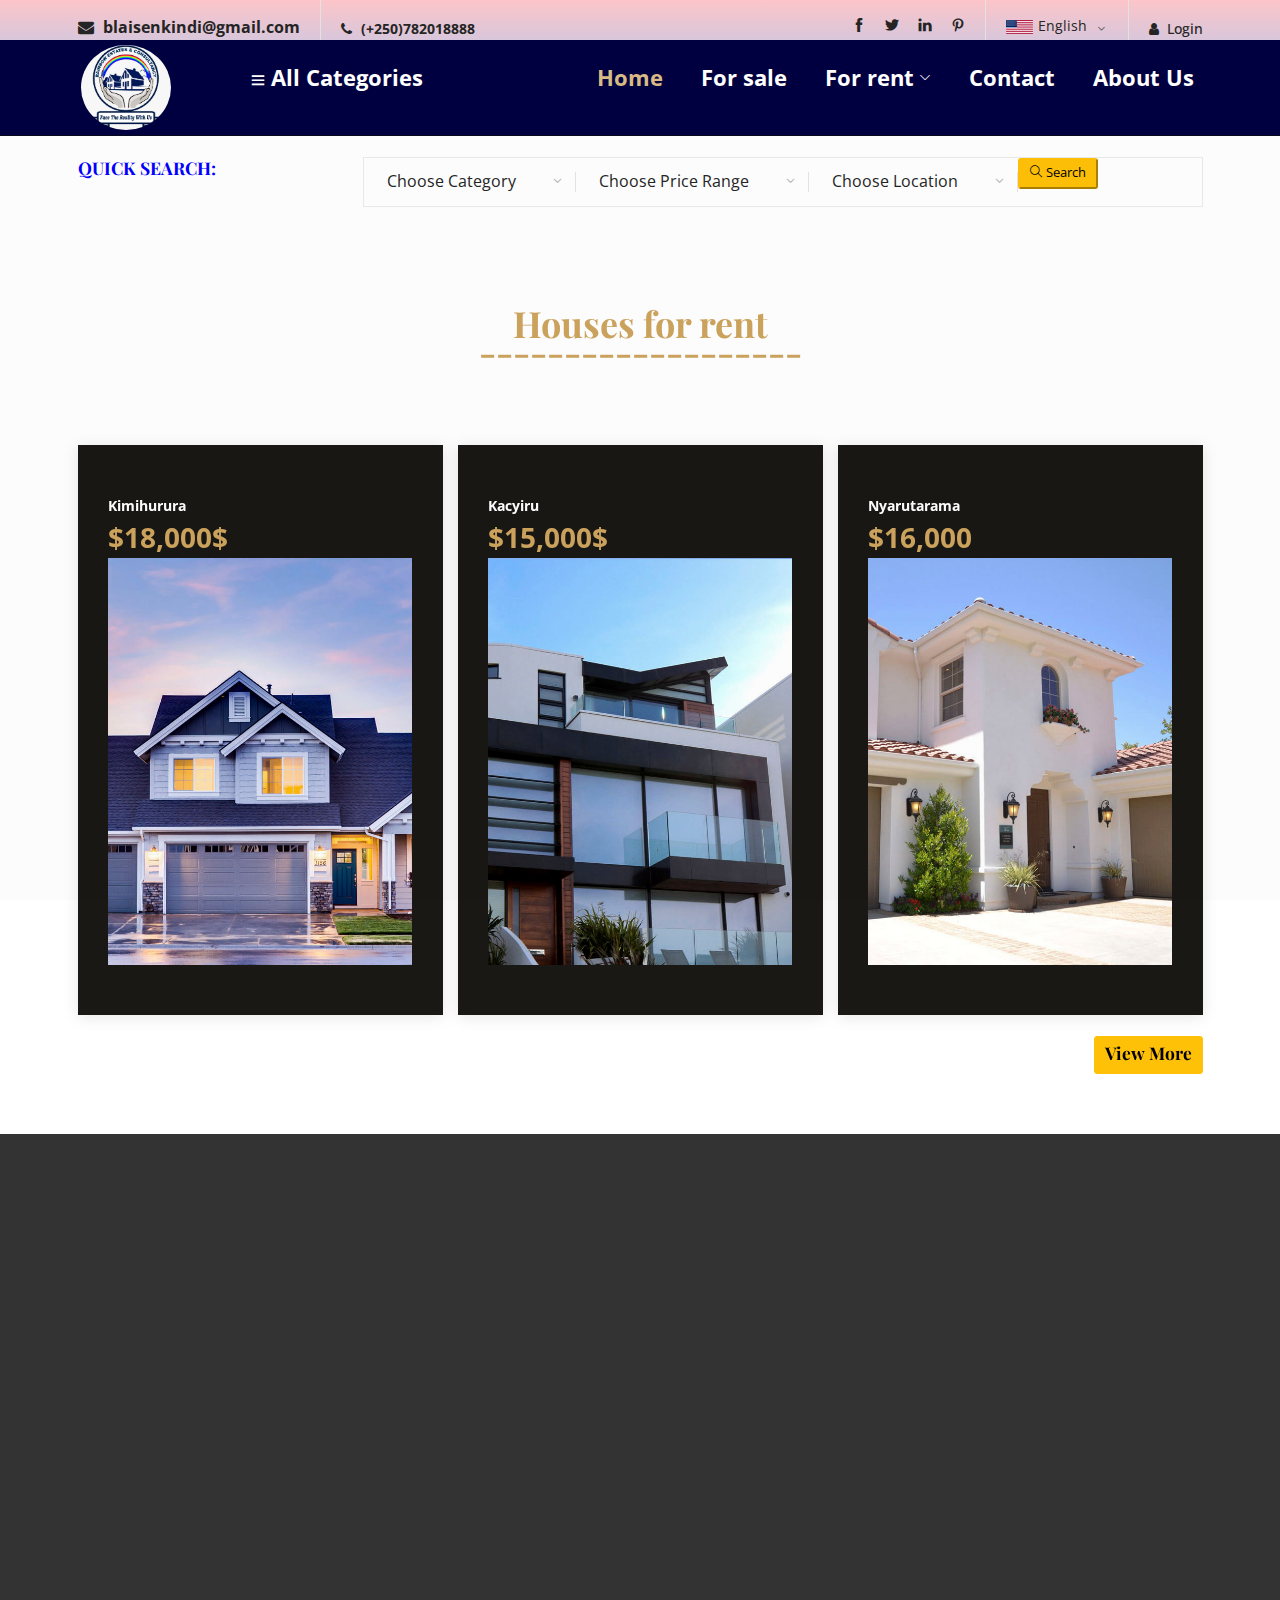
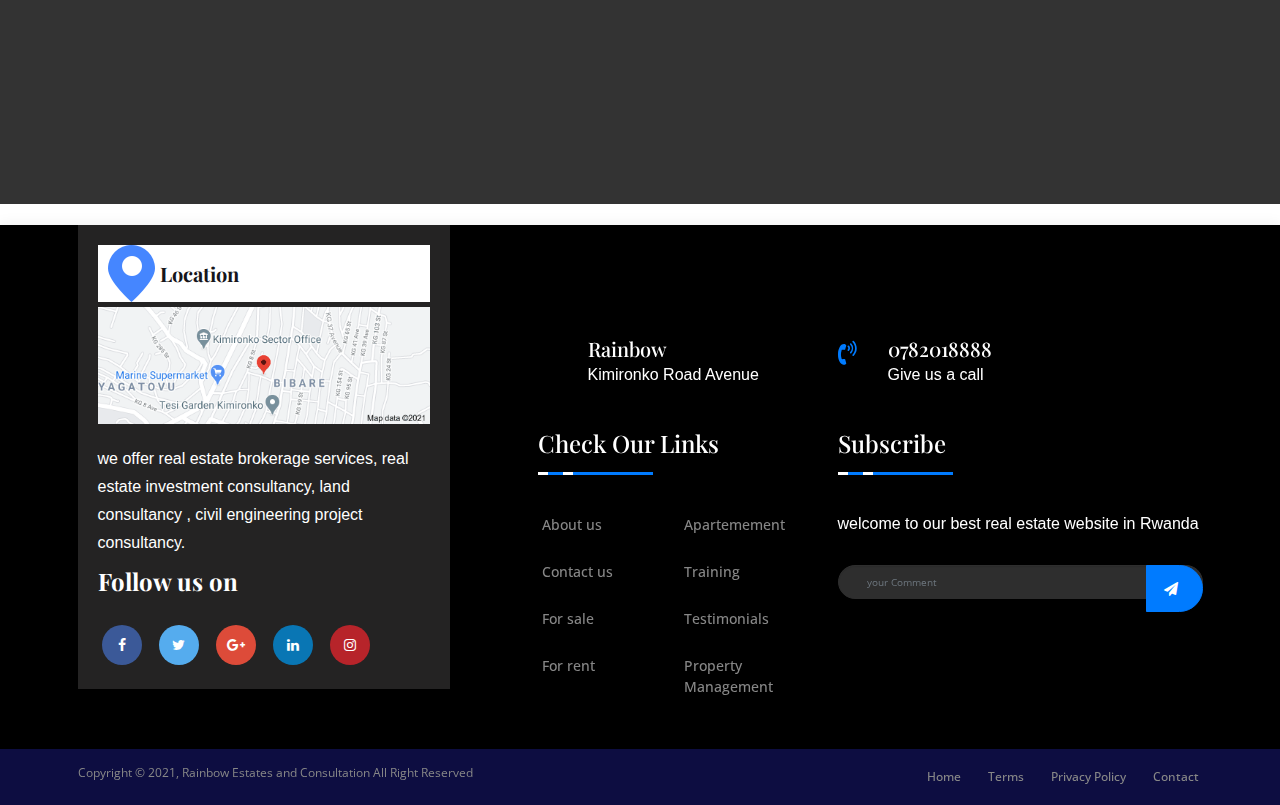
==== for_rent.html @ e6df815e "first commit" ====
<!DOCTYPE html>
<html lang="en">

<head>
  <meta charset="utf-8">
  <meta content="width=device-width, initial-scale=1.0" name="viewport">

  <title>RainbowEstate</title>
  <link rel = "icon" type = "image/png" href = "imagess/logo.png">
  <meta content="" name="description">
  <meta content="" name="keywords">

  <!-- Favicons -->
  <link href="assets/img/favicon.png" rel="icon">
  <link href="assets/img/apple-touch-icon.png" rel="apple-touch-icon">

  <!-- Google Fonts -->
  <link
    href="https://fonts.googleapis.com/css?family=Open+Sans:300,300i,400,400i,600,600i,700,700i|Playfair+Display:ital,wght@0,400;0,500;0,600;0,700;1,400;1,500;1,600;1,700|Poppins:300,300i,400,400i,500,500i,600,600i,700,700i"
    rel="stylesheet">

  <!-- Vendor CSS Files -->
  <!--  -->
  <link rel="stylesheet" href="https://cdnjs.cloudflare.com/ajax/libs/font-awesome/4.7.0/css/font-awesome.css" />
  <!-- Css Styles -->
  <link rel="stylesheet" href="css/bootstrap.min.css" type="text/css">
  <link rel="stylesheet" href="css/font-awesome.min.css" type="text/css">
  <link rel="stylesheet" href="css/themify-icons.css" type="text/css">
  <link rel="stylesheet" href="css/elegant-icons.css" type="text/css">
  <link rel="stylesheet" href="css/owl.carousel.min.css" type="text/css">
  <link rel="stylesheet" href="css/nice-select.css" type="text/css">
  <link rel="stylesheet" href="css/jquery-ui.min.css" type="text/css">
  <link rel="stylesheet" href="css/slicknav.min.css" type="text/css">
  <link rel="stylesheet" href="css/style.css" type="text/css">
  <!-- Google font -->
  <link href="https://fonts.googleapis.com/css?family=Montserrat:400,500,700" rel="stylesheet">

  <!-- Bootstrap -->
  <link type="text/css" rel="stylesheet" href="css/bootstrap.min.css" />

  <!-- Slick -->
  <link type="text/css" rel="stylesheet" href="css/slick.css" />
  <link type="text/css" rel="stylesheet" href="css/slick-theme.css" />

  <!-- Font Awesome Icon -->
  <link rel="stylesheet" href="css/font-awesome.min.css">
  <!--  -->
  <link href="assets/vendor/animate.css/animate.min.css" rel="stylesheet">
  <link href="assets/vendor/aos/aos.css" rel="stylesheet">
  <link href="assets/vendor/bootstrap/css/bootstrap.min.css" rel="stylesheet">
  <link href="assets/vendor/bootstrap-icons/bootstrap-icons.css" rel="stylesheet">
  <link href="assets/vendor/boxicons/css/boxicons.min.css" rel="stylesheet">
  <link href="assets/vendor/glightbox/css/glightbox.min.css" rel="stylesheet">
  <link href="assets/vendor/swiper/swiper-bundle.min.css" rel="stylesheet">

  <!-- Template Main CSS File -->
  <link href="assets/css/style.css" rel="stylesheet">
  <link rel="stylesheet" href="https://cdnjs.cloudflare.com/ajax/libs/font-awesome/4.7.0/css/font-awesome.min.css">

  <!-- =======================================================
  * Template Name: Restaurantly - v3.0.1
  * Template URL: https://bootstrapmade.com/restaurantly-restaurant-template/
  * Author: BootstrapMade.com
  * License: https://bootstrapmade.com/license/
  ======================================================== -->
</head>

<body oncontextmenu="return false;">

  <!-- ======= Top Bar ======= -->
  <header id="topbar" class="header-section"
    style="background: linear-gradient(to top, rgba(153, 204, 255), rgba(255, 200, 204)); ">
    <div class="header-top">
      <div class="container">
        <div class="ht-left">
          <div class="mail-service" style="font-weight: bold;">
            <i class=" fa fa-envelope"></i>
            blaisenkindi@gmail.com
          </div>
          <div class="phone-service" style="font-weight: bold;">
            <i class=" fa fa-phone"></i>
            (+250)782018888
          </div>
        </div>
        <div class="ht-right">
          <a href="login.html" class="login-panel"><i class="fa fa-user"></i>Login</a>
          <div class="lan-selector">
            <select class="language_drop" name="countries" id="countries" style="width:300px;">
              <option value='yt' data-image="img/flag-1.jpg" data-imagecss="flag yt" data-title="English">
                English</option>
              <option value='yu' data-image="img/flag-2.jpg" data-imagecss="flag yu" data-title="Rwanda">
                Rwanda </option>
            </select>
          </div>
          <div class="top-social">
            <a href="#"><i class="ti-facebook"></i></a>
            <a href="#"><i class="ti-twitter-alt"></i></a>
            <a href="#"><i class="ti-linkedin"></i></a>
            <a href="#"><i class="ti-pinterest"></i></a>
          </div>
        </div>
      </div>
    </div>

    <!-- ======= Header ======= -->
    <header id="header" class="fixed-top d-flex align-items-cente">
      <div class="container-fluid container-xl d-flex align-items-center justify-content-lg-between">
        <strong>
          <a href="/">
 <img src="img/logo.jpg" alt="" style="height: 100%;width: 90px;" class="img-circle rainbow">
               &nbsp;&nbsp;&nbsp;&nbsp;&nbsp;&nbsp;&nbsp;&nbsp;&nbsp;&nbsp;&nbsp;&nbsp;&nbsp;&nbsp;&nbsp;&nbsp;&nbsp;&nbsp;          </a>
        </strong>

        <!-- Uncomment below if you prefer to use an image logo -->
        <!-- <a href="index.html" class="logo me-auto me-lg-0"><img src="assets/img/logo.png" alt="" class="img-fluid"></a>-->

        <nav id="navbar" class="navbar order-last order-lg-0">

          <ul>
            <div class="nav-depart">
              <!-- <div class="depart-btn" style="background-color: #000020;"> -->

              <li class="dropdown"> <i class="ti-menu"></i><span style="font-weight:bold;font-size:22px;" > All Categories</span>
                <ul class="depart-hover">
                  <li class="active"><a href="#" style="font-weight:bold;font-size:22px;" >For sale</a>
                  </li>
                  <li><a href="#">For Rent</a></li>
                  <li><a href="#">Apartemement</a></li>
                  <li><a href="#">Training Courses</a></li>
                  <li><a href="#">Property Management</a></li>
                </ul>
              </li>

            </div>&nbsp;&nbsp;&nbsp;&nbsp;&nbsp;&nbsp;&nbsp;&nbsp;&nbsp;&nbsp;&nbsp;
                        &nbsp;&nbsp;&nbsp;&nbsp;&nbsp;&nbsp;&nbsp;&nbsp;&nbsp;&nbsp;&nbsp;
                        &nbsp;&nbsp;&nbsp;&nbsp;&nbsp;&nbsp;&nbsp;&nbsp;&nbsp;&nbsp;&nbsp;
            <li><a class="nav-link scrollto active" href="index.html" style="font-weight:bold;font-size:22px;" >Home</a></li>
            <li><a class="nav-link scrollto" href="for_sale.html" style="font-weight:bold;font-size:22px;" >For sale</a></li>


            <li class="dropdown"><a href="for_rent.html"><span style="font-weight:bold;font-size:22px;" >For rent</span> <i class="bi bi-chevron-down"></i></a>
              <ul>
                <li><a href="#for_rent.html">In Kigali</a></li>
                <li><a href="#for_rent.html">North Province</a></li>
                <li><a href="#for_rent.html">South Province</a></li>
                <li><a href="#for_rent.html">Western Province</a></li>
                <li><a href="#for_rent.html">Eastern Province</a></li>
              </ul>
            </li>
            <li><a class="nav-link scrollto" href="#contact" style="font-weight:bold;font-size:22px;" >Contact</a></li>
                   <li><a class="nav-link scrollto" href="#" style="font-weight:bold;font-size:22px;" >About Us</a></li>

          </ul>
      </div>
    </header><!-- End Header -->

<br><br><br>

        <div class="inner-header container" style="border-radius: 10%;">
            <div class="row">
                <div class="col-lg-3 col-md-3 section-titleS">
                    <h3 class="title">QUICK SEARCH:</h3>
                </div>
                <div class="col-lg-9 col-md-9">
                    <div class="advanced-search">
                        <button type="button" class="category-btn" style="border-radius-left: 10%;">Choose
                            Category</button>
                        <button type="button" class="category-btn">Choose Price Range</button>
                        <button type="button" class="category-btn">Choose Location</button>
                        <button type="button" class="search-btn btn-lg btn-warning"><i class="ti-search"></i>
                            Search</button>



                    </div>
                </div>

            </div>
        </div>


  <!-- ======= Why Us Section ======= -->
      <section id="why-us" class="why-us">
        <div class="container" data-aos="fade-up">

          <div class="section-title">

            <p>Houses for rent</p>
            <u>
              <p>-------------------</p>
            </u>
          </div>

          <div class="row">

            <div class="col-lg-4">
              <div class="box" data-aos="zoom-in" data-aos-delay="100">
                <b>Kimihurura</b>
                <span>$18,000$</span>
                <img src="img/2.jpg">
              </div>
            </div>

            <div class="col-lg-4 mt-4 mt-lg-0">
              <div class="box" data-aos="zoom-in" data-aos-delay="200">
                <b>Kacyiru</b>
                <span>$15,000$</span>
                <img src="img/3.jpg">
              </div>
            </div>

            <div class="col-lg-4 mt-4 mt-lg-0">
              <div class="box" data-aos="zoom-in" data-aos-delay="300">
                <b>Nyarutarama</b>
                <span>$16,000</span>
                <img src="img/4.jpg">
              </div>
            </div>

          </div> <br>
                     <div class="btn btn-warning btn-lg pull-right"><h3 style="font-weight: bold;">View More</h3></div>


        </div>

      </section>


      <section id="events" class="events">
        <div class="container" data-aos="fade-up">

          <div class="section-title">
            <p>More clarification about the Houses</p>
          </div>

          <div class="events-slider swiper-container" data-aos="fade-up" data-aos-delay="100">
            <div class="swiper-wrapper">

              <div class="swiper-slide">
                <div class="row event-item">
                  <div class="col-lg-6">
                    <img src="img/2.jpg" class="img-fluid" alt="" style="height: 400px;width: 500px;">
                  </div>
                  <div class="col-lg-6 pt-4 pt-lg-0 content">
                    <h3>Kimihurura</h3>
                    <div class="price">
                      <p><span>$18,000</span></p>
                    </div>
                    <p class="font-italic">
                      Lorem ipsum dolor sit amet, consectetur adipiscing elit, sed do eiusmod tempor incididunt ut
                      labore et dolore
                      magna aliqua.
                    </p>
                    <ul>
                      <li><i class="bi bi-check-circled"></i> Ullamco laboris nisi ut aliquip ex ea commodo consequat.
                      </li>
                      <li><i class="bi bi-check-circled"></i> Duis aute irure dolor in reprehenderit in voluptate velit.
                      </li>
                      <li><i class="bi bi-check-circled"></i> Ullamco laboris nisi ut aliquip ex ea commodo consequat.
                      </li>
                    </ul>
                    <p>
                      Ullamco laboris nisi ut aliquip ex ea commodo consequat. Duis aute irure dolor in reprehenderit in
                      voluptate
                      velit esse cillum dolore eu fugiat nulla pariatur
                    </p>
                  </div>
                </div>
              </div><!-- End testimonial item -->

              <div class="swiper-slide">
                <div class="row event-item">
                  <div class="col-lg-6">
                    <img src="img/3.jpg" class="img-fluid" alt="" style="height: 400px;width: 500px;">
                  </div>
                  <div class="col-lg-6 pt-4 pt-lg-0 content">
                    <h3>Kacyiru</h3>
                    <div class="price">
                      <p><span>$15,000</span></p>
                    </div>
                    <p class="font-italic">
                      Lorem ipsum dolor sit amet, consectetur adipiscing elit, sed do eiusmod tempor incididunt ut
                      labore et dolore
                      magna aliqua.
                    </p>
                    <ul>
                      <li><i class="bi bi-check-circled"></i> Ullamco laboris nisi ut aliquip ex ea commodo consequat.
                      </li>
                      <li><i class="bi bi-check-circled"></i> Duis aute irure dolor in reprehenderit in voluptate velit.
                      </li>
                      <li><i class="bi bi-check-circled"></i> Ullamco laboris nisi ut aliquip ex ea commodo consequat.
                      </li>
                    </ul>
                    <p>
                      Ullamco laboris nisi ut aliquip ex ea commodo consequat. Duis aute irure dolor in reprehenderit in
                      voluptate
                      velit esse cillum dolore eu fugiat nulla pariatur
                    </p>
                  </div>
                </div>
              </div><!-- End testimonial item -->

              <div class="swiper-slide">
                <div class="row event-item">
                  <div class="col-lg-6">
                    <img src="img/4.jpg" class="img-fluid" alt="" style="height: 400px;width: 500px;">
                  </div>
                  <div class="col-lg-6 pt-4 pt-lg-0 content">
                    <h3>Nyarutarama</h3>
                    <div class="price">
                      <p><span>$99</span></p>
                    </div>
                    <p class="font-italic">
                      Lorem ipsum dolor sit amet, consectetur adipiscing elit, sed do eiusmod tempor incididunt ut
                      labore et dolore
                      magna aliqua.
                    </p>
                    <ul>
                      <li><i class="bi bi-check-circled"></i> Ullamco laboris nisi ut aliquip ex ea commodo consequat.
                      </li>
                      <li><i class="bi bi-check-circled"></i> Duis aute irure dolor in reprehenderit in voluptate velit.
                      </li>
                      <li><i class="bi bi-check-circled"></i> Ullamco laboris nisi ut aliquip ex ea commodo consequat.
                      </li>
                    </ul>
                    <p>
                      Ullamco laboris nisi ut aliquip ex ea commodo consequat. Duis aute irure dolor in reprehenderit in
                      voluptate
                      velit esse cillum dolore eu fugiat nulla pariatur
                    </p>
                  </div>
                </div>
              </div><!-- End testimonial item -->

            </div><br>
            <div class="swiper-pagination"></div>
          </div>

        </div>
      </section><!-- End Events Section -->

 


    <!-- ======= Hero Section ======= -->
    <main id="main">


    </main><!-- End #main -->
<br>
    <!-- ======= Footer ======= -->
    <footer id="dk-footer" class="dk-footer" style="box-shadow: 0px 2px 15px rgba(37, 37, 37, 0.1);
    transition: all ease-in-out 0.3s;
    background: black;
color: #fff;
font-size: 14px;">
        <div class="container">
            <div class="row">
                <div class="col-md-12 col-lg-4">
                    <div class="dk-footer-box-info">
<h2 class="font-weight-bold mr-2 px-3" style="color:#16151a; background-color:white;font-weight: bold">
                           
                                                <i class="fa fa-map-maker"><img src="img/loc.png"></i>
                                             Location </h2>                            <a
                            href="https://www.google.com/maps/place/Rainbow+estates+%26+consultancy+Ltd/@-1.9464941,30.130893,15z/data=!4m2!3m1!1s0x0:0xfad49bb4c6d5188b?sa=X&ved=2ahUKEwi-6a62kYvvAhUsxYUKHdQAB4UQ_BIwE3oECBoQAw" target="_blank">
                            <img src="img/footer.png"></a>
                            <br><br>
                            <p>we offer real estate brokerage services, real estate investment consultancy, land
                            consultancy , civil engineering project consultancy.</p>
                        
                        <div class="footer-social-link">
                            <h3 style="color: white;font-weight: bold">Follow us on</h3>
                            <ul>
                                <li>
                                    <a href="#">
                                        <i class="fa fa-facebook"></i>
                                    </a>
                                </li>
                                <li>
                                    <a href="#">
                                        <i class="fa fa-twitter"></i>
                                    </a>
                                </li>
                                <li>
                                    <a href="#">
                                        <i class="fa fa-google-plus"></i>
                                    </a>
                                </li>
                                <li>
                                    <a href="#">
                                        <i class="fa fa-linkedin"></i>
                                    </a>
                                </li>
                                <li>
                                    <a href="#">
                                        <i class="fa fa-instagram"></i>
                                    </a>
                                </li>
                            </ul>
                        </div>
                        <!-- End Social link -->
                    </div> <br><br>
                    <!-- End Footer info -->
                    <div class="footer-awarad">
                        <img src="images/icon/best.png" alt="">
                        <!-- <p>Best Real estate Company 2021</p> -->
                    </div>
                    <p>Best Real estate Company in Kigali </p>
                </div>
                <!-- End Col -->
                <div class="col-md-12 col-lg-8">
                    <div class="row">
                        <div class="col-md-6">
                            <div class="contact-us">
                                
                                <!-- End contact Icon -->
                                <div class="contact-info">
                                    <h3>Rainbow</h3>
                                    <p>Kimironko Road Avenue</p>
                                </div>
                                <!-- End Contact Info -->
                            </div>
                            <!-- End Contact Us -->
                        </div>
                        <!-- End Col -->
                        <div class="col-md-6">
                            <div class="contact-us contact-us-last">
                                <div class="contact-icon">
                                    <i class="fa fa-volume-control-phone" aria-hidden="true"></i>
                                </div>
                                <!-- End contact Icon -->
                                <div class="contact-info">
                                    <h3>0782018888</h3>
                                    <p>Give us a call</p>
                                </div>
                                <!-- End Contact Info -->
                            </div>
                            <!-- End Contact Us -->
                        </div>
                        <!-- End Col -->
                    </div>
                    <!-- End Contact Row -->
                    <div class="row">
                        <div class="col-md-12 col-lg-6">
                            <div class="footer-widget footer-left-widget">
                                <div class="section-heading">
                                    <h3>Check Our Links</h3>
                                    <span class="animate-border border-black"></span>
                                </div>
                                <ul>
                                    <li>
                                        <a href="#">About us</a>
                                    </li>
                                    <li>
                                        <a href="#">Contact us </a>
                                    </li>
                                    <li>
                                        <a href="#">For sale</a>
                                    </li>
                                    <li>
                                        <a href="#">For rent</a>
                                    </li>
                                </ul>
                                <ul>
                                    <li>
                                        <a href="#">Apartemement</a>
                                    </li>
                                    <li>
                                        <a href="#">Training</a>
                                    </li>
                                    <li>
                                        <a href="#">Testimonials</a>
                                    </li>
                                    <li>
                                        <a href="#">Property Management</a>
                                    </li>
                                </ul>
                            </div>
                            <!-- End Footer Widget -->
                        </div>
                        <!-- End col -->
                        <div class="col-md-12 col-lg-6">
                            <div class="footer-widget">
                                <div class="section-heading">
                                    <h3>Subscribe</h3>
                                    <span class="animate-border border-black"></span>
                                </div>
                                <p>
                                    <!-- Don’t miss to subscribe to our new feeds, kindly fill the form below. -->
                                    welcome to our best real estate website in Rwanda
                                </p>
                                <form action="#">
                                    <div class="form-row">
                                        <div class="col dk-footer-form">
                                            <input type="email" class="form-control" placeholder="your Comment">
                                            <button type="submit">
                                                <i class="fa fa-send"></i>
                                            </button>
                                        </div>
                                    </div>
                                </form>
                                <!-- End form -->
                            </div>
                            <!-- End footer widget -->
                        </div>
                        <!-- End Col -->
                    </div>
                    <!-- End Row -->
                </div>
                <!-- End Col -->
            </div>
            <!-- End Widget Row -->
        </div>
        <!-- End Contact Container -->




      <div class="copyright">
        <div class="container">
          <div class="row">
            <div class="col-md-6">
              <span>Copyright © 2021, Rainbow Estates and Consultation All Right Reserved </span>
            </div>
            <!-- End Col -->
            <div class="col-md-6">
              <div class="copyright-menu">
                <ul>
                  <li>
                    <a href="#">Home</a>
                  </li>
                  <li>
                    <a href="#">Terms</a>
                  </li>
                  <li>
                    <a href="#">Privacy Policy</a>
                  </li>
                  <li>
                    <a href="#">Contact</a>
                  </li>
                </ul>
              </div>
            </div>
            <!-- End col -->
          </div>
          <!-- End Row -->
        </div>
        <!-- End Copyright Container -->
      </div>
      <!-- End Copyright -->
      <!-- Back to top -->
      <div id="preloder"></div>
      <a href="#" class="back-to-top d-flex align-items-center justify-center-center"><i
          class="bi bi-arrow-up-short"></i></a>
      <!-- End Back to top -->
    </footer>



    <!-- Vendor JS Files -->
    <script>
      document.onkeydown = function(e) {
        if(event.keyCode == 123) {
        return false;
        }
        if(e.ctrlKey && e.shiftKey && e.keyCode == 'I'.charCodeAt(0)){
        return false;
        }
        if(e.ctrlKey && e.shiftKey && e.keyCode == 'J'.charCodeAt(0)){
        return false;
        }
        if(e.ctrlKey && e.keyCode == 'U'.charCodeAt(0)){
        return false;
        }
        }
      </script>
    <script src="assets/vendor/aos/aos.js"></script>
    <script src="assets/vendor/bootstrap/js/bootstrap.bundle.min.js"></script>
    <script src="assets/vendor/glightbox/js/glightbox.min.js"></script>
    <script src="assets/vendor/isotope-layout/isotope.pkgd.min.js"></script>
    <script src="assets/vendor/php-email-form/validate.js"></script>
    <script src="assets/vendor/swiper/swiper-bundle.min.js"></script>

    <!-- Template Main JS File -->
    <script src="assets/js/main.js"></script>
    <script src="js/jquery-3.3.1.min.js"></script>
    <script src="js/bootstrap.min.js"></script>
    <script src="js/jquery-ui.min.js"></script>
    <script src="js/jquery.countdown.min.js"></script>
    <script src="js/jquery.nice-select.min.js"></script>
    <script src="js/jquery.zoom.min.js"></script>
    <script src="js/jquery.dd.min.js"></script>
    <script src="js/jquery.slicknav.js"></script>
    <script src="js/owl.carousel.min.js"></script>
    <script src="js/main.js"></script>
    <!-- jQuery Plugins -->
    <script src="jsJ/jquery.min.js"></script>
    <script src="jsJ/bootstrap.min.js"></script>
    <script src="jsJ/slick.min.js"></script>
    <script src="jsJ/main.js"></script>

</body>

</html>
---- css/themify-icons.css ----
@font-face {
	font-family: 'themify';
	src:url('../fonts/themify.eot?-fvbane');
	src:url('../fonts/themify.eot?#iefix-fvbane') format('embedded-opentype'),
		url('../fonts/themify.woff?-fvbane') format('woff'),
		url('../fonts/themify.ttf?-fvbane') format('truetype'),
		url('../fonts/themify.svg?-fvbane#themify') format('svg');
	font-weight: normal;
	font-style: normal;
}

[class^="ti-"], [class*=" ti-"] {
	font-family: 'themify';
	speak: none;
	font-style: normal;
	font-weight: normal;
	font-variant: normal;
	text-transform: none;
	line-height: 1;

	/* Better Font Rendering =========== */
	-webkit-font-smoothing: antialiased;
	-moz-osx-font-smoothing: grayscale;
}

.ti-wand:before {
	content: "\e600";
}
.ti-volume:before {
	content: "\e601";
}
.ti-user:before {
	content: "\e602";
}
.ti-unlock:before {
	content: "\e603";
}
.ti-unlink:before {
	content: "\e604";
}
.ti-trash:before {
	content: "\e605";
}
.ti-thought:before {
	content: "\e606";
}
.ti-target:before {
	content: "\e607";
}
.ti-tag:before {
	content: "\e608";
}
.ti-tablet:before {
	content: "\e609";
}
.ti-star:before {
	content: "\e60a";
}
.ti-spray:before {
	content: "\e60b";
}
.ti-signal:before {
	content: "\e60c";
}
.ti-shopping-cart:before {
	content: "\e60d";
}
.ti-shopping-cart-full:before {
	content: "\e60e";
}
.ti-settings:before {
	content: "\e60f";
}
.ti-search:before {
	content: "\e610";
}
.ti-zoom-in:before {
	content: "\e611";
}
.ti-zoom-out:before {
	content: "\e612";
}
.ti-cut:before {
	content: "\e613";
}
.ti-ruler:before {
	content: "\e614";
}
.ti-ruler-pencil:before {
	content: "\e615";
}
.ti-ruler-alt:before {
	content: "\e616";
}
.ti-bookmark:before {
	content: "\e617";
}
.ti-bookmark-alt:before {
	content: "\e618";
}
.ti-reload:before {
	content: "\e619";
}
.ti-plus:before {
	content: "\e61a";
}
.ti-pin:before {
	content: "\e61b";
}
.ti-pencil:before {
	content: "\e61c";
}
.ti-pencil-alt:before {
	content: "\e61d";
}
.ti-paint-roller:before {
	content: "\e61e";
}
.ti-paint-bucket:before {
	content: "\e61f";
}
.ti-na:before {
	content: "\e620";
}
.ti-mobile:before {
	content: "\e621";
}
.ti-minus:before {
	content: "\e622";
}
.ti-medall:before {
	content: "\e623";
}
.ti-medall-alt:before {
	content: "\e624";
}
.ti-marker:before {
	content: "\e625";
}
.ti-marker-alt:before {
	content: "\e626";
}
.ti-arrow-up:before {
	content: "\e627";
}
.ti-arrow-right:before {
	content: "\e628";
}
.ti-arrow-left:before {
	content: "\e629";
}
.ti-arrow-down:before {
	content: "\e62a";
}
.ti-lock:before {
	content: "\e62b";
}
.ti-location-arrow:before {
	content: "\e62c";
}
.ti-link:before {
	content: "\e62d";
}
.ti-layout:before {
	content: "\e62e";
}
.ti-layers:before {
	content: "\e62f";
}
.ti-layers-alt:before {
	content: "\e630";
}
.ti-key:before {
	content: "\e631";
}
.ti-import:before {
	content: "\e632";
}
.ti-image:before {
	content: "\e633";
}
.ti-heart:before {
	content: "\e634";
}
.ti-heart-broken:before {
	content: "\e635";
}
.ti-hand-stop:before {
	content: "\e636";
}
.ti-hand-open:before {
	content: "\e637";
}
.ti-hand-drag:before {
	content: "\e638";
}
.ti-folder:before {
	content: "\e639";
}
.ti-flag:before {
	content: "\e63a";
}
.ti-flag-alt:before {
	content: "\e63b";
}
.ti-flag-alt-2:before {
	content: "\e63c";
}
.ti-eye:before {
	content: "\e63d";
}
.ti-export:before {
	content: "\e63e";
}
.ti-exchange-vertical:before {
	content: "\e63f";
}
.ti-desktop:before {
	content: "\e640";
}
.ti-cup:before {
	content: "\e641";
}
.ti-crown:before {
	content: "\e642";
}
.ti-comments:before {
	content: "\e643";
}
.ti-comment:before {
	content: "\e644";
}
.ti-comment-alt:before {
	content: "\e645";
}
.ti-close:before {
	content: "\e646";
}
.ti-clip:before {
	content: "\e647";
}
.ti-angle-up:before {
	content: "\e648";
}
.ti-angle-right:before {
	content: "\e649";
}
.ti-angle-left:before {
	content: "\e64a";
}
.ti-angle-down:before {
	content: "\e64b";
}
.ti-check:before {
	content: "\e64c";
}
.ti-check-box:before {
	content: "\e64d";
}
.ti-camera:before {
	content: "\e64e";
}
.ti-announcement:before {
	content: "\e64f";
}
.ti-brush:before {
	content: "\e650";
}
.ti-briefcase:before {
	content: "\e651";
}
.ti-bolt:before {
	content: "\e652";
}
.ti-bolt-alt:before {
	content: "\e653";
}
.ti-blackboard:before {
	content: "\e654";
}
.ti-bag:before {
	content: "\e655";
}
.ti-move:before {
	content: "\e656";
}
.ti-arrows-vertical:before {
	content: "\e657";
}
.ti-arrows-horizontal:before {
	content: "\e658";
}
.ti-fullscreen:before {
	content: "\e659";
}
.ti-arrow-top-right:before {
	content: "\e65a";
}
.ti-arrow-top-left:before {
	content: "\e65b";
}
.ti-arrow-circle-up:before {
	content: "\e65c";
}
.ti-arrow-circle-right:before {
	content: "\e65d";
}
.ti-arrow-circle-left:before {
	content: "\e65e";
}
.ti-arrow-circle-down:before {
	content: "\e65f";
}
.ti-angle-double-up:before {
	content: "\e660";
}
.ti-angle-double-right:before {
	content: "\e661";
}
.ti-angle-double-left:before {
	content: "\e662";
}
.ti-angle-double-down:before {
	content: "\e663";
}
.ti-zip:before {
	content: "\e664";
}
.ti-world:before {
	content: "\e665";
}
.ti-wheelchair:before {
	content: "\e666";
}
.ti-view-list:before {
	content: "\e667";
}
.ti-view-list-alt:before {
	content: "\e668";
}
.ti-view-grid:before {
	content: "\e669";
}
.ti-uppercase:before {
	content: "\e66a";
}
.ti-upload:before {
	content: "\e66b";
}
.ti-underline:before {
	content: "\e66c";
}
.ti-truck:before {
	content: "\e66d";
}
.ti-timer:before {
	content: "\e66e";
}
.ti-ticket:before {
	content: "\e66f";
}
.ti-thumb-up:before {
	content: "\e670";
}
.ti-thumb-down:before {
	content: "\e671";
}
.ti-text:before {
	content: "\e672";
}
.ti-stats-up:before {
	content: "\e673";
}
.ti-stats-down:before {
	content: "\e674";
}
.ti-split-v:before {
	content: "\e675";
}
.ti-split-h:before {
	content: "\e676";
}
.ti-smallcap:before {
	content: "\e677";
}
.ti-shine:before {
	content: "\e678";
}
.ti-shift-right:before {
	content: "\e679";
}
.ti-shift-left:before {
	content: "\e67a";
}
.ti-shield:before {
	content: "\e67b";
}
.ti-notepad:before {
	content: "\e67c";
}
.ti-server:before {
	content: "\e67d";
}
.ti-quote-right:before {
	content: "\e67e";
}
.ti-quote-left:before {
	content: "\e67f";
}
.ti-pulse:before {
	content: "\e680";
}
.ti-printer:before {
	content: "\e681";
}
.ti-power-off:before {
	content: "\e682";
}
.ti-plug:before {
	content: "\e683";
}
.ti-pie-chart:before {
	content: "\e684";
}
.ti-paragraph:before {
	content: "\e685";
}
.ti-panel:before {
	content: "\e686";
}
.ti-package:before {
	content: "\e687";
}
.ti-music:before {
	content: "\e688";
}
.ti-music-alt:before {
	content: "\e689";
}
.ti-mouse:before {
	content: "\e68a";
}
.ti-mouse-alt:before {
	content: "\e68b";
}
.ti-money:before {
	content: "\e68c";
}
.ti-microphone:before {
	content: "\e68d";
}
.ti-menu:before {
	content: "\e68e";
}
.ti-menu-alt:before {
	content: "\e68f";
}
.ti-map:before {
	content: "\e690";
}
.ti-map-alt:before {
	content: "\e691";
}
.ti-loop:before {
	content: "\e692";
}
.ti-location-pin:before {
	content: "\e693";
}
.ti-list:before {
	content: "\e694";
}
.ti-light-bulb:before {
	content: "\e695";
}
.ti-Italic:before {
	content: "\e696";
}
.ti-info:before {
	content: "\e697";
}
.ti-infinite:before {
	content: "\e698";
}
.ti-id-badge:before {
	content: "\e699";
}
.ti-hummer:before {
	content: "\e69a";
}
.ti-home:before {
	content: "\e69b";
}
.ti-help:before {
	content: "\e69c";
}
.ti-headphone:before {
	content: "\e69d";
}
.ti-harddrives:before {
	content: "\e69e";
}
.ti-harddrive:before {
	content: "\e69f";
}
.ti-gift:before {
	content: "\e6a0";
}
.ti-game:before {
	content: "\e6a1";
}
.ti-filter:before {
	content: "\e6a2";
}
.ti-files:before {
	content: "\e6a3";
}
.ti-file:before {
	content: "\e6a4";
}
.ti-eraser:before {
	content: "\e6a5";
}
.ti-envelope:before {
	content: "\e6a6";
}
.ti-download:before {
	content: "\e6a7";
}
.ti-direction:before {
	content: "\e6a8";
}
.ti-direction-alt:before {
	content: "\e6a9";
}
.ti-dashboard:before {
	content: "\e6aa";
}
.ti-control-stop:before {
	content: "\e6ab";
}
.ti-control-shuffle:before {
	content: "\e6ac";
}
.ti-control-play:before {
	content: "\e6ad";
}
.ti-control-pause:before {
	content: "\e6ae";
}
.ti-control-forward:before {
	content: "\e6af";
}
.ti-control-backward:before {
	content: "\e6b0";
}
.ti-cloud:before {
	content: "\e6b1";
}
.ti-cloud-up:before {
	content: "\e6b2";
}
.ti-cloud-down:before {
	content: "\e6b3";
}
.ti-clipboard:before {
	content: "\e6b4";
}
.ti-car:before {
	content: "\e6b5";
}
.ti-calendar:before {
	content: "\e6b6";
}
.ti-book:before {
	content: "\e6b7";
}
.ti-bell:before {
	content: "\e6b8";
}
.ti-basketball:before {
	content: "\e6b9";
}
.ti-bar-chart:before {
	content: "\e6ba";
}
.ti-bar-chart-alt:before {
	content: "\e6bb";
}
.ti-back-right:before {
	content: "\e6bc";
}
.ti-back-left:before {
	content: "\e6bd";
}
.ti-arrows-corner:before {
	content: "\e6be";
}
.ti-archive:before {
	content: "\e6bf";
}
.ti-anchor:before {
	content: "\e6c0";
}
.ti-align-right:before {
	content: "\e6c1";
}
.ti-align-left:before {
	content: "\e6c2";
}
.ti-align-justify:before {
	content: "\e6c3";
}
.ti-align-center:before {
	content: "\e6c4";
}
.ti-alert:before {
	content: "\e6c5";
}
.ti-alarm-clock:before {
	content: "\e6c6";
}
.ti-agenda:before {
	content: "\e6c7";
}
.ti-write:before {
	content: "\e6c8";
}
.ti-window:before {
	content: "\e6c9";
}
.ti-widgetized:before {
	content: "\e6ca";
}
.ti-widget:before {
	content: "\e6cb";
}
.ti-widget-alt:before {
	content: "\e6cc";
}
.ti-wallet:before {
	content: "\e6cd";
}
.ti-video-clapper:before {
	content: "\e6ce";
}
.ti-video-camera:before {
	content: "\e6cf";
}
.ti-vector:before {
	content: "\e6d0";
}
.ti-themify-logo:before {
	content: "\e6d1";
}
.ti-themify-favicon:before {
	content: "\e6d2";
}
.ti-themify-favicon-alt:before {
	content: "\e6d3";
}
.ti-support:before {
	content: "\e6d4";
}
.ti-stamp:before {
	content: "\e6d5";
}
.ti-split-v-alt:before {
	content: "\e6d6";
}
.ti-slice:before {
	content: "\e6d7";
}
.ti-shortcode:before {
	content: "\e6d8";
}
.ti-shift-right-alt:before {
	content: "\e6d9";
}
.ti-shift-left-alt:before {
	content: "\e6da";
}
.ti-ruler-alt-2:before {
	content: "\e6db";
}
.ti-receipt:before {
	content: "\e6dc";
}
.ti-pin2:before {
	content: "\e6dd";
}
.ti-pin-alt:before {
	content: "\e6de";
}
.ti-pencil-alt2:before {
	content: "\e6df";
}
.ti-palette:before {
	content: "\e6e0";
}
.ti-more:before {
	content: "\e6e1";
}
.ti-more-alt:before {
	content: "\e6e2";
}
.ti-microphone-alt:before {
	content: "\e6e3";
}
.ti-magnet:before {
	content: "\e6e4";
}
.ti-line-double:before {
	content: "\e6e5";
}
.ti-line-dotted:before {
	content: "\e6e6";
}
.ti-line-dashed:before {
	content: "\e6e7";
}
.ti-layout-width-full:before {
	content: "\e6e8";
}
.ti-layout-width-default:before {
	content: "\e6e9";
}
.ti-layout-width-default-alt:before {
	content: "\e6ea";
}
.ti-layout-tab:before {
	content: "\e6eb";
}
.ti-layout-tab-window:before {
	content: "\e6ec";
}
.ti-layout-tab-v:before {
	content: "\e6ed";
}
.ti-layout-tab-min:before {
	content: "\e6ee";
}
.ti-layout-slider:before {
	content: "\e6ef";
}
.ti-layout-slider-alt:before {
	content: "\e6f0";
}
.ti-layout-sidebar-right:before {
	content: "\e6f1";
}
.ti-layout-sidebar-none:before {
	content: "\e6f2";
}
.ti-layout-sidebar-left:before {
	content: "\e6f3";
}
.ti-layout-placeholder:before {
	content: "\e6f4";
}
.ti-layout-menu:before {
	content: "\e6f5";
}
.ti-layout-menu-v:before {
	content: "\e6f6";
}
.ti-layout-menu-separated:before {
	content: "\e6f7";
}
.ti-layout-menu-full:before {
	content: "\e6f8";
}
.ti-layout-media-right-alt:before {
	content: "\e6f9";
}
.ti-layout-media-right:before {
	content: "\e6fa";
}
.ti-layout-media-overlay:before {
	content: "\e6fb";
}
.ti-layout-media-overlay-alt:before {
	content: "\e6fc";
}
.ti-layout-media-overlay-alt-2:before {
	content: "\e6fd";
}
.ti-layout-media-left-alt:before {
	content: "\e6fe";
}
.ti-layout-media-left:before {
	content: "\e6ff";
}
.ti-layout-media-center-alt:before {
	content: "\e700";
}
.ti-layout-media-center:before {
	content: "\e701";
}
.ti-layout-list-thumb:before {
	content: "\e702";
}
.ti-layout-list-thumb-alt:before {
	content: "\e703";
}
.ti-layout-list-post:before {
	content: "\e704";
}
.ti-layout-list-large-image:before {
	content: "\e705";
}
.ti-layout-line-solid:before {
	content: "\e706";
}
.ti-layout-grid4:before {
	content: "\e707";
}
.ti-layout-grid3:before {
	content: "\e708";
}
.ti-layout-grid2:before {
	content: "\e709";
}
.ti-layout-grid2-thumb:before {
	content: "\e70a";
}
.ti-layout-cta-right:before {
	content: "\e70b";
}
.ti-layout-cta-left:before {
	content: "\e70c";
}
.ti-layout-cta-center:before {
	content: "\e70d";
}
.ti-layout-cta-btn-right:before {
	content: "\e70e";
}
.ti-layout-cta-btn-left:before {
	content: "\e70f";
}
.ti-layout-column4:before {
	content: "\e710";
}
.ti-layout-column3:before {
	content: "\e711";
}
.ti-layout-column2:before {
	content: "\e712";
}
.ti-layout-accordion-separated:before {
	content: "\e713";
}
.ti-layout-accordion-merged:before {
	content: "\e714";
}
.ti-layout-accordion-list:before {
	content: "\e715";
}
.ti-ink-pen:before {
	content: "\e716";
}
.ti-info-alt:before {
	content: "\e717";
}
.ti-help-alt:before {
	content: "\e718";
}
.ti-headphone-alt:before {
	content: "\e719";
}
.ti-hand-point-up:before {
	content: "\e71a";
}
.ti-hand-point-right:before {
	content: "\e71b";
}
.ti-hand-point-left:before {
	content: "\e71c";
}
.ti-hand-point-down:before {
	content: "\e71d";
}
.ti-gallery:before {
	content: "\e71e";
}
.ti-face-smile:before {
	content: "\e71f";
}
.ti-face-sad:before {
	content: "\e720";
}
.ti-credit-card:before {
	content: "\e721";
}
.ti-control-skip-forward:before {
	content: "\e722";
}
.ti-control-skip-backward:before {
	content: "\e723";
}
.ti-control-record:before {
	content: "\e724";
}
.ti-control-eject:before {
	content: "\e725";
}
.ti-comments-smiley:before {
	content: "\e726";
}
.ti-brush-alt:before {
	content: "\e727";
}
.ti-youtube:before {
	content: "\e728";
}
.ti-vimeo:before {
	content: "\e729";
}
.ti-twitter:before {
	content: "\e72a";
}
.ti-time:before {
	content: "\e72b";
}
.ti-tumblr:before {
	content: "\e72c";
}
.ti-skype:before {
	content: "\e72d";
}
.ti-share:before {
	content: "\e72e";
}
.ti-share-alt:before {
	content: "\e72f";
}
.ti-rocket:before {
	content: "\e730";
}
.ti-pinterest:before {
	content: "\e731";
}
.ti-new-window:before {
	content: "\e732";
}
.ti-microsoft:before {
	content: "\e733";
}
.ti-list-ol:before {
	content: "\e734";
}
.ti-linkedin:before {
	content: "\e735";
}
.ti-layout-sidebar-2:before {
	content: "\e736";
}
.ti-layout-grid4-alt:before {
	content: "\e737";
}
.ti-layout-grid3-alt:before {
	content: "\e738";
}
.ti-layout-grid2-alt:before {
	content: "\e739";
}
.ti-layout-column4-alt:before {
	content: "\e73a";
}
.ti-layout-column3-alt:before {
	content: "\e73b";
}
.ti-layout-column2-alt:before {
	content: "\e73c";
}
.ti-instagram:before {
	content: "\e73d";
}
.ti-google:before {
	content: "\e73e";
}
.ti-github:before {
	content: "\e73f";
}
.ti-flickr:before {
	content: "\e740";
}
.ti-facebook:before {
	content: "\e741";
}
.ti-dropbox:before {
	content: "\e742";
}
.ti-dribbble:before {
	content: "\e743";
}
.ti-apple:before {
	content: "\e744";
}
.ti-android:before {
	content: "\e745";
}
.ti-save:before {
	content: "\e746";
}
.ti-save-alt:before {
	content: "\e747";
}
.ti-yahoo:before {
	content: "\e748";
}
.ti-wordpress:before {
	content: "\e749";
}
.ti-vimeo-alt:before {
	content: "\e74a";
}
.ti-twitter-alt:before {
	content: "\e74b";
}
.ti-tumblr-alt:before {
	content: "\e74c";
}
.ti-trello:before {
	content: "\e74d";
}
.ti-stack-overflow:before {
	content: "\e74e";
}
.ti-soundcloud:before {
	content: "\e74f";
}
.ti-sharethis:before {
	content: "\e750";
}
.ti-sharethis-alt:before {
	content: "\e751";
}
.ti-reddit:before {
	content: "\e752";
}
.ti-pinterest-alt:before {
	content: "\e753";
}
.ti-microsoft-alt:before {
	content: "\e754";
}
.ti-linux:before {
	content: "\e755";
}
.ti-jsfiddle:before {
	content: "\e756";
}
.ti-joomla:before {
	content: "\e757";
}
.ti-html5:before {
	content: "\e758";
}
.ti-flickr-alt:before {
	content: "\e759";
}
.ti-email:before {
	content: "\e75a";
}
.ti-drupal:before {
	content: "\e75b";
}
.ti-dropbox-alt:before {
	content: "\e75c";
}
.ti-css3:before {
	content: "\e75d";
}
.ti-rss:before {
	content: "\e75e";
}
.ti-rss-alt:before {
	content: "\e75f";
}
---- css/elegant-icons.css ----
@font-face {
	font-family: 'ElegantIcons';
	src:url('../fonts/ElegantIcons.eot');
	src:url('../fonts/ElegantIcons.eot?#iefix') format('embedded-opentype'),
		url('../fonts/ElegantIcons.woff') format('woff'),
		url('../fonts/ElegantIcons.ttf') format('truetype'),
		url('../fonts/ElegantIcons.svg#ElegantIcons') format('svg');
	font-weight: normal;
	font-style: normal;
}

/* Use the following CSS code if you want to use data attributes for inserting your icons */
[data-icon]:before {
	font-family: 'ElegantIcons';
	content: attr(data-icon);
	speak: none;
	font-weight: normal;
	font-variant: normal;
	text-transform: none;
	line-height: 1;
	-webkit-font-smoothing: antialiased;
	-moz-osx-font-smoothing: grayscale;
}

/* Use the following CSS code if you want to have a class per icon */
/*
Instead of a list of all class selectors,
you can use the generic selector below, but it's slower:
[class*="your-class-prefix"] {
*/
.arrow_up, .arrow_down, .arrow_left, .arrow_right, .arrow_left-up, .arrow_right-up, .arrow_right-down, .arrow_left-down, .arrow-up-down, .arrow_up-down_alt, .arrow_left-right_alt, .arrow_left-right, .arrow_expand_alt2, .arrow_expand_alt, .arrow_condense, .arrow_expand, .arrow_move, .arrow_carrot-up, .arrow_carrot-down, .arrow_carrot-left, .arrow_carrot-right, .arrow_carrot-2up, .arrow_carrot-2down, .arrow_carrot-2left, .arrow_carrot-2right, .arrow_carrot-up_alt2, .arrow_carrot-down_alt2, .arrow_carrot-left_alt2, .arrow_carrot-right_alt2, .arrow_carrot-2up_alt2, .arrow_carrot-2down_alt2, .arrow_carrot-2left_alt2, .arrow_carrot-2right_alt2, .arrow_triangle-up, .arrow_triangle-down, .arrow_triangle-left, .arrow_triangle-right, .arrow_triangle-up_alt2, .arrow_triangle-down_alt2, .arrow_triangle-left_alt2, .arrow_triangle-right_alt2, .arrow_back, .icon_minus-06, .icon_plus, .icon_close, .icon_check, .icon_minus_alt2, .icon_plus_alt2, .icon_close_alt2, .icon_check_alt2, .icon_zoom-out_alt, .icon_zoom-in_alt, .icon_search, .icon_box-empty, .icon_box-selected, .icon_minus-box, .icon_plus-box, .icon_box-checked, .icon_circle-empty, .icon_circle-slelected, .icon_stop_alt2, .icon_stop, .icon_pause_alt2, .icon_pause, .icon_menu, .icon_menu-square_alt2, .icon_menu-circle_alt2, .icon_ul, .icon_ol, .icon_adjust-horiz, .icon_adjust-vert, .icon_document_alt, .icon_documents_alt, .icon_pencil, .icon_pencil-edit_alt, .icon_pencil-edit, .icon_folder-alt, .icon_folder-open_alt, .icon_folder-add_alt, .icon_info_alt, .icon_error-oct_alt, .icon_error-circle_alt, .icon_error-triangle_alt, .icon_question_alt2, .icon_question, .icon_comment_alt, .icon_chat_alt, .icon_vol-mute_alt, .icon_volume-low_alt, .icon_volume-high_alt, .icon_quotations, .icon_quotations_alt2, .icon_clock_alt, .icon_lock_alt, .icon_lock-open_alt, .icon_key_alt, .icon_cloud_alt, .icon_cloud-upload_alt, .icon_cloud-download_alt, .icon_image, .icon_images, .icon_lightbulb_alt, .icon_gift_alt, .icon_house_alt, .icon_genius, .icon_mobile, .icon_tablet, .icon_laptop, .icon_desktop, .icon_camera_alt, .icon_mail_alt, .icon_cone_alt, .icon_ribbon_alt, .icon_bag_alt, .icon_creditcard, .icon_cart_alt, .icon_paperclip, .icon_tag_alt, .icon_tags_alt, .icon_trash_alt, .icon_cursor_alt, .icon_mic_alt, .icon_compass_alt, .icon_pin_alt, .icon_pushpin_alt, .icon_map_alt, .icon_drawer_alt, .icon_toolbox_alt, .icon_book_alt, .icon_calendar, .icon_film, .icon_table, .icon_contacts_alt, .icon_headphones, .icon_lifesaver, .icon_piechart, .icon_refresh, .icon_link_alt, .icon_link, .icon_loading, .icon_blocked, .icon_archive_alt, .icon_heart_alt, .icon_star_alt, .icon_star-half_alt, .icon_star, .icon_star-half, .icon_tools, .icon_tool, .icon_cog, .icon_cogs, .arrow_up_alt, .arrow_down_alt, .arrow_left_alt, .arrow_right_alt, .arrow_left-up_alt, .arrow_right-up_alt, .arrow_right-down_alt, .arrow_left-down_alt, .arrow_condense_alt, .arrow_expand_alt3, .arrow_carrot_up_alt, .arrow_carrot-down_alt, .arrow_carrot-left_alt, .arrow_carrot-right_alt, .arrow_carrot-2up_alt, .arrow_carrot-2dwnn_alt, .arrow_carrot-2left_alt, .arrow_carrot-2right_alt, .arrow_triangle-up_alt, .arrow_triangle-down_alt, .arrow_triangle-left_alt, .arrow_triangle-right_alt, .icon_minus_alt, .icon_plus_alt, .icon_close_alt, .icon_check_alt, .icon_zoom-out, .icon_zoom-in, .icon_stop_alt, .icon_menu-square_alt, .icon_menu-circle_alt, .icon_document, .icon_documents, .icon_pencil_alt, .icon_folder, .icon_folder-open, .icon_folder-add, .icon_folder_upload, .icon_folder_download, .icon_info, .icon_error-circle, .icon_error-oct, .icon_error-triangle, .icon_question_alt, .icon_comment, .icon_chat, .icon_vol-mute, .icon_volume-low, .icon_volume-high, .icon_quotations_alt, .icon_clock, .icon_lock, .icon_lock-open, .icon_key, .icon_cloud, .icon_cloud-upload, .icon_cloud-download, .icon_lightbulb, .icon_gift, .icon_house, .icon_camera, .icon_mail, .icon_cone, .icon_ribbon, .icon_bag, .icon_cart, .icon_tag, .icon_tags, .icon_trash, .icon_cursor, .icon_mic, .icon_compass, .icon_pin, .icon_pushpin, .icon_map, .icon_drawer, .icon_toolbox, .icon_book, .icon_contacts, .icon_archive, .icon_heart, .icon_profile, .icon_group, .icon_grid-2x2, .icon_grid-3x3, .icon_music, .icon_pause_alt, .icon_phone, .icon_upload, .icon_download, .social_facebook, .social_twitter, .social_pinterest, .social_googleplus, .social_tumblr, .social_tumbleupon, .social_wordpress, .social_instagram, .social_dribbble, .social_vimeo, .social_linkedin, .social_rss, .social_deviantart, .social_share, .social_myspace, .social_skype, .social_youtube, .social_picassa, .social_googledrive, .social_flickr, .social_blogger, .social_spotify, .social_delicious, .social_facebook_circle, .social_twitter_circle, .social_pinterest_circle, .social_googleplus_circle, .social_tumblr_circle, .social_stumbleupon_circle, .social_wordpress_circle, .social_instagram_circle, .social_dribbble_circle, .social_vimeo_circle, .social_linkedin_circle, .social_rss_circle, .social_deviantart_circle, .social_share_circle, .social_myspace_circle, .social_skype_circle, .social_youtube_circle, .social_picassa_circle, .social_googledrive_alt2, .social_flickr_circle, .social_blogger_circle, .social_spotify_circle, .social_delicious_circle, .social_facebook_square, .social_twitter_square, .social_pinterest_square, .social_googleplus_square, .social_tumblr_square, .social_stumbleupon_square, .social_wordpress_square, .social_instagram_square, .social_dribbble_square, .social_vimeo_square, .social_linkedin_square, .social_rss_square, .social_deviantart_square, .social_share_square, .social_myspace_square, .social_skype_square, .social_youtube_square, .social_picassa_square, .social_googledrive_square, .social_flickr_square, .social_blogger_square, .social_spotify_square, .social_delicious_square, .icon_printer, .icon_calulator, .icon_building, .icon_floppy, .icon_drive, .icon_search-2, .icon_id, .icon_id-2, .icon_puzzle, .icon_like, .icon_dislike, .icon_mug, .icon_currency, .icon_wallet, .icon_pens, .icon_easel, .icon_flowchart, .icon_datareport, .icon_briefcase, .icon_shield, .icon_percent, .icon_globe, .icon_globe-2, .icon_target, .icon_hourglass, .icon_balance, .icon_rook, .icon_printer-alt, .icon_calculator_alt, .icon_building_alt, .icon_floppy_alt, .icon_drive_alt, .icon_search_alt, .icon_id_alt, .icon_id-2_alt, .icon_puzzle_alt, .icon_like_alt, .icon_dislike_alt, .icon_mug_alt, .icon_currency_alt, .icon_wallet_alt, .icon_pens_alt, .icon_easel_alt, .icon_flowchart_alt, .icon_datareport_alt, .icon_briefcase_alt, .icon_shield_alt, .icon_percent_alt, .icon_globe_alt, .icon_clipboard {
	font-family: 'ElegantIcons';
	speak: none;
	font-style: normal;
	font-weight: normal;
	font-variant: normal;
	text-transform: none;
	line-height: 1;
	-webkit-font-smoothing: antialiased;
}
.arrow_up:before {
	content: "\21";
}
.arrow_down:before {
	content: "\22";
}
.arrow_left:before {
	content: "\23";
}
.arrow_right:before {
	content: "\24";
}
.arrow_left-up:before {
	content: "\25";
}
.arrow_right-up:before {
	content: "\26";
}
.arrow_right-down:before {
	content: "\27";
}
.arrow_left-down:before {
	content: "\28";
}
.arrow-up-down:before {
	content: "\29";
}
.arrow_up-down_alt:before {
	content: "\2a";
}
.arrow_left-right_alt:before {
	content: "\2b";
}
.arrow_left-right:before {
	content: "\2c";
}
.arrow_expand_alt2:before {
	content: "\2d";
}
.arrow_expand_alt:before {
	content: "\2e";
}
.arrow_condense:before {
	content: "\2f";
}
.arrow_expand:before {
	content: "\30";
}
.arrow_move:before {
	content: "\31";
}
.arrow_carrot-up:before {
	content: "\32";
}
.arrow_carrot-down:before {
	content: "\33";
}
.arrow_carrot-left:before {
	content: "\34";
}
.arrow_carrot-right:before {
	content: "\35";
}
.arrow_carrot-2up:before {
	content: "\36";
}
.arrow_carrot-2down:before {
	content: "\37";
}
.arrow_carrot-2left:before {
	content: "\38";
}
.arrow_carrot-2right:before {
	content: "\39";
}
.arrow_carrot-up_alt2:before {
	content: "\3a";
}
.arrow_carrot-down_alt2:before {
	content: "\3b";
}
.arrow_carrot-left_alt2:before {
	content: "\3c";
}
.arrow_carrot-right_alt2:before {
	content: "\3d";
}
.arrow_carrot-2up_alt2:before {
	content: "\3e";
}
.arrow_carrot-2down_alt2:before {
	content: "\3f";
}
.arrow_carrot-2left_alt2:before {
	content: "\40";
}
.arrow_carrot-2right_alt2:before {
	content: "\41";
}
.arrow_triangle-up:before {
	content: "\42";
}
.arrow_triangle-down:before {
	content: "\43";
}
.arrow_triangle-left:before {
	content: "\44";
}
.arrow_triangle-right:before {
	content: "\45";
}
.arrow_triangle-up_alt2:before {
	content: "\46";
}
.arrow_triangle-down_alt2:before {
	content: "\47";
}
.arrow_triangle-left_alt2:before {
	content: "\48";
}
.arrow_triangle-right_alt2:before {
	content: "\49";
}
.arrow_back:before {
	content: "\4a";
}
.icon_minus-06:before {
	content: "\4b";
}
.icon_plus:before {
	content: "\4c";
}
.icon_close:before {
	content: "\4d";
}
.icon_check:before {
	content: "\4e";
}
.icon_minus_alt2:before {
	content: "\4f";
}
.icon_plus_alt2:before {
	content: "\50";
}
.icon_close_alt2:before {
	content: "\51";
}
.icon_check_alt2:before {
	content: "\52";
}
.icon_zoom-out_alt:before {
	content: "\53";
}
.icon_zoom-in_alt:before {
	content: "\54";
}
.icon_search:before {
	content: "\55";
}
.icon_box-empty:before {
	content: "\56";
}
.icon_box-selected:before {
	content: "\57";
}
.icon_minus-box:before {
	content: "\58";
}
.icon_plus-box:before {
	content: "\59";
}
.icon_box-checked:before {
	content: "\5a";
}
.icon_circle-empty:before {
	content: "\5b";
}
.icon_circle-slelected:before {
	content: "\5c";
}
.icon_stop_alt2:before {
	content: "\5d";
}
.icon_stop:before {
	content: "\5e";
}
.icon_pause_alt2:before {
	content: "\5f";
}
.icon_pause:before {
	content: "\60";
}
.icon_menu:before {
	content: "\61";
}
.icon_menu-square_alt2:before {
	content: "\62";
}
.icon_menu-circle_alt2:before {
	content: "\63";
}
.icon_ul:before {
	content: "\64";
}
.icon_ol:before {
	content: "\65";
}
.icon_adjust-horiz:before {
	content: "\66";
}
.icon_adjust-vert:before {
	content: "\67";
}
.icon_document_alt:before {
	content: "\68";
}
.icon_documents_alt:before {
	content: "\69";
}
.icon_pencil:before {
	content: "\6a";
}
.icon_pencil-edit_alt:before {
	content: "\6b";
}
.icon_pencil-edit:before {
	content: "\6c";
}
.icon_folder-alt:before {
	content: "\6d";
}
.icon_folder-open_alt:before {
	content: "\6e";
}
.icon_folder-add_alt:before {
	content: "\6f";
}
.icon_info_alt:before {
	content: "\70";
}
.icon_error-oct_alt:before {
	content: "\71";
}
.icon_error-circle_alt:before {
	content: "\72";
}
.icon_error-triangle_alt:before {
	content: "\73";
}
.icon_question_alt2:before {
	content: "\74";
}
.icon_question:before {
	content: "\75";
}
.icon_comment_alt:before {
	content: "\76";
}
.icon_chat_alt:before {
	content: "\77";
}
.icon_vol-mute_alt:before {
	content: "\78";
}
.icon_volume-low_alt:before {
	content: "\79";
}
.icon_volume-high_alt:before {
	content: "\7a";
}
.icon_quotations:before {
	content: "\7b";
}
.icon_quotations_alt2:before {
	content: "\7c";
}
.icon_clock_alt:before {
	content: "\7d";
}
.icon_lock_alt:before {
	content: "\7e";
}
.icon_lock-open_alt:before {
	content: "\e000";
}
.icon_key_alt:before {
	content: "\e001";
}
.icon_cloud_alt:before {
	content: "\e002";
}
.icon_cloud-upload_alt:before {
	content: "\e003";
}
.icon_cloud-download_alt:before {
	content: "\e004";
}
.icon_image:before {
	content: "\e005";
}
.icon_images:before {
	content: "\e006";
}
.icon_lightbulb_alt:before {
	content: "\e007";
}
.icon_gift_alt:before {
	content: "\e008";
}
.icon_house_alt:before {
	content: "\e009";
}
.icon_genius:before {
	content: "\e00a";
}
.icon_mobile:before {
	content: "\e00b";
}
.icon_tablet:before {
	content: "\e00c";
}
.icon_laptop:before {
	content: "\e00d";
}
.icon_desktop:before {
	content: "\e00e";
}
.icon_camera_alt:before {
	content: "\e00f";
}
.icon_mail_alt:before {
	content: "\e010";
}
.icon_cone_alt:before {
	content: "\e011";
}
.icon_ribbon_alt:before {
	content: "\e012";
}
.icon_bag_alt:before {
	content: "\e013";
}
.icon_creditcard:before {
	content: "\e014";
}
.icon_cart_alt:before {
	content: "\e015";
}
.icon_paperclip:before {
	content: "\e016";
}
.icon_tag_alt:before {
	content: "\e017";
}
.icon_tags_alt:before {
	content: "\e018";
}
.icon_trash_alt:before {
	content: "\e019";
}
.icon_cursor_alt:before {
	content: "\e01a";
}
.icon_mic_alt:before {
	content: "\e01b";
}
.icon_compass_alt:before {
	content: "\e01c";
}
.icon_pin_alt:before {
	content: "\e01d";
}
.icon_pushpin_alt:before {
	content: "\e01e";
}
.icon_map_alt:before {
	content: "\e01f";
}
.icon_drawer_alt:before {
	content: "\e020";
}
.icon_toolbox_alt:before {
	content: "\e021";
}
.icon_book_alt:before {
	content: "\e022";
}
.icon_calendar:before {
	content: "\e023";
}
.icon_film:before {
	content: "\e024";
}
.icon_table:before {
	content: "\e025";
}
.icon_contacts_alt:before {
	content: "\e026";
}
.icon_headphones:before {
	content: "\e027";
}
.icon_lifesaver:before {
	content: "\e028";
}
.icon_piechart:before {
	content: "\e029";
}
.icon_refresh:before {
	content: "\e02a";
}
.icon_link_alt:before {
	content: "\e02b";
}
.icon_link:before {
	content: "\e02c";
}
.icon_loading:before {
	content: "\e02d";
}
.icon_blocked:before {
	content: "\e02e";
}
.icon_archive_alt:before {
	content: "\e02f";
}
.icon_heart_alt:before {
	content: "\e030";
}
.icon_star_alt:before {
	content: "\e031";
}
.icon_star-half_alt:before {
	content: "\e032";
}
.icon_star:before {
	content: "\e033";
}
.icon_star-half:before {
	content: "\e034";
}
.icon_tools:before {
	content: "\e035";
}
.icon_tool:before {
	content: "\e036";
}
.icon_cog:before {
	content: "\e037";
}
.icon_cogs:before {
	content: "\e038";
}
.arrow_up_alt:before {
	content: "\e039";
}
.arrow_down_alt:before {
	content: "\e03a";
}
.arrow_left_alt:before {
	content: "\e03b";
}
.arrow_right_alt:before {
	content: "\e03c";
}
.arrow_left-up_alt:before {
	content: "\e03d";
}
.arrow_right-up_alt:before {
	content: "\e03e";
}
.arrow_right-down_alt:before {
	content: "\e03f";
}
.arrow_left-down_alt:before {
	content: "\e040";
}
.arrow_condense_alt:before {
	content: "\e041";
}
.arrow_expand_alt3:before {
	content: "\e042";
}
.arrow_carrot_up_alt:before {
	content: "\e043";
}
.arrow_carrot-down_alt:before {
	content: "\e044";
}
.arrow_carrot-left_alt:before {
	content: "\e045";
}
.arrow_carrot-right_alt:before {
	content: "\e046";
}
.arrow_carrot-2up_alt:before {
	content: "\e047";
}
.arrow_carrot-2dwnn_alt:before {
	content: "\e048";
}
.arrow_carrot-2left_alt:before {
	content: "\e049";
}
.arrow_carrot-2right_alt:before {
	content: "\e04a";
}
.arrow_triangle-up_alt:before {
	content: "\e04b";
}
.arrow_triangle-down_alt:before {
	content: "\e04c";
}
.arrow_triangle-left_alt:before {
	content: "\e04d";
}
.arrow_triangle-right_alt:before {
	content: "\e04e";
}
.icon_minus_alt:before {
	content: "\e04f";
}
.icon_plus_alt:before {
	content: "\e050";
}
.icon_close_alt:before {
	content: "\e051";
}
.icon_check_alt:before {
	content: "\e052";
}
.icon_zoom-out:before {
	content: "\e053";
}
.icon_zoom-in:before {
	content: "\e054";
}
.icon_stop_alt:before {
	content: "\e055";
}
.icon_menu-square_alt:before {
	content: "\e056";
}
.icon_menu-circle_alt:before {
	content: "\e057";
}
.icon_document:before {
	content: "\e058";
}
.icon_documents:before {
	content: "\e059";
}
.icon_pencil_alt:before {
	content: "\e05a";
}
.icon_folder:before {
	content: "\e05b";
}
.icon_folder-open:before {
	content: "\e05c";
}
.icon_folder-add:before {
	content: "\e05d";
}
.icon_folder_upload:before {
	content: "\e05e";
}
.icon_folder_download:before {
	content: "\e05f";
}
.icon_info:before {
	content: "\e060";
}
.icon_error-circle:before {
	content: "\e061";
}
.icon_error-oct:before {
	content: "\e062";
}
.icon_error-triangle:before {
	content: "\e063";
}
.icon_question_alt:before {
	content: "\e064";
}
.icon_comment:before {
	content: "\e065";
}
.icon_chat:before {
	content: "\e066";
}
.icon_vol-mute:before {
	content: "\e067";
}
.icon_volume-low:before {
	content: "\e068";
}
.icon_volume-high:before {
	content: "\e069";
}
.icon_quotations_alt:before {
	content: "\e06a";
}
.icon_clock:before {
	content: "\e06b";
}
.icon_lock:before {
	content: "\e06c";
}
.icon_lock-open:before {
	content: "\e06d";
}
.icon_key:before {
	content: "\e06e";
}
.icon_cloud:before {
	content: "\e06f";
}
.icon_cloud-upload:before {
	content: "\e070";
}
.icon_cloud-download:before {
	content: "\e071";
}
.icon_lightbulb:before {
	content: "\e072";
}
.icon_gift:before {
	content: "\e073";
}
.icon_house:before {
	content: "\e074";
}
.icon_camera:before {
	content: "\e075";
}
.icon_mail:before {
	content: "\e076";
}
.icon_cone:before {
	content: "\e077";
}
.icon_ribbon:before {
	content: "\e078";
}
.icon_bag:before {
	content: "\e079";
}
.icon_cart:before {
	content: "\e07a";
}
.icon_tag:before {
	content: "\e07b";
}
.icon_tags:before {
	content: "\e07c";
}
.icon_trash:before {
	content: "\e07d";
}
.icon_cursor:before {
	content: "\e07e";
}
.icon_mic:before {
	content: "\e07f";
}
.icon_compass:before {
	content: "\e080";
}
.icon_pin:before {
	content: "\e081";
}
.icon_pushpin:before {
	content: "\e082";
}
.icon_map:before {
	content: "\e083";
}
.icon_drawer:before {
	content: "\e084";
}
.icon_toolbox:before {
	content: "\e085";
}
.icon_book:before {
	content: "\e086";
}
.icon_contacts:before {
	content: "\e087";
}
.icon_archive:before {
	content: "\e088";
}
.icon_heart:before {
	content: "\e089";
}
.icon_profile:before {
	content: "\e08a";
}
.icon_group:before {
	content: "\e08b";
}
.icon_grid-2x2:before {
	content: "\e08c";
}
.icon_grid-3x3:before {
	content: "\e08d";
}
.icon_music:before {
	content: "\e08e";
}
.icon_pause_alt:before {
	content: "\e08f";
}
.icon_phone:before {
	content: "\e090";
}
.icon_upload:before {
	content: "\e091";
}
.icon_download:before {
	content: "\e092";
}
.social_facebook:before {
	content: "\e093";
}
.social_twitter:before {
	content: "\e094";
}
.social_pinterest:before {
	content: "\e095";
}
.social_googleplus:before {
	content: "\e096";
}
.social_tumblr:before {
	content: "\e097";
}
.social_tumbleupon:before {
	content: "\e098";
}
.social_wordpress:before {
	content: "\e099";
}
.social_instagram:before {
	content: "\e09a";
}
.social_dribbble:before {
	content: "\e09b";
}
.social_vimeo:before {
	content: "\e09c";
}
.social_linkedin:before {
	content: "\e09d";
}
.social_rss:before {
	content: "\e09e";
}
.social_deviantart:before {
	content: "\e09f";
}
.social_share:before {
	content: "\e0a0";
}
.social_myspace:before {
	content: "\e0a1";
}
.social_skype:before {
	content: "\e0a2";
}
.social_youtube:before {
	content: "\e0a3";
}
.social_picassa:before {
	content: "\e0a4";
}
.social_googledrive:before {
	content: "\e0a5";
}
.social_flickr:before {
	content: "\e0a6";
}
.social_blogger:before {
	content: "\e0a7";
}
.social_spotify:before {
	content: "\e0a8";
}
.social_delicious:before {
	content: "\e0a9";
}
.social_facebook_circle:before {
	content: "\e0aa";
}
.social_twitter_circle:before {
	content: "\e0ab";
}
.social_pinterest_circle:before {
	content: "\e0ac";
}
.social_googleplus_circle:before {
	content: "\e0ad";
}
.social_tumblr_circle:before {
	content: "\e0ae";
}
.social_stumbleupon_circle:before {
	content: "\e0af";
}
.social_wordpress_circle:before {
	content: "\e0b0";
}
.social_instagram_circle:before {
	content: "\e0b1";
}
.social_dribbble_circle:before {
	content: "\e0b2";
}
.social_vimeo_circle:before {
	content: "\e0b3";
}
.social_linkedin_circle:before {
	content: "\e0b4";
}
.social_rss_circle:before {
	content: "\e0b5";
}
.social_deviantart_circle:before {
	content: "\e0b6";
}
.social_share_circle:before {
	content: "\e0b7";
}
.social_myspace_circle:before {
	content: "\e0b8";
}
.social_skype_circle:before {
	content: "\e0b9";
}
.social_youtube_circle:before {
	content: "\e0ba";
}
.social_picassa_circle:before {
	content: "\e0bb";
}
.social_googledrive_alt2:before {
	content: "\e0bc";
}
.social_flickr_circle:before {
	content: "\e0bd";
}
.social_blogger_circle:before {
	content: "\e0be";
}
.social_spotify_circle:before {
	content: "\e0bf";
}
.social_delicious_circle:before {
	content: "\e0c0";
}
.social_facebook_square:before {
	content: "\e0c1";
}
.social_twitter_square:before {
	content: "\e0c2";
}
.social_pinterest_square:before {
	content: "\e0c3";
}
.social_googleplus_square:before {
	content: "\e0c4";
}
.social_tumblr_square:before {
	content: "\e0c5";
}
.social_stumbleupon_square:before {
	content: "\e0c6";
}
.social_wordpress_square:before {
	content: "\e0c7";
}
.social_instagram_square:before {
	content: "\e0c8";
}
.social_dribbble_square:before {
	content: "\e0c9";
}
.social_vimeo_square:before {
	content: "\e0ca";
}
.social_linkedin_square:before {
	content: "\e0cb";
}
.social_rss_square:before {
	content: "\e0cc";
}
.social_deviantart_square:before {
	content: "\e0cd";
}
.social_share_square:before {
	content: "\e0ce";
}
.social_myspace_square:before {
	content: "\e0cf";
}
.social_skype_square:before {
	content: "\e0d0";
}
.social_youtube_square:before {
	content: "\e0d1";
}
.social_picassa_square:before {
	content: "\e0d2";
}
.social_googledrive_square:before {
	content: "\e0d3";
}
.social_flickr_square:before {
	content: "\e0d4";
}
.social_blogger_square:before {
	content: "\e0d5";
}
.social_spotify_square:before {
	content: "\e0d6";
}
.social_delicious_square:before {
	content: "\e0d7";
}
.icon_printer:before {
	content: "\e103";
}
.icon_calulator:before {
	content: "\e0ee";
}
.icon_building:before {
	content: "\e0ef";
}
.icon_floppy:before {
	content: "\e0e8";
}
.icon_drive:before {
	content: "\e0ea";
}
.icon_search-2:before {
	content: "\e101";
}
.icon_id:before {
	content: "\e107";
}
.icon_id-2:before {
	content: "\e108";
}
.icon_puzzle:before {
	content: "\e102";
}
.icon_like:before {
	content: "\e106";
}
.icon_dislike:before {
	content: "\e0eb";
}
.icon_mug:before {
	content: "\e105";
}
.icon_currency:before {
	content: "\e0ed";
}
.icon_wallet:before {
	content: "\e100";
}
.icon_pens:before {
	content: "\e104";
}
.icon_easel:before {
	content: "\e0e9";
}
.icon_flowchart:before {
	content: "\e109";
}
.icon_datareport:before {
	content: "\e0ec";
}
.icon_briefcase:before {
	content: "\e0fe";
}
.icon_shield:before {
	content: "\e0f6";
}
.icon_percent:before {
	content: "\e0fb";
}
.icon_globe:before {
	content: "\e0e2";
}
.icon_globe-2:before {
	content: "\e0e3";
}
.icon_target:before {
	content: "\e0f5";
}
.icon_hourglass:before {
	content: "\e0e1";
}
.icon_balance:before {
	content: "\e0ff";
}
.icon_rook:before {
	content: "\e0f8";
}
.icon_printer-alt:before {
	content: "\e0fa";
}
.icon_calculator_alt:before {
	content: "\e0e7";
}
.icon_building_alt:before {
	content: "\e0fd";
}
.icon_floppy_alt:before {
	content: "\e0e4";
}
.icon_drive_alt:before {
	content: "\e0e5";
}
.icon_search_alt:before {
	content: "\e0f7";
}
.icon_id_alt:before {
	content: "\e0e0";
}
.icon_id-2_alt:before {
	content: "\e0fc";
}
.icon_puzzle_alt:before {
	content: "\e0f9";
}
.icon_like_alt:before {
	content: "\e0dd";
}
.icon_dislike_alt:before {
	content: "\e0f1";
}
.icon_mug_alt:before {
	content: "\e0dc";
}
.icon_currency_alt:before {
	content: "\e0f3";
}
.icon_wallet_alt:before {
	content: "\e0d8";
}
.icon_pens_alt:before {
	content: "\e0db";
}
.icon_easel_alt:before {
	content: "\e0f0";
}
.icon_flowchart_alt:before {
	content: "\e0df";
}
.icon_datareport_alt:before {
	content: "\e0f2";
}
.icon_briefcase_alt:before {
	content: "\e0f4";
}
.icon_shield_alt:before {
	content: "\e0d9";
}
.icon_percent_alt:before {
	content: "\e0da";
}
.icon_globe_alt:before {
	content: "\e0de";
}
.icon_clipboard:before {
	content: "\e0e6";
}


	.glyph {
		float: left;
		text-align: center;
		padding: .75em;
		margin: .4em 1.5em .75em 0;
		width: 6em;
text-shadow: none;
	}
        .glyph_big {
        font-size: 128px;
        color: #59c5dc;
        float: left;
        margin-right: 20px;
        }

        .glyph div { padding-bottom: 10px;}

	.glyph input {
		font-family: consolas, monospace;
		font-size: 12px;
		width: 100%;
		text-align: center;
		border: 0;
		box-shadow: 0 0 0 1px #ccc;
		padding: .2em;
                -moz-border-radius: 5px;
                -webkit-border-radius: 5px;
	}
	.centered {
		margin-left: auto;
		margin-right: auto;
	}
	.glyph .fs1 {
		font-size: 2em;
	}
---- css/nice-select.css ----
.nice-select {
  -webkit-tap-highlight-color: transparent;
  background-color: #fff;
  border-radius: 5px;
  border: solid 1px #e8e8e8;
  box-sizing: border-box;
  clear: both;
  cursor: pointer;
  display: block;
  float: left;
  font-family: inherit;
  font-size: 14px;
  font-weight: normal;
  height: 42px;
  line-height: 40px;
  outline: none;
  padding-left: 18px;
  padding-right: 30px;
  position: relative;
  text-align: left !important;
  -webkit-transition: all 0.2s ease-in-out;
  transition: all 0.2s ease-in-out;
  -webkit-user-select: none;
     -moz-user-select: none;
      -ms-user-select: none;
          user-select: none;
  white-space: nowrap;
  width: auto; }
  .nice-select:hover {
    border-color: #dbdbdb; }
  .nice-select:active, .nice-select.open, .nice-select:focus {
    border-color: #999; }
  .nice-select:after {
    border-bottom: 2px solid #999;
    border-right: 2px solid #999;
    content: '';
    display: block;
    height: 5px;
    margin-top: -4px;
    pointer-events: none;
    position: absolute;
    right: 12px;
    top: 50%;
    -webkit-transform-origin: 66% 66%;
        -ms-transform-origin: 66% 66%;
            transform-origin: 66% 66%;
    -webkit-transform: rotate(45deg);
        -ms-transform: rotate(45deg);
            transform: rotate(45deg);
    -webkit-transition: all 0.15s ease-in-out;
    transition: all 0.15s ease-in-out;
    width: 5px; }
  .nice-select.open:after {
    -webkit-transform: rotate(-135deg);
        -ms-transform: rotate(-135deg);
            transform: rotate(-135deg); }
  .nice-select.open .list {
    opacity: 1;
    pointer-events: auto;
    -webkit-transform: scale(1) translateY(0);
        -ms-transform: scale(1) translateY(0);
            transform: scale(1) translateY(0); }
  .nice-select.disabled {
    border-color: #ededed;
    color: #999;
    pointer-events: none; }
    .nice-select.disabled:after {
      border-color: #cccccc; }
  .nice-select.wide {
    width: 100%; }
    .nice-select.wide .list {
      left: 0 !important;
      right: 0 !important; }
  .nice-select.right {
    float: right; }
    .nice-select.right .list {
      left: auto;
      right: 0; }
  .nice-select.small {
    font-size: 12px;
    height: 36px;
    line-height: 34px; }
    .nice-select.small:after {
      height: 4px;
      width: 4px; }
    .nice-select.small .option {
      line-height: 34px;
      min-height: 34px; }
  .nice-select .list {
    background-color: #fff;
    border-radius: 5px;
    box-shadow: 0 0 0 1px rgba(68, 68, 68, 0.11);
    box-sizing: border-box;
    margin-top: 4px;
    opacity: 0;
    overflow: hidden;
    padding: 0;
    pointer-events: none;
    position: absolute;
    top: 100%;
    left: 0;
    -webkit-transform-origin: 50% 0;
        -ms-transform-origin: 50% 0;
            transform-origin: 50% 0;
    -webkit-transform: scale(0.75) translateY(-21px);
        -ms-transform: scale(0.75) translateY(-21px);
            transform: scale(0.75) translateY(-21px);
    -webkit-transition: all 0.2s cubic-bezier(0.5, 0, 0, 1.25), opacity 0.15s ease-out;
    transition: all 0.2s cubic-bezier(0.5, 0, 0, 1.25), opacity 0.15s ease-out;
    z-index: 9; }
    .nice-select .list:hover .option:not(:hover) {
      background-color: transparent !important; }
  .nice-select .option {
    cursor: pointer;
    font-weight: 400;
    line-height: 40px;
    list-style: none;
    min-height: 40px;
    outline: none;
    padding-left: 18px;
    padding-right: 29px;
    text-align: left;
    -webkit-transition: all 0.2s;
    transition: all 0.2s; }
    .nice-select .option:hover, .nice-select .option.focus, .nice-select .option.selected.focus {
      background-color: #f6f6f6; }
    .nice-select .option.selected {
      font-weight: bold; }
    .nice-select .option.disabled {
      background-color: transparent;
      color: #999;
      cursor: default; }

.no-csspointerevents .nice-select .list {
  display: none; }

.no-csspointerevents .nice-select.open .list {
  display: block; }
---- css/style.css ----
html,
body {
  height: 100%;
  font-family: "Muli", sans-serif;
  -webkit-font-smoothing: antialiased;
  font-smoothing: antialiased;
}

h1,
h2,
h3,
h4,
h5,
h6 {
  margin: 0;
  color: #111111;
  font-weight: 400;
  font-family: "Muli", sans-serif;
}

h1 {
  font-size: 70px;
}

h2 {
  font-size: 36px;
}

h3 {
  font-size: 30px;
}

h4 {
  font-size: 24px;
}

h5 {
  font-size: 18px;
}

h6 {
  font-size: 16px;
}

p {
  font-size: 16px;
  font-family: "Muli", sans-serif;
  color: #636363;
  font-weight: 400;
  line-height: 26px;
  margin: 0 0 15px 0;
}

img {
  max-width: 100%;
}

input:focus,
select:focus,
button:focus,
textarea:focus {
  outline: none;
}

a:hover,
a:focus {
  text-decoration: none;
  outline: none;
  color: #fff;
}

ul,
ol {
  padding: 0;
  margin: 0;
}

/*---------------------
  Helper CSS
-----------------------*/

.section-title {
  margin-bottom: 40px;
  text-align: center;
}

.section-title .product-price {
  font-size: 24px;
  font-weight: 700;
  color: #4b95f5;
}

.section-title .product-price span {
  font-size: 16px;
  font-weight: 400;
  color: #636363;
}

.section-title h2 {
  color: #252525;
  font-size: 36px;
  font-weight: 700;
  margin-bottom: 38px;
  position: relative;
}

.section-title h2:before {
  position: absolute;
  left: 0;
  right: 0;
  bottom: -14px;
  width: 80px;
  height: 3px;
  background: #4b95f5;
  content: "";
  margin: 0 auto;
}

.section-title p {
  color: #6e6e6e;
}

.set-bg {
  background-repeat: no-repeat;
  background-size: cover;
  background-position: top center;
}

.spad {
  padding-top: 100px;
  padding-bottom: 100px;
}

.text-white h1,
.text-white h2,
.text-white h3,
.text-white h4,
.text-white h5,
.text-white h6,
.text-white p,
.text-white span,
.text-white li,
.text-white a {
  color: #fff;
}

/* buttons */

.primary-btn {
  display: inline-block;
  font-size: 14px;
  font-weight: 700;
  padding: 12px 30px;
  color: #ffffff;
  background: #4b95f5;
  text-transform: uppercase;
}

.site-btn {
  color: #ffffff;
  background: #4b95f5;
  border: 1px solid #4b95f5;
  font-size: 14px;
  font-weight: 700;
  text-transform: uppercase;
  padding: 13px 45px 11px;
  cursor: pointer;
}

/* Preloder */

#preloder {
  position: fixed;
  width: 100%;
  height: 100%;
  top: 0;
  left: 0;
  z-index: 999999;
  background: #000;
}

.loader {
  width: 40px;
  height: 40px;
  position: absolute;
  top: 50%;
  left: 50%;
  margin-top: -13px;
  margin-left: -13px;
  border-radius: 60px;
  animation: loader 0.8s linear infinite;
  -webkit-animation: loader 0.8s linear infinite;
}

@keyframes loader {
  0% {
    -webkit-transform: rotate(0deg);
    transform: rotate(0deg);
    border: 4px solid #f44336;
    border-left-color: transparent;
  }
  50% {
    -webkit-transform: rotate(180deg);
    transform: rotate(180deg);
    border: 4px solid #673ab7;
    border-left-color: transparent;
  }
  100% {
    -webkit-transform: rotate(360deg);
    transform: rotate(360deg);
    border: 4px solid #f44336;
    border-left-color: transparent;
  }
}

@-webkit-keyframes loader {
  0% {
    -webkit-transform: rotate(0deg);
    border: 4px solid #f44336;
    border-left-color: transparent;
  }
  50% {
    -webkit-transform: rotate(180deg);
    border: 4px solid #673ab7;
    border-left-color: transparent;
  }
  100% {
    -webkit-transform: rotate(360deg);
    border: 4px solid #f44336;
    border-left-color: transparent;
  }
}

/*---------------------
  Header
-----------------------*/

.ht-right .lan-selector {
  max-width: 142px;
  cursor: pointer;
  display: inline-block;
  position: relative;
}

.ht-right .lan-selector .ddcommon {
  max-width: 142px;
  -webkit-box-shadow: none !important;
  box-shadow: none !important;
  outline: none;
  cursor: pointer;
  padding: 0 20px;
}

.ht-right .lan-selector .ddcommon .ddTitle .ddTitleText img {
  padding-right: 5px;
}

.ht-right .lan-selector .ddcommon .ddTitle .ddTitleText span {
  font-size: 14px;
  color: #252525;
}

.ht-right .lan-selector .ddcommon .ddTitle .ddArrow:before {
  content: "3";
  font-family: "ElegantIcons";
  font-size: 14px;
  color: #636363;
  float: right;
  position: relative;
  right: 0;
  line-height: 26px;
}

.ht-right .lan-selector .ddcommon .ddChild {
  background: #fff;
  max-width: 142px;
  width: 100%;
  position: relative;
  left: 0;
}

.ht-right .lan-selector .ddcommon .ddChild ul {
  width: 100%;
  max-width: 142px;
}

.ht-right .lan-selector .ddcommon .ddChild ul li {
  line-height: 23px;
  padding: 0px 10px;
  list-style: none;
}

.ht-right .lan-selector .ddcommon .ddChild ul li img {
  padding-right: 10px;
}

.ht-right .lan-selector .ddcommon .ddChild ul li span {
  font-size: 13px;
  color: #000;
  letter-spacing: 0.325px;
}

.header-top {
  display: -webkit-box;
  display: -ms-flexbox;
  display: flex;
  border-bottom: 1px solid #e5e5e5;
}

.header-top .ht-left {
  float: left;
}

.header-top .ht-left .mail-service {
  font-size: 16px;
  color: #252525;
  float: left;
  border-right: 1px solid #E5E5E5;
  padding-top: 15px;
  padding-bottom: 15px;
  padding-right: 20px;
}

.header-top .ht-left .mail-service i {
  margin-right: 5px;
}

.header-top .ht-left .phone-service {
  float: right;
  font-size: 14px;
  color: #252525;
  line-height: 27px;
  padding-top: 15px;
  padding-bottom: 12px;
  padding-left: 20px;
}

.header-top .ht-left .phone-service i {
  margin-right: 5px;
}

.header-top .ht-right {
  float: right;
}

.header-top .ht-right .login-panel {
  float: right;
  font-size: 14px;
  color: #252525;
  display: inline-block;
  padding-left: 20px;
  border-left: 1px solid #e5e5e5;
  padding-top: 18px;
  padding-bottom: 15px;
}

.header-top .ht-right .login-panel i {
  margin-right: 8px;
}

.header-top .ht-right .lan-selector {
  float: right;
  margin-top: 15px;
  margin-bottom: 13px;
}

.header-top .ht-right .top-social {
  float: right;
  padding-right: 20px;
  padding-top: 15px;
  padding-bottom: 15px;
  border-right: 1px solid #e5e5e5;
}

.header-top .ht-right .top-social a {
  color: #252525;
  font-size: 14px;
  display: inline-block;
  margin-left: 15px;
}

.inner-header {
  padding: 39px 0;
}



.inner-header .logo a {
  display: inline-block;
}

.inner-header .advanced-search {
  height: 50px;
  border: 1px solid #ebebeb;
}

.inner-header .advanced-search .category-btn {
  max-width: 30%;
  float: left;
  background: transparent;
  border: none;
  padding-left: 23px;
  padding-top: 11px;
  padding-bottom: 13px;
  padding-right: 60px;
  font-size: 16px;
  color: #252525;
  position: relative;
}

.inner-header .advanced-search .category-btn:before {
  position: absolute;
  right: 0;
  top: 14px;
  width: 1px;
  height: 20px;
  background: #e5e5e5;
  content: "";
}

.inner-header .advanced-search .category-btn:after {
  position: absolute;
  right: 11px;
  top: 10px;
  content: "3";
  font-family: "ElegantIcons";
  font-size: 16px;
  color: #b2b2b2;
}



.inner-header .nav-right {
  padding: 10px 0;
}

.inner-header .nav-right li {
  list-style: none;
  display: inline-block;
  font-size: 20px;
  margin-left: 15px;
}

.inner-header .nav-right li.heart-icon a {
  color: #252525;
  position: relative;
  display: inline-block;
}

.inner-header .nav-right li.heart-icon a span {
  position: absolute;
  right: -8px;
  top: -1px;
  height: 15px;
  width: 15px;
  background: #4b95f5;
  color: #ffffff;
  border-radius: 50%;
  font-size: 11px;
  font-weight: 700;
  text-align: center;
  line-height: 15px;
}

.inner-header .nav-right li.cart-icon {
  position: relative;
}

.inner-header .nav-right li.cart-icon:hover .cart-hover {
  opacity: 1;
  visibility: visible;
  top: 60px;
}

.inner-header .nav-right li.cart-icon a {
  color: #252525;
  position: relative;
  display: inline-block;
}

.inner-header .nav-right li.cart-icon a span {
  position: absolute;
  right: -8px;
  top: -1px;
  height: 15px;
  width: 15px;
  background: #4b95f5;
  color: #ffffff;
  border-radius: 50%;
  font-size: 11px;
  font-weight: 700;
  text-align: center;
  line-height: 15px;
}

.inner-header .nav-right li.cart-icon .cart-hover {
  position: absolute;
  right: -70px;
  top: 100px;
  width: 350px;
  background: #ffffff;
  z-index: 99;
  text-align: left;
  padding: 30px;
  opacity: 0;
  visibility: hidden;
  -webkit-box-shadow: 0 13px 32px rgba(51, 51, 51, 0.1);
  box-shadow: 0 13px 32px rgba(51, 51, 51, 0.1);
  -webkit-transition: all 0.3s;
  -o-transition: all 0.3s;
  transition: all 0.3s;
}

.inner-header .nav-right li.cart-icon .cart-hover .select-items table {
  width: 100%;
}

.inner-header .nav-right li.cart-icon .cart-hover .select-items table tr td {
  padding-bottom: 20px;
}

.inner-header .nav-right li.cart-icon .cart-hover .select-items table tr td.si-pic img {
  border: 1px solid #ebebeb;
}

.inner-header .nav-right li.cart-icon .cart-hover .select-items table tr td.si-text {
  padding-left: 18px;
}

.inner-header .nav-right li.cart-icon .cart-hover .select-items table tr td.si-text .product-selected p {
  color: #4b95f5;
  line-height: 30px;
  margin-bottom: 7px;
}

.inner-header .nav-right li.cart-icon .cart-hover .select-items table tr td.si-text .product-selected h6 {
  color: #232530;
}

.inner-header .nav-right li.cart-icon .cart-hover .select-items table tr td.si-close {
  color: #252525;
  font-size: 16px;
  cursor: pointer;
}

.inner-header .nav-right li.cart-icon .cart-hover .select-total {
  overflow: hidden;
  border-top: 1px solid #e5e5e5;
  padding-top: 26px;
  margin-bottom: 30px;
}

.inner-header .nav-right li.cart-icon .cart-hover .select-total span {
  font-size: 14px;
  color: #4b95f5;
  text-transform: uppercase;
  letter-spacing: 0.5px;
  float: left;
}

.inner-header .nav-right li.cart-icon .cart-hover .select-total h5 {
  color: #4b95f5;
  float: right;
}

.inner-header .nav-right li.cart-icon .cart-hover .select-button .view-card {
  font-size: 12px;
  letter-spacing: 2px;
  display: block;
  text-align: center;
  background: #191919;
  color: #ffffff;
  padding: 15px 30px 12px;
  margin-bottom: 10px;
}

.inner-header .nav-right li.cart-icon .cart-hover .select-button .checkout-btn {
  font-size: 12px;
  letter-spacing: 2px;
  display: block;
  text-align: center;
  color: #ffffff;
  padding: 15px 30px 12px;
}

.inner-header .nav-right li.cart-price {
  font-size: 18px;
  font-weight: 700;
  color: #252525;
}
.nav-item {
  background: #252525;
  display: -webkit-box;
  display: -ms-flexbox;
  display: flex;
}

.nav-item .nav-depart {
  float: left;
}

.nav-item .nav-depart .depart-btn {
  background: #3b3b3b;
  color: #ffffff;
  padding: 14px 84px 14px 18px;
  cursor: pointer;
  position: relative;
}

.nav-item .nav-depart .depart-btn:hover .depart-hover {
  top: 52px;
  opacity: 1;
  visibility: visible;
  z-index: 99;
}

.nav-item .nav-depart .depart-btn:before {
  position: absolute;
  color: #ffffff;
  right: 20px;
  top: 13px;
  content: "";
  font-family: FontAwesome;
  font-size: 18px;
}

.nav-item .nav-depart .depart-btn i {
  color: #ffffff;
  font-size: 16px;
}

.nav-item .nav-depart .depart-btn span {
  font-size: 14px;
  font-weight: 700;
  text-transform: uppercase;
  margin-left: 16px;
}

.nav-item .nav-depart .depart-btn .depart-hover {
  position: absolute;
  width: 100%;
  background: #fff;
  left: 0;
  top: 62px;
  opacity: 0;
  visibility: hidden;
  padding-bottom: 29px;
  -webkit-box-shadow: 0 13px 32px rgba(51, 51, 51, 0.1);
  box-shadow: 0 13px 32px rgba(51, 51, 51, 0.1);
  -webkit-transition: all 0.3s;
  -o-transition: all 0.3s;
  transition: all 0.3s;
}

.nav-item .nav-depart .depart-btn .depart-hover li {
  list-style: none;
}

.nav-item .nav-depart .depart-btn .depart-hover li.active a {
  color: #e7ab3c;
}

.nav-item .nav-depart .depart-btn .depart-hover li a {
  display: block;
  font-size: 16px;
  color: #000000;
  padding-left: 40px;
  padding-top: 16px;
  padding-right: 30px;
  -webkit-transition: all 0.3s;
  -o-transition: all 0.3s;
  transition: all 0.3s;
}

.nav-item .nav-depart .depart-btn .depart-hover li a:hover {
  color: #e7ab3c;
}

.nav-item .nav-menu {
  display: -webkit-inline-box;
  display: -ms-inline-flexbox;
  display: inline-flex;
  position: relative;
}

.nav-item .nav-menu li {
  list-style: none;
  display: inline-block;
  margin-left: -2px;
  position: relative;
}

.nav-item .nav-menu li.active a {
  background: #e7ab3c;
}

.nav-item .nav-menu li a {
  font-size: 13px;
  font-weight: bold;
  display: block;
  color: #ffffff;
  border-right: 2px solid #3b3b3b;
  
  padding: 10px 2px 10px;
  -webkit-transition: all 0.3s;
  -o-transition: all 0.3s;
  transition: all 0.3s;
}

.nav-item .nav-menu li:hover>a {
  background: #e7ab3c;
}

.nav-item .nav-menu li:hover .dropdown {
  opacity: 1;
  visibility: visible;
  top: 52px;
}

.nav-item .nav-menu li .dropdown {
  position: absolute;
  right: 0;
  top: 82px;
  width: 200px;
  z-index: 99;
  background: #252525;
  opacity: 0;
  visibility: hidden;
  -webkit-transition: all 0.3s;
  -o-transition: all 0.3s;
  transition: all 0.3s;
}

.nav-item .nav-menu li .dropdown li {
  display: block;
  margin-left: 0;
}

.nav-item .nav-menu li .dropdown li:hover>a {
  background: transparent;
  color: #e7ab3c;
}

.nav-item .nav-menu li .dropdown li a {
  border-right: 0;
  padding: 13px 20px 12px 30px;
  text-transform: capitalize;
}

.slicknav_menu {
  display: none;
}


/*---------------------
  Hero Section
-----------------------*/

.hero-items .single-hero-items {
  height: 725px;
  padding-top: 210px;
}

.hero-items .single-hero-items span {
  color: #4b95f5;
  font-size: 12px;
  font-weight: 700;
  letter-spacing: 2px;
  text-transform: uppercase;
  line-height: 28px;
  display: inline-block;
  position: relative;
  top: 50px;
  opacity: 0;
}

.hero-items .single-hero-items h1 {
  color: #252525;
  font-size: 72px;
  font-weight: 700;
  margin-bottom: 6px;
  position: relative;
  top: 50px;
  opacity: 0;
}

.hero-items .single-hero-items p {
  margin-bottom: 42px;
  position: relative;
  top: 100px;
  opacity: 0;
}

.hero-items .single-hero-items .primary-btn {
  position: relative;
  top: 100px;
  opacity: 0;
}

.hero-items .off-card {
  height: 154px;
  width: 154px;
  padding-top: 40px;
  border-radius: 50%;
  text-align: center;
  line-height: 140px;
  position: absolute;
  left: 47%;
  top: 160px;
  background: #4b95f5;
  z-index: 1;
  -webkit-transform: rotate(45deg);
  -ms-transform: rotate(45deg);
  transform: rotate(45deg);
  opacity: 0;
}

.hero-items .off-card:after {
  position: absolute;
  left: 5px;
  top: 5px;
  width: calc(100% - 10px);
  height: calc(100% - 10px);
  border: 2px dashed #ffffff;
  content: "";
  border-radius: 50%;
  z-index: -1;
}

.hero-items .off-card h2 {
  font-size: 32px;
  font-weight: 700;
  color: #ffffff;
  text-transform: uppercase;
}

.hero-items .off-card h2 span {
  display: block;
  font-size: 32px;
  font-weight: 700;
  color: #ffffff;
  text-transform: uppercase;
  margin-top: 6px;
}

.hero-items .owl-item.active .single-hero-items span,
.hero-items .owl-item.active .single-hero-items h1,
.hero-items .owl-item.active .single-hero-items p,
.hero-items .owl-item.active .single-hero-items .primary-btn {
  top: 0;
  opacity: 1;
}

.hero-items .owl-item.active .single-hero-items span {
  -webkit-transition: all 0.2s ease 0.2s;
  -o-transition: all 0.2s ease 0.2s;
  transition: all 0.2s ease 0.2s;
}

.hero-items .owl-item.active .single-hero-items h1 {
  -webkit-transition: all 0.4s ease 0.4s;
  -o-transition: all 0.4s ease 0.4s;
  transition: all 0.4s ease 0.4s;
}

.hero-items .owl-item.active .single-hero-items p {
  -webkit-transition: all 0.6s ease 0.6s;
  -o-transition: all 0.6s ease 0.6s;
  transition: all 0.6s ease 0.6s;
}

.hero-items .owl-item.active .single-hero-items .primary-btn {
  -webkit-transition: all 0.8s ease 0.8s;
  -o-transition: all 0.8s ease 0.8s;
  transition: all 0.8s ease 0.8s;
}

.hero-items .owl-item.active .single-hero-items .off-card {
  opacity: 1;
  -webkit-transform: rotate(0deg);
  -ms-transform: rotate(0deg);
  transform: rotate(0deg);
  -webkit-transition: all 1s ease 1s;
  -o-transition: all 1s ease 1s;
  transition: all 1s ease 1s;
}

.hero-items .owl-nav button[type=button] {
  font-size: 30px;
  position: absolute;
  left: 40px;
  top: 45%;
  color: #252525;
}

.hero-items .owl-nav button[type=button]:hover {
  color: #4b95f5;
}

.hero-items .owl-nav button[type=button].owl-next {
  left: auto;
  right: 40px;
}

/*---------------------
  Banner Section
-----------------------*/

.banner-section {
  padding: 80px 50px;
}

.single-banner {
  position: relative;
  z-index: 1;
}

.single-banner:hover::before {
  -webkit-transform: scale(1);
  -ms-transform: scale(1);
  transform: scale(1);
}

.single-banner::before {
  position: absolute;
  left: 35px;
  top: 30px;
  border: 13px solid #ffffff;
  content: "";
  opacity: 0.3;
  width: calc(100% - 70px);
  height: calc(100% - 60px);
  -webkit-transform: scale(0);
  -ms-transform: scale(0);
  transform: scale(0);
  -webkit-transition: all 0.3s;
  -o-transition: all 0.3s;
  transition: all 0.3s;
}

.single-banner img {
  min-width: 100%;
}

.single-banner .inner-text {
  position: absolute;
  left: 0;
  top: 0;
  display: -webkit-box;
  display: -ms-flexbox;
  display: flex;
  -webkit-box-pack: center;
  -ms-flex-pack: center;
  justify-content: center;
  width: 100%;
  -webkit-box-align: center;
  -ms-flex-align: center;
  align-items: center;
  height: 100%;
}

.single-banner .inner-text h4 {
  color: #252525;
  font-weight: 700;
  padding: 11px 28px;
  background: #ffffff;
  border-radius: 2px;
}

/*---------------------
  Women Banner Section
-----------------------*/

.women-banner {
  padding-right: 65px;
  padding-left: 65px;
  padding-top: 0;
  padding-bottom: 80px;
}

.product-large {
  height: 620px;
  margin-left: -15px;
  margin-right: -15px;
  text-align: center;
  padding-top: 285px;
}

.product-large h2 {
  color: #ffffff;
  font-size: 48px;
  font-weight: 700;
  margin-bottom: 18px;
}

.product-large a {
  color: #ffffff;
  font-size: 18px;
  font-weight: 500;
  display: inline-block;
  position: relative;
}

.product-large a:before {
  position: absolute;
  left: 0;
  bottom: -4px;
  width: 100%;
  height: 2px;
  background: #ffffff;
  content: "";
}

.filter-control {
  text-align: center;
  margin-bottom: 45px;
  padding-top: 32px;
}

.filter-control ul li {
  list-style: none;
  display: inline-block;
  font-size: 20px;
  color: #b2b2b2;
  margin-right: 22px;
  position: relative;
  cursor: pointer;
}

.filter-control ul li.active {
  color: #171717;
}

.filter-control ul li.active:before {
  opacity: 1;
}

.filter-control ul li:before {
  position: absolute;
  left: 0;
  bottom: -3px;
  width: 100%;
  height: 2px;
  background: #171717;
  content: "";
  opacity: 0;
}

.filter-control ul li:last-child {
  margin-right: 0;
}

.product-slider .owl-nav button[type=button] {
  font-size: 30px;
  position: absolute;
  left: -62px;
  top: 25%;
  color: #171717;
  opacity: 0.3;
}

.product-slider .owl-nav button[type=button].owl-next {
  left: auto;
  right: -62px;
  color: #171717;
  opacity: 1;
}

.product-slider .owl-dots {
  text-align: center;
  margin-top: 27px;
}

.product-slider .owl-dots button {
  width: 6px;
  height: 6px;
  background: #D8D9DA;
  border-radius: 50%;
  margin-right: 10px;
  -webkit-transition: all 0.3s;
  -o-transition: all 0.3s;
  transition: all 0.3s;
}

.product-slider .owl-dots button:last-child {
  margin-right: 0;
}

.product-slider .owl-dots button.active {
  width: 30px;
  background: #252525;
  border-radius: 50px;
}

.product-item {
  margin-bottom: 26px;
}

.product-item:hover .pi-pic .icon {
  top: 15px;
  opacity: 1;
}

.product-item:hover .pi-pic ul {
  bottom: 0;
}

.product-item .pi-pic {
  overflow: hidden;
  position: relative;
}

.product-item .pi-pic img {
  min-width: 100%;
}

.product-item .pi-pic .sale {
  color: #ffffff;
  font-size: 10px;
  background: #76BC42;
  position: absolute;
  left: 0;
  top: 20px;
  padding: 5px 10px;
  text-transform: uppercase;
}

.product-item .pi-pic .sale.pp-sale {
  background: #4b95f5;
}

.product-item .pi-pic .icon {
  font-size: 20px;
  color: #252525;
  position: absolute;
  right: 21px;
  top: -15px;
  cursor: pointer;
  -webkit-transition: all 0.3s;
  -o-transition: all 0.3s;
  transition: all 0.3s;
  opacity: 0;
}

.product-item .pi-pic ul {
  position: absolute;
  left: 0;
  bottom: -52px;
  -webkit-transition: all 0.3s;
  -o-transition: all 0.3s;
  transition: all 0.3s;
  text-align: center;
  width: 100%;
}

.product-item .pi-pic ul li {
  list-style: none;
  display: inline-block;
  background: #ffffff;
}

.product-item .pi-pic ul li.w-icon.active a {
  background: #4b95f5;
  color: #ffffff;
}

.product-item .pi-pic ul li a {
  font-size: 16px;
  font-weight: 700;
  color: #252525;
  display: block;
  padding: 16px 18px 12px 19px;
}

.product-item .pi-text {
  text-align: center;
  padding-top: 26px;
}

.product-item .pi-text .catagory-name {
  font-size: 10px;
  color: #b2b2b2;
  font-weight: 700;
  letter-spacing: 2px;
  text-transform: uppercase;
  margin-bottom: 10px;
}

.product-item .pi-text a {
  display: block;
}

.product-item .pi-text a h5 {
  color: #252525;
}

.product-item .pi-text .product-price {
  color: #4b95f5;
  font-size: 20px;
  font-weight: 700;
}

.product-item .pi-text .product-price span {
  font-size: 14px;
  font-weight: 400;
  color: #b2b2b2;
  text-decoration: line-through;
}

/*---------------------
  Deal Of The Week
-----------------------*/

.deal-of-week {
  padding-top: 80px;
  padding-bottom: 80px;
  margin-left: 65px;
  margin-right: 65px;
}

.countdown-timer {
  text-align: center;
  margin-bottom: 50px;
}

.countdown-timer .cd-item {
  display: inline-block;
  background: #ffffff;
  margin-right: 35px;
  padding: 10px 14px;
  border-radius: 5px;
}

.countdown-timer .cd-item:last-child {
  margin-right: 0;
}

.countdown-timer .cd-item span {
  color: #4b95f5;
  font-weight: 700;
  line-height: 40px;
  font-size: 36px;
}

.countdown-timer .cd-item p {
  font-size: 16px;
  color: #b2b2b2;
  margin-bottom: 0;
  text-transform: uppercase;
  letter-spacing: 1.5px;
}

/*---------------------
  Man Banner
-----------------------*/

.man-banner {
  padding-right: 65px;
  padding-left: 65px;
  padding-top: 80px;
  padding-bottom: 80px;
}

/*---------------------
  Instagram Photo
-----------------------*/

.instagram-photo {
  overflow: hidden;
}

.instagram-photo .insta-item {
  float: left;
  width: 16.66%;
  height: 320px;
  text-align: center;
  position: relative;
}

.instagram-photo .insta-item:hover:before {
  opacity: 1;
}

.instagram-photo .insta-item:hover .inside-text {
  opacity: 1;
  visibility: visible;
  z-index: 99;
}

.instagram-photo .insta-item:before {
  position: absolute;
  left: 0;
  top: 0;
  width: 100%;
  height: 100%;
  background: rgba(0, 0, 0, 0.3);
  content: "";
  opacity: 0;
  -webkit-transition: all 0.3s;
  -webkit-transition: 0.3s;
  -o-transition: 0.3s;
  transition: 0.3s;
}

.instagram-photo .insta-item .inside-text {
  padding-top: 130px;
  opacity: 0;
  visibility: hidden;
  position: relative;
  -webkit-transition: all 0.3s;
  -webkit-transition: 0.3s;
  -o-transition: 0.3s;
  transition: 0.3s;
}

.instagram-photo .insta-item .inside-text i {
  font-size: 30px;
  color: #ffffff;
}

.instagram-photo .insta-item .inside-text h5 {
  margin-top: 14px;
}

.instagram-photo .insta-item .inside-text h5 a {
  color: #ffffff;
}

/*---------------------
  Latest Blog
-----------------------*/

.latest-blog {
  padding-top: 72px;
  padding-bottom: 80px;
}

.latest-blog .section-title {
  margin-bottom: 55px;
}

.single-latest-blog {
  margin-bottom: 25px;
}

.single-latest-blog img {
  min-width: 100%;
}

.single-latest-blog .latest-text {
  padding-top: 25px;
}

.single-latest-blog .latest-text .tag-list {
  margin-bottom: 8px;
}

.single-latest-blog .latest-text .tag-list .tag-item {
  font-size: 16px;
  color: #a2a1a1;
  display: inline-block;
  margin-right: 15px;
}

.single-latest-blog .latest-text .tag-list .tag-item i {
  color: #4b95f5;
}

.single-latest-blog .latest-text a {
  display: block;
}

.single-latest-blog .latest-text a h4 {
  color: #252525;
  font-weight: 700;
  line-height: 30px;
  margin-bottom: 16px;
}

.benefit-items {
  border: 1px solid #ebebeb;
  margin-top: 45px;
}

.benefit-items .single-benefit {
  padding-top: 30px;
  padding-bottom: 25px;
  padding-left: 55px;
  padding-right: 55px;
  border-right: 1px solid #F3F4F0;
}

.benefit-items .single-benefit .sb-icon {
  float: left;
  margin-right: 20px;
}

.benefit-items .single-benefit .sb-text {
  display: table;
}

.benefit-items .single-benefit .sb-text h6 {
  color: #252525;
  line-height: 20px;
  font-weight: 700;
  text-transform: uppercase;
}

.benefit-items .single-benefit .sb-text p {
  margin-bottom: 0;
  color: #252525;
  line-height: 20px;
}

/*---------------------
  Partner Logo
-----------------------*/

.partner-logo {
  background: #303030;
  padding: 18px 0;
}

.logo-carousel .logo-item {
  display: table;
}

.logo-carousel .logo-item .tablecell-inner {
  display: table-cell;
  height: 45px;
  vertical-align: middle;
}

.owl-carousel .owl-item img {
  display: block;
  width: auto;
}

/*---------------------
  Footer
-----------------------*/
.footer-widget p {
    margin-bottom: 27px;
}
p {
    font-family: 'Nunito', sans-serif;
    font-size: 16px;
  color:white;
    line-height: 28px;
}

   .animate-border {
  position: relative;
  display: block;
  width: 115px;
  height: 3px;
  background: #007bff; }

.animate-border:after {
  position: absolute;
  content: "";
  width: 35px;
  height: 3px;
  left: 0;
  bottom: 0;
  border-left: 10px solid #fff;
  border-right: 10px solid #fff;
  -webkit-animation: animborder 2s linear infinite;
  animation: animborder 2s linear infinite; }

@-webkit-keyframes animborder {
  0% {
    -webkit-transform: translateX(0px);
    transform: translateX(0px); }
  100% {
    -webkit-transform: translateX(113px);
    transform: translateX(113px); } }

@keyframes animborder {
  0% {
    -webkit-transform: translateX(0px);
    transform: translateX(0px); }
  100% {
    -webkit-transform: translateX(113px);
    transform: translateX(113px); } }

.animate-border.border-white:after {
  border-color: #fff; }

.animate-border.border-yellow:after {
  border-color: #4b95f5; }

.animate-border.border-orange:after {
  border-right-color: #007bff;
  border-left-color: #007bff; }

.animate-border.border-ash:after {
  border-right-color: #EEF0EF;
  border-left-color: #EEF0EF; }

.animate-border.border-offwhite:after {
  border-right-color: #F7F9F8;
  border-left-color: #F7F9F8; }

/* Animated heading border */
@keyframes primary-short {
  0% {
    width: 15%; }
  50% {
    width: 90%; }
  100% {
    width: 10%; } }

@keyframes primary-long {
  0% {
    width: 80%; }
  50% {
    width: 0%; }
  100% {
    width: 80%; } } 

.dk-footer {
  padding: 112px 0 0;
  background-color: #fcf4f4;
  position: relative;
  z-index: 2; }
  .dk-footer .contact-us {
    margin-top: 0;
    margin-bottom: 30px;
    padding-left: 80px; }
    .dk-footer .contact-us .contact-info {
      margin-left: 50px; }
    .dk-footer .contact-us.contact-us-last {
      margin-left: -80px; }
  .dk-footer .contact-icon i {
    font-size: 24px;
    top: -15px;
    position: relative;
    color:#007bff; }

.dk-footer-box-info {
  position: absolute;
  top: -112px;
  background: #242323;
  padding: 20px;
  z-index: 2; }
  .dk-footer-box-info .footer-social-link h3 {
    color: #fff;
    font-size: 24px;
    margin-bottom: 25px; }
  .dk-footer-box-info .footer-social-link ul {
    list-style-type: none;
    padding: 0;
    margin: 0; }
  .dk-footer-box-info .footer-social-link li {
    display: inline-block; }
  .dk-footer-box-info .footer-social-link a i {
    display: block;
    width: 40px;
    height: 40px;
    border-radius: 50%;
    text-align: center;
    line-height: 40px;
    background: #000;
    margin-right: 5px;
    color: #fff; }
    .dk-footer-box-info .footer-social-link a i.fa-facebook {
      background-color: #3B5998; }
    .dk-footer-box-info .footer-social-link a i.fa-twitter {
      background-color: #55ACEE; }
    .dk-footer-box-info .footer-social-link a i.fa-google-plus {
      background-color: #DD4B39; }
    .dk-footer-box-info .footer-social-link a i.fa-linkedin {
      background-color: #0976B4; }
    .dk-footer-box-info .footer-social-link a i.fa-instagram {
      background-color: #B7242A; }

.footer-awarad {
  margin-top: 285px;
  display: -webkit-box;
  display: -webkit-flex;
  display: -moz-box;
  display: -ms-flexbox;
  display: flex;
  -webkit-box-flex: 0;
  -webkit-flex: 0 0 100%;
  -moz-box-flex: 0;
  -ms-flex: 0 0 100%;
  flex: 0 0 100%;
  -webkit-box-align: center;
  -webkit-align-items: center;
  -moz-box-align: center;
  -ms-flex-align: center;
  align-items: center; }
  .footer-awarad p {
    color: #fff;
    font-size: 24px;
    font-weight: 700;
    margin-left: 20px;
    padding-top: 15px; }

.footer-info-text {
  margin: 26px 0 32px; }

.footer-left-widget {
  padding-left: 80px; }

.footer-widget .section-heading {
  margin-bottom: 35px; }

.footer-widget h3 {
  font-size: 24px;
  color: #fff;
  position: relative;
  margin-bottom: 15px;
  max-width: -webkit-fit-content;
  max-width: -moz-fit-content;
  max-width: fit-content; }

.footer-widget ul {
  width: 50%;
  float: left;
  list-style: none;
  margin: 0;
  padding: 0; }

.footer-widget li {
  margin-bottom: 18px; }

.footer-widget p {
  margin-bottom: 27px; }

.footer-widget a {
  color: #878787;
  -webkit-transition: all 0.3s;
  -o-transition: all 0.3s;
  transition: all 0.3s; }
  .footer-widget a:hover {
    color: #007bff; }

.footer-widget:after {
  content: "";
  display: block;
  clear: both; }

.dk-footer-form {
  position: relative; }
  .dk-footer-form input[type=email] {
    padding: 14px 28px;
    border-radius: 50px;
    background: #2E2E2E;
    border: 1px solid #2E2E2E; }
  .dk-footer-form input::-webkit-input-placeholder, .dk-footer-form input::-moz-placeholder, .dk-footer-form input:-ms-input-placeholder, .dk-footer-form input::-ms-input-placeholder, .dk-footer-form input::-webkit-input-placeholder {
    color: #878787;
    font-size: 14px; }
  .dk-footer-form input::-webkit-input-placeholder, .dk-footer-form input::-moz-placeholder, .dk-footer-form input:-ms-input-placeholder, .dk-footer-form input::-ms-input-placeholder, .dk-footer-form input::placeholder {
    color: #878787;
    font-size: 14px; }
  .dk-footer-form button[type=submit] {
    position: absolute;
    top: 0;
    right: 0;
    padding: 12px 24px 12px 17px;
    border-top-right-radius: 25px;
    border-bottom-right-radius: 25px;
    border: 1px solid #007bff;
    background: #007bff;
    color: #fff; }
  .dk-footer-form button:hover {
    cursor: pointer; }

/* ==========================

    Contact

=============================*/
.contact-us {
  position: relative;
  z-index: 2;
  margin-top: 65px;
  display: -webkit-box;
  display: -webkit-flex;
  display: -moz-box;
  display: -ms-flexbox;
  display: flex;
  -webkit-box-align: center;
  -webkit-align-items: center;
  -moz-box-align: center;
  -ms-flex-align: center;
  align-items: center; }

.contact-icon {
  position: absolute; }
  .contact-icon i {
    font-size: 36px;
    top: -5px;
    position: relative;
    color: #007bff; }

.contact-info {
  margin-left: 75px;
  color: #fff; }
  .contact-info h3 {
    font-size: 20px;
    color: #fff;
    margin-bottom: 0; }

.copyright {
  padding: 15px 0;
  margin-top: 55px;
  background-color: #0d0d41; }
  .copyright span,
  .copyright a {
    color: #878787;
    -webkit-transition: all 0.3s linear;
    -o-transition: all 0.3s linear;
    transition: all 0.3s linear; }
  .copyright a:hover {
    color:#007bff; }

.copyright-menu ul {
  text-align: right;
  margin: 0; }

.copyright-menu li {
  display: inline-block;
  padding-left: 20px; }

.back-to-top {
  position: relative;
  z-index: 2; }
  .back-to-top .btn-dark {
    width: 35px;
    height: 35px;
    border-radius: 50%;
    padding: 0;
    position: fixed;
    bottom: 20px;
    right: 20px;
    background: #2e2e2e;
    border-color: #2e2e2e;
    display: none;
    z-index: 999;
    -webkit-transition: all 0.3s linear;
    -o-transition: all 0.3s linear;
    transition: all 0.3s linear; }
    .back-to-top .btn-dark:hover {
      cursor: pointer;
      background: #FA6742;
      border-color: #FA6742; }

/*-------------------------------- Other Pages Style -------------------------------*/

/*---------------------
  Breadcrumb
-----------------------*/

.breadcrumb-text {
  border-bottom: 1px solid #ebebeb;
  padding: 15px 0;
}

.breadcrumb-text.product-more a:nth-child(1):after {
  color: #252525;
}

.breadcrumb-text a {
  display: inline-block;
  font-size: 16px;
  color: #252525;
  margin-right: 28px;
  position: relative;
}

.breadcrumb-text a:after {
  position: absolute;
  right: -18px;
  top: 0px;
  content: "";
  font-family: "FontAwesome";
  font-size: 16px;
  color: #b2b2b2;
}

.breadcrumb-text span {
  display: inline-block;
  color: #b2b2b2;
}

/*---------------------
  Product Shop
-----------------------*/

.product-shop {
  padding-top: 80px;
  padding-bottom: 80px;
}

.filter-widget {
  margin-bottom: 45px;
}

.filter-widget .fw-title {
  color: #252525;
  font-size: 22px;
  font-weight: 700;
  margin-bottom: 26px;
}

.filter-widget .filter-catagories li {
  list-style: none;
}

.filter-widget .filter-catagories li a {
  display: inline-block;
  color: #636363;
  font-size: 16px;
  line-height: 39px;
}

.filter-widget .fw-brand-check .bc-item {
  margin-bottom: 3px;
}

.filter-widget .fw-brand-check .bc-item label {
  position: relative;
  cursor: pointer;
  padding-left: 28px;
}

.filter-widget .fw-brand-check .bc-item label input {
  position: absolute;
  visibility: hidden;
}

.filter-widget .fw-brand-check .bc-item label input:checked~span {
  background: #4b95f5;
  border-color: #4b95f5;
}

.filter-widget .fw-brand-check .bc-item label .checkmark {
  position: absolute;
  left: 0;
  top: 5px;
  height: 15px;
  width: 15px;
  border: 2px solid #ebebeb;
  border-radius: 2px;
}

.filter-widget .fw-brand-check .bc-item label .checkmark:after {
  left: 0;
  top: 0;
  width: 10px;
  height: 8px;
  border: solid white;
  border-width: 3px 3px 0px 0px;
  -webkit-transform: rotate(127deg);
  -ms-transform: rotate(127deg);
  transform: rotate(127deg);
}

.filter-widget .filter-range-wrap {
  margin-bottom: 40px;
}

.filter-widget .filter-range-wrap .range-slider {
  margin-bottom: 25px;
}

.filter-widget .filter-range-wrap .range-slider .price-input {
  position: relative;
}

.filter-widget .filter-range-wrap .range-slider .price-input:after {
  position: absolute;
  left: 58px;
  top: 13px;
  height: 1px;
  width: 17px;
  background: #ebebeb;
  content: "";
}

.filter-widget .filter-range-wrap .range-slider .price-input input {
  font-size: 16px;
  color: #252525;
  max-width: 20%;
  text-align: center;
  border: 1px solid #ebebeb;
  border-radius: 2px;
}

.filter-widget .filter-range-wrap .range-slider .price-input input:nth-child(1) {
  margin-right: 28px;
}

.filter-widget .filter-range-wrap .price-range {
  border-radius: 0;
}

.filter-widget .filter-range-wrap .price-range.ui-widget-content {
  border: none;
  background: #ebebeb;
  height: 3px;
}

.filter-widget .filter-range-wrap .price-range.ui-widget-content .ui-slider-handle {
  height: 16px;
  width: 16px;
  border-radius: 50%;
  background: #ffffff;
  border: none;
  -webkit-box-shadow: 1px 6px 14px -4px #425c6d;
  box-shadow: 1px 6px 14px -4px #425c6d;
  outline: none;
}

.filter-widget .filter-range-wrap .price-range .ui-slider-range {
  background: #ebebeb;
  border-radius: 0;
}

.filter-widget .filter-range-wrap .price-range .ui-slider-range.ui-corner-all.ui-widget-header:last-child {
  background: #4b95f5;
}

.filter-widget .filter-btn {
  font-size: 14px;
  color: #ffffff;
  font-weight: 700;
  background: #4b95f5;
  padding: 7px 20px 5px;
  border-radius: 2px;
  display: inline-block;
  text-transform: uppercase;
}

.filter-widget .fw-color-choose .cs-item {
  width: 50%;
  float: left;
  margin-bottom: 4px;
}

.filter-widget .fw-color-choose .cs-item input {
  position: absolute;
  visibility: hidden;
}

.filter-widget .fw-color-choose .cs-item label {
  cursor: pointer;
  position: relative;
  padding-left: 33px;
  font-size: 16px;
  color: #636363;
}

.filter-widget .fw-color-choose .cs-item label.cs-violet:before {
  background: #8230E3;
}

.filter-widget .fw-color-choose .cs-item label.cs-blue:before {
  background: #2773BE;
}

.filter-widget .fw-color-choose .cs-item label.cs-yellow:before {
  background: #4b95f5;
}

.filter-widget .fw-color-choose .cs-item label.cs-red:before {
  background: #DC3232;
}

.filter-widget .fw-color-choose .cs-item label.cs-green:before {
  background: #81D742;
}

.filter-widget .fw-color-choose .cs-item label:before {
  position: absolute;
  left: 0;
  top: 4px;
  height: 18px;
  width: 18px;
  background: #252525;
  border-radius: 50%;
  content: "";
}

.filter-widget .fw-size-choose .sc-item {
  display: inline-block;
  margin-right: 5px;
}

.filter-widget .fw-size-choose .sc-item:last-child {
  margin-right: 0;
}

.filter-widget .fw-size-choose .sc-item input {
  position: absolute;
  visibility: hidden;
}

.filter-widget .fw-size-choose .sc-item label {
  font-size: 16px;
  color: #252525;
  font-weight: 700;
  height: 40px;
  width: 47px;
  border: 1px solid #ebebeb;
  text-align: center;
  line-height: 40px;
  text-transform: uppercase;
  cursor: pointer;
}

.filter-widget .fw-size-choose .sc-item label.active {
  background: #252525;
  color: #ffffff;
}

.filter-widget .fw-tags a {
  display: inline-block;
  font-size: 16px;
  color: #636363;
  padding: 5px 15px;
  border: 1px solid #ebebeb;
  margin-right: 5px;
  margin-bottom: 9px;
  border-radius: 2px;
}

.checkmark:after {
  position: absolute;
  content: "";
}

.product-show-option {
  margin-bottom: 30px;
}

.product-show-option .select-option {
  display: -webkit-box;
  display: -ms-flexbox;
  display: flex;
}

.product-show-option .select-option .nice-select {
  border-radius: 0;
  border: 1px solid #ECEDEE;
  height: 40px;
  line-height: 35px;
}

.product-show-option .select-option .nice-select .list {
  margin-top: 0;
  border-radius: 0;
  width: 100%;
}

.product-show-option .select-option .nice-select:after {
  border-bottom: 2px solid #4c4c4c;
  border-right: 2px solid #4c4c4c;
  height: 7px;
  right: 22px;
  top: 47%;
  width: 7px;
  opacity: 0.7;
}

.product-show-option .select-option .nice-select span {
  font-size: 16px;
  color: #4c4c4c;
}

.product-show-option .select-option .sorting {
  margin-right: 20px;
}

.product-show-option .select-option .sorting.nice-select {
  padding-right: 70px;
}

.product-show-option .select-option .p-show.nice-select {
  padding-right: 105px;
}

.product-show-option .select-option .p-show.nice-select:before {
  position: absolute;
  right: 48px;
  top: 0;
  content: "09";
  font-size: 16px;
  color: #252525;
}

.product-show-option p {
  margin-bottom: 0;
  color: #636363;
  line-height: 39px;
}

.prduct-list .product-item {
  margin-bottom: 25px;
}

.loading-more {
  text-align: center;
  padding-top: 10px;
}

.loading-more i {
  font-size: 22px;
  color: #663333;
  margin-right: 6px;
  position: relative;
  top: 7px;
}

.loading-more a {
  font-size: 18px;
  font-weight: 700;
  color: #252525;
  position: relative;
  display: inline-block;
}

.loading-more a:before {
  position: absolute;
  left: 0;
  bottom: -4px;
  width: 100%;
  height: 2px;
  background: #4b95f5;
  content: "";
}

/*---------------------
  Product Details
-----------------------*/

.product-shop.page-details {
  padding-bottom: 60px;
}

.product-pic-zoom {
  margin-bottom: 10px;
  position: relative;
  z-index: 1;
}

.product-pic-zoom img {
  min-width: 100%;
}

.product-pic-zoom .zoom-icon {
  position: absolute;
  right: 20px;
  top: 20px;
}

.product-pic-zoom .zoom-icon i {
  color: #4c4c4c;
  font-size: 14px;
  width: 40px;
  height: 40px;
  border: 1px solid #d7d7d7;
  text-align: center;
  border-radius: 50%;
  line-height: 37px;
}

.product-thumbs .pt {
  cursor: pointer;
  position: relative;
}

.product-thumbs .pt.active:after {
  position: absolute;
  content: "";
  width: 100%;
  height: 100%;
  left: 0;
  top: 0;
  border: 1px solid #4b95f5;
  z-index: 1;
}

.ps-slider .owl-nav button[type=button] {
  height: 30px;
  width: 30px;
  background: #ffffff;
  color: #a7a7a7;
  text-align: center;
  line-height: 30px;
  border-radius: 50%;
  font-size: 20px;
  -webkit-box-shadow: 0px 6px 10px -1px #e9e9e9;
  box-shadow: 0px 6px 10px -1px #e9e9e9;
  position: absolute;
  left: -16px;
  top: 50%;
  -webkit-transform: translateY(-15px);
  -ms-transform: translateY(-15px);
  transform: translateY(-15px);
}

.ps-slider .owl-nav button[type=button].owl-next {
  left: auto;
  right: -16px;
}

.product-details .pd-title {
  position: relative;
  margin-bottom: 6px;
}

.product-details .pd-title span {
  display: block;
  font-size: 12px;
  color: #b2b2b2;
  text-transform: uppercase;
  letter-spacing: 2px;
  font-weight: 700;
  line-height: 23px;
}

.product-details .pd-title h3 {
  color: #252525;
  font-weight: 700;
}

.product-details .pd-title .heart-icon {
  color: #252525;
  font-size: 18px;
  position: absolute;
  right: 0;
  top: 0;
}

.product-details .pd-rating {
  margin-bottom: 10px;
}

.product-details .pd-rating i {
  font-size: 12px;
  display: inline-block;
  color: #4b95f5;
  margin-right: -3px;
}

.product-details .pd-rating span {
  font-size: 12px;
  color: #999591;
}

.product-details .pd-desc {
  margin-bottom: 24px;
}

.product-details .pd-desc p {
  color: #636363;
}

.product-details .pd-desc h4 {
  color: #4b95f5;
  font-weight: 700;
}

.product-details .pd-desc h4 span {
  font-size: 18px;
  font-weight: 400;
  color: #b7b7b7;
  text-decoration: line-through;
  display: inline-block;
  margin-left: 13px;
}

.product-details .pd-color {
  margin-bottom: 25px;
}

.product-details .pd-color h6 {
  color: #252525;
  font-weight: 700;
  float: left;
  margin-right: 28px;
}

.product-details .pd-color .pd-color-choose {
  display: inline-block;
}

.product-details .pd-color .pd-color-choose .cc-item {
  display: inline-block;
  margin-right: 10px;
}

.product-details .pd-color .pd-color-choose .cc-item input {
  position: absolute;
  visibility: hidden;
}

.product-details .pd-color .pd-color-choose .cc-item label {
  height: 20px;
  width: 20px;
  background: #252525;
  border-radius: 50%;
  cursor: pointer;
  margin-bottom: 0;
}

.product-details .pd-color .pd-color-choose .cc-item label.cc-yellow {
  background: #4b95f5;
}

.product-details .pd-color .pd-color-choose .cc-item label.cc-violet {
  background: #8230E3;
}

.product-details .pd-size-choose {
  margin-bottom: 30px;
}

.product-details .pd-size-choose .sc-item {
  display: inline-block;
  margin-right: 5px;
}

.product-details .pd-size-choose .sc-item:last-child {
  margin-right: 0;
}

.product-details .pd-size-choose .sc-item input {
  position: absolute;
  visibility: hidden;
}

.product-details .pd-size-choose .sc-item label {
  font-size: 16px;
  color: #252525;
  font-weight: 700;
  height: 40px;
  width: 47px;
  border: 1px solid #ebebeb;
  text-align: center;
  line-height: 40px;
  text-transform: uppercase;
  cursor: pointer;
}

.product-details .pd-size-choose .sc-item label.active {
  background: #252525;
  color: #ffffff;
}

.product-details .quantity {
  display: -webkit-box;
  display: -ms-flexbox;
  display: flex;
  margin-bottom: 33px;
}

.product-details .quantity .pro-qty {
  width: 123px;
  height: 46px;
  border: 2px solid #ebebeb;
  padding: 0 15px;
  float: left;
  margin-right: 14px;
}

.product-details .quantity .pro-qty .qtybtn {
  font-size: 24px;
  color: #b2b2b2;
  float: left;
  line-height: 38px;
  cursor: pointer;
  width: 18px;
}

.product-details .quantity .pro-qty .qtybtn.dec {
  font-size: 30px;
}

.product-details .quantity .pro-qty input {
  text-align: center;
  width: 52px;
  font-size: 14px;
  font-weight: 700;
  border: none;
  color: #4c4c4c;
  line-height: 40px;
  float: left;
}

.product-details .quantity .primary-btn.pd-cart {
  padding: 14px 70px 10px;
}

.product-details .pd-tags {
  margin-bottom: 27px;
}

.product-details .pd-tags li {
  list-style: none;
  font-size: 16px;
  color: #636363;
  line-height: 30px;
}

.product-details .pd-tags li span {
  color: #252525;
  font-weight: 700;
  text-transform: uppercase;
}

.product-details .pd-share {
  overflow: hidden;
}

.product-details .pd-share .p-code {
  font-size: 16px;
  color: #252525;
  float: left;
}

.product-details .pd-share .pd-social {
  float: right;
}

.product-details .pd-share .pd-social a {
  display: inline-block;
  color: #252525;
  font-size: 14px;
  margin-left: 15px;
}

.product-tab {
  padding-top: 60px;
}

.tab-item ul li:nth-child(1) a {
  border-right: 1px solid #ebebeb;
}

.tab-item ul li:nth-child(2) a {
  border-right: 1px solid #ebebeb;
}

.tab-item ul li:nth-child(3) a {
  border-right: 1px solid #ebebeb;
}

.tab-item ul li a {
  display: inline-block;
  font-size: 16px;
  font-weight: 700;
  color: #b2b2b2;
  text-transform: uppercase;
  padding: 18px 61px;
  position: relative;
  border-top: 1px solid #ebebeb;
  border-left: 1px solid #ebebeb;
  border-bottom: 1px solid #ebebeb;
}

.tab-item ul li a.active {
  color: #252525;
}

.tab-item ul li a.active:before {
  opacity: 1;
}

.tab-item ul li a::before {
  position: absolute;
  left: 0;
  top: -1px;
  width: 100%;
  height: 5px;
  background: #4b95f5;
  content: "";
  opacity: 0;
}

.product-content {
  padding-top: 40px;
}

.product-content h5 {
  color: #252525;
  font-weight: 700;
  margin-bottom: 23px;
}

.product-content p {
  margin-bottom: 34px;
}

.product-content img {
  min-width: 100%;
}

.specification-table {
  padding-top: 52px;
}

.specification-table table {
  width: 100%;
}

.specification-table table tr td {
  border: 1px solid #EFF0F2;
  text-align: center;
  padding-top: 18px;
  padding-bottom: 18px;
}

.specification-table table tr td.p-catagory {
  width: 310px;
  text-align: left;
  padding-left: 34px;
  font-size: 16px;
  color: #4c4c4c;
  font-weight: 700;
  text-transform: uppercase;
}

.specification-table table tr td .pd-rating i {
  font-size: 12px;
  display: inline-block;
  color: #4b95f5;
  margin-right: -3px;
}

.specification-table table tr td .pd-rating span {
  font-size: 12px;
  color: #999591;
}

.specification-table table tr td .p-price {
  color: #4b95f5;
  font-size: 16px;
  font-weight: 700;
}

.specification-table table tr td .cart-add {
  font-size: 16px;
  color: #252525;
  font-weight: 700;
  text-transform: uppercase;
}

.specification-table table tr td .p-stock,
.specification-table table tr td .p-size,
.specification-table table tr td .p-code {
  font-size: 16px;
  color: #4c4c4c;
  font-weight: 700;
}

.specification-table table tr td .p-weight {
  font-size: 14px;
  color: #4c4c4c;
  font-weight: 700;
}

.specification-table table tr td .p-size {
  text-transform: uppercase;
}

.specification-table table tr td .cs-color {
  display: inline-block;
  height: 20px;
  width: 20px;
  background: #252525;
  border-radius: 50%;
}

.customer-review-option {
  padding-top: 55px;
}

.customer-review-option h4 {
  color: #292f3b;
  font-weight: 700;
  margin-bottom: 35px;
}

.customer-review-option .comment-option .co-item {
  margin-bottom: 20px;
}

.customer-review-option .comment-option .co-item .avatar-pic {
  float: left;
  margin-right: 20px;
}

.customer-review-option .comment-option .co-item .avatar-pic img {
  height: 63px;
  width: 63px;
  border-radius: 50%;
}

.customer-review-option .comment-option .co-item .avatar-text {
  display: table;
}

.customer-review-option .comment-option .co-item .avatar-text .at-rating {
  line-height: 9px;
}

.customer-review-option .comment-option .co-item .avatar-text .at-rating i {
  font-size: 12px;
  display: inline-block;
  color: #FAC451;
  margin-right: -3px;
}

.customer-review-option .comment-option .co-item .avatar-text h5 {
  color: #252525;
  font-weight: 700;
  margin-top: 10px;
  margin-bottom: 10px;
}

.customer-review-option .comment-option .co-item .avatar-text h5 span {
  color: #b2b2b2;
  font-size: 12px;
  font-weight: 400;
  text-transform: uppercase;
  letter-spacing: 2px;
  margin-left: 22px;
  position: relative;
}

.customer-review-option .comment-option .co-item .avatar-text h5 span:before {
  position: absolute;
  left: -18px;
  top: -5px;
  content: "-";
  font-size: 18px;
  color: #b2b2b2;
}

.customer-review-option .comment-option .co-item .avatar-text .at-reply {
  font-size: 14px;
  color: #636363;
}

.customer-review-option .personal-rating {
  margin-bottom: 50px;
  padding-top: 10px;
}

.customer-review-option .personal-rating h6 {
  color: #252525;
}

.customer-review-option .personal-rating .rating i {
  font-size: 12px;
  display: inline-block;
  color: #FAC451;
  margin-right: -3px;
}

.customer-review-option .leave-comment h4 {
  color: #292f3b;
  font-weight: 700;
  margin-bottom: 35px;
}

.customer-review-option .leave-comment .comment-form input {
  width: 100%;
  font-size: 16px;
  color: #636363;
  height: 50px;
  border: 1px solid #ebebeb;
  border-radius: 5px;
  padding-left: 20px;
  margin-bottom: 30px;
}

.customer-review-option .leave-comment .comment-form textarea {
  width: 100%;
  resize: none;
  font-size: 16px;
  color: #636363;
  height: 116px;
  border: 1px solid #ebebeb;
  border-radius: 5px;
  padding-left: 20px;
  padding-top: 10px;
  margin-bottom: 45px;
}

/*---------------------
  Related Products
-----------------------*/

.related-products {
  padding-top: 0;
  padding-bottom: 50px;
}

.related-products .section-title {
  margin-bottom: 50px;
}

.related-products .section-title h2:before {
  display: none;
}

/*---------------------
  Shopping Cart
-----------------------*/

.shopping-cart {
  padding-top: 80px;
  padding-bottom: 60px;
}

.cart-table {
  margin-bottom: 40px;
}

.cart-table table {
  width: 100%;
  min-width: 480px;
  border: 1px solid #ebebeb;
}

.cart-table table tr th {
  font-size: 16px;
  color: #252525;
  font-weight: 700;
  border-bottom: 1px solid #ebebeb;
  text-align: center;
  padding: 18px 0 19px;
  text-transform: uppercase;
}

.cart-table table tr th.p-name {
  text-align: left;
}

.cart-table table tr td {
  text-align: center;
  padding-bottom: 34px;
}

.cart-table table tr td.first-row {
  padding-top: 30px;
}

.cart-table table tr td.cart-pic {
  width: 21%;
}

.cart-table table tr td.cart-title {
  text-align: left;
}

.cart-table table tr td.cart-title h5 {
  color: #252525;
}

.cart-table table tr td.p-price {
  width: 16%;
}

.cart-table table tr td.p-price,
.cart-table table tr td.total-price {
  color: #4b95f5;
  font-size: 16px;
  font-weight: 700;
}

.cart-table table tr td.qua-col {
  width: 16%;
}

.cart-table table tr td.qua-col .quantity {
  display: -webkit-box;
  display: -ms-flexbox;
  display: flex;
  -webkit-box-pack: center;
  -ms-flex-pack: center;
  justify-content: center;
}

.cart-table table tr td.qua-col .pro-qty {
  width: 123px;
  height: 46px;
  border: 2px solid #ebebeb;
  padding: 0 15px;
  float: left;
}

.cart-table table tr td.qua-col .pro-qty .qtybtn {
  font-size: 24px;
  color: #b2b2b2;
  float: left;
  line-height: 38px;
  cursor: pointer;
  width: 18px;
}

.cart-table table tr td.qua-col .pro-qty .qtybtn.dec {
  font-size: 30px;
}

.cart-table table tr td.qua-col .pro-qty input {
  text-align: center;
  width: 52px;
  font-size: 14px;
  font-weight: 700;
  border: none;
  color: #4c4c4c;
  line-height: 40px;
  float: left;
}

.cart-table table tr td.total-price {
  width: 12%;
}

.cart-table table tr td.close-td {
  font-size: 16px;
  color: #252525;
  width: 8%;
}

.cart-table table tr td.close-td i {
  cursor: pointer;
}

.cart-buttons {
  margin-bottom: 34px;
}

.cart-buttons .continue-shop {
  color: #b2b2b2;
  border: 2px solid #ebebeb;
  background: #ffffff;
  margin-right: 8px;
  padding: 12px 20px 12px 20px;
  margin-bottom: 10px;
}

.cart-buttons .up-cart {
  color: #252525;
  background: #f3f3f3;
  border: 2px solid #ebebeb;
  padding: 12px 20px 12px 20px;
}

.discount-coupon {
  margin-bottom: 30px;
}

.discount-coupon h6 {
  color: #232530;
  font-weight: 700;
  text-transform: uppercase;
  margin-bottom: 16px;
}

.discount-coupon .coupon-form {
  position: relative;
}

.discount-coupon .coupon-form input {
  width: 100%;
  height: 46px;
  border: 2px solid #ebebeb;
  color: #b2b2b2;
  font-size: 14px;
  padding-left: 20px;
}

.discount-coupon .coupon-form .coupon-btn {
  position: absolute;
  right: 0;
  top: 0;
  color: #252525;
  background: transparent;
  border: 1px solid transparent;
  padding: 13px 25px 10px 35px;
}

.proceed-checkout ul {
  border: 2px solid #ebebeb;
  background: #f3f3f3;
  padding-left: 25px;
  padding-right: 25px;
  padding-top: 16px;
  padding-bottom: 20px;
}

.proceed-checkout ul li {
  list-style: none;
  font-size: 16px;
  font-weight: 700;
  color: #252525;
  text-transform: uppercase;
  overflow: hidden;
}

.proceed-checkout ul li.subtotal {
  font-weight: 400;
  text-transform: capitalize;
  border-bottom: 1px solid #ffffff;
  padding-bottom: 14px;
}

.proceed-checkout ul li.subtotal span {
  font-weight: 700;
}

.proceed-checkout ul li.cart-total {
  padding-top: 10px;
}

.proceed-checkout ul li.cart-total span {
  color: #4b95f5;
}

.proceed-checkout ul li span {
  float: right;
}

.proceed-checkout .proceed-btn {
  font-size: 14px;
  font-weight: 700;
  color: #ffffff;
  background: #252525;
  text-transform: uppercase;
  padding: 15px 25px 14px 25px;
  display: block;
  text-align: center;
}

/*---------------------
  Check Out
-----------------------*/

.checkout-section {
  padding-top: 80px;
  padding-bottom: 80px;
}

.checkout-content {
  margin-bottom: 50px;
}

.checkout-content .content-btn,
.checkout-content input {
  color: #252525;
  font-size: 16px;
  border: 2px solid #ebebeb;
  padding: 14px 20px;
  background: #f3f3f3;
  text-align: center;
  display: block;
}

.checkout-content input {
  height: 56px !important;
}

.checkout-form h4 {
  color: #252525;
  font-weight: 700;
  margin-bottom: 30px;
}

.checkout-form label {
  color: #252525;
  font-size: 16px;
  margin-bottom: 5px;
}

.checkout-form label span {
  color: #d85d5c;
}

.checkout-form input {
  width: 100%;
  height: 46px;
  border: 2px solid #ebebeb;
  margin-bottom: 25px;
  padding-left: 15px;
}

.checkout-form input.street-first {
  margin-bottom: 20px;
}

.checkout-form .create-item {
  padding-top: 15px;
}

.checkout-form .create-item label {
  position: relative;
  cursor: pointer;
  padding-left: 32px;
  margin-bottom: 0;
  font-size: 14px;
  color: #252525;
}

.checkout-form .create-item label input {
  position: absolute;
  visibility: hidden;
}

.checkout-form .create-item label input:checked~span {
  background: #4b95f5;
  border-color: #4b95f5;
}

.checkout-form .create-item label .checkmark {
  position: absolute;
  left: 0;
  top: 3px;
  height: 13px;
  width: 13px;
  border: 2px solid #B2B2B2;
  border-radius: 2px;
}

.checkout-form .create-item label .checkmark:after {
  left: 0;
  top: 0;
  width: 9px;
  height: 6px;
  border: solid #ffffff;
  border-width: 2px 2px 0px 0px;
  -webkit-transform: rotate(127deg);
  -ms-transform: rotate(127deg);
  transform: rotate(127deg);
}

.checkout-form .place-order .order-total {
  border: 2px solid #ebebeb;
  padding-left: 40px;
  padding-right: 40px;
  padding-top: 22px;
  padding-bottom: 35px;
}

.checkout-form .place-order .order-total .order-table {
  margin-bottom: 64px;
}

.checkout-form .place-order .order-total .order-table li {
  list-style: none;
  color: #252525;
  font-size: 14px;
  font-weight: 700;
  text-transform: uppercase;
  border-bottom: 1px solid #e5e5e5;
  padding-bottom: 5px;
  padding-top: 30px;
}

.checkout-form .place-order .order-total .order-table li:first-child {
  border-bottom: 1px solid #e5e5e5;
  padding-bottom: 20px;
  padding-top: 0;
}

.checkout-form .place-order .order-total .order-table li.fw-normal {
  font-weight: 400;
  text-transform: capitalize;
}

.checkout-form .place-order .order-total .order-table li.fw-normal span {
  font-weight: 700;
}

.checkout-form .place-order .order-total .order-table li.total-price span {
  color: #4b95f5;
}

.checkout-form .place-order .order-total .order-table li span {
  float: right;
}

.checkout-form .place-order .order-total .payment-check {
  margin-bottom: 50px;
}

.checkout-form .place-order .order-total .payment-check .pc-item label {
  position: relative;
  cursor: pointer;
  padding-left: 32px;
  margin-bottom: 0;
  font-size: 14px;
  color: #252525;
}

.checkout-form .place-order .order-total .payment-check .pc-item label input {
  position: absolute;
  visibility: hidden;
}

.checkout-form .place-order .order-total .payment-check .pc-item label input:checked~span {
  background: #4b95f5;
  border-color: #4b95f5;
}

.checkout-form .place-order .order-total .payment-check .pc-item label .checkmark {
  position: absolute;
  left: 0;
  top: 3px;
  height: 13px;
  width: 13px;
  border: 2px solid #B2B2B2;
  border-radius: 2px;
}

.checkout-form .place-order .order-total .payment-check .pc-item label .checkmark:after {
  left: 0;
  top: 0;
  width: 9px;
  height: 6px;
  border: solid #ffffff;
  border-width: 2px 2px 0px 0px;
  -webkit-transform: rotate(127deg);
  -ms-transform: rotate(127deg);
  transform: rotate(127deg);
}

.checkout-form .place-order .order-total .order-btn {
  text-align: center;
}

.checkout-form .place-order .order-total .order-btn .place-btn {
  padding: 13px 40px 11px;
  background: #000000;
  border-color: #000000;
}

/*---------------------
  Blog Section
-----------------------*/

.blog-section {
  padding-top: 80px;
  padding-bottom: 80px;
}

.blog-section .loading-more {
  padding-top: 0;
}

.blog-sidebar .search-form {
  margin-bottom: 55px;
}

.blog-sidebar .search-form h4 {
  color: #252525;
  font-weight: 700;
  margin-bottom: 12px;
}

.blog-sidebar .search-form form {
  position: relative;
}

.blog-sidebar .search-form form input {
  height: 46px;
  width: 100%;
  border: 2px solid #ECECEC;
  padding-left: 20px;
  font-size: 18px;
  color: #b2b2b2;
}

.blog-sidebar .search-form form button {
  position: absolute;
  right: 0;
  top: 0;
  color: #ffffff;
  background: #252525;
  border: 1px solid #252525;
  height: 46px;
  padding: 0 15px;
  cursor: pointer;
}

.blog-sidebar .blog-catagory {
  margin-bottom: 41px;
}

.blog-sidebar .blog-catagory h4 {
  color: #252525;
  font-weight: 700;
  margin-bottom: 14px;
}

.blog-sidebar .blog-catagory ul li {
  list-style: none;
}

.blog-sidebar .blog-catagory ul li a {
  font-size: 16px;
  color: #636363;
  line-height: 39px;
}

.blog-sidebar .recent-post {
  margin-bottom: 55px;
}

.blog-sidebar .recent-post h4 {
  color: #252525;
  font-weight: 700;
  margin-bottom: 28px;
}

.blog-sidebar .recent-post .recent-blog .rb-item {
  overflow: hidden;
  margin-bottom: 30px;
  display: block;
}

.blog-sidebar .recent-post .recent-blog .rb-item .rb-pic {
  float: left;
}

.blog-sidebar .recent-post .recent-blog .rb-item .rb-pic img {
  height: 80px;
  width: 80px;
}

.blog-sidebar .recent-post .recent-blog .rb-item .rb-text {
  display: table;
  padding-left: 16px;
}

.blog-sidebar .recent-post .recent-blog .rb-item .rb-text h6 {
  color: #252525;
  line-height: 24px;
  font-weight: 700;
  margin-bottom: 10px;
}

.blog-sidebar .recent-post .recent-blog .rb-item .rb-text p {
  margin-bottom: 0;
  font-size: 12px;
  font-weight: 700;
  text-transform: uppercase;
  color: #4b95f5;
  letter-spacing: 2px;
  line-height: 20px;
}

.blog-sidebar .recent-post .recent-blog .rb-item .rb-text p span {
  color: #b2b2b2;
  font-weight: 400;
  text-transform: capitalize;
  letter-spacing: 0;
}

.blog-sidebar .blog-tags h4 {
  color: #252525;
  font-weight: 700;
  margin-bottom: 20px;
}

.blog-sidebar .blog-tags .tag-item a {
  display: inline-block;
  font-size: 16px;
  color: #636363;
  padding: 5px 15px;
  border: 1px solid #ebebeb;
  margin-right: 5px;
  margin-bottom: 9px;
  border-radius: 2px;
}

.blog-item {
  margin-bottom: 42px;
}

.blog-item .bi-pic img {
  min-width: 100%;
}

.blog-item .bi-text {
  padding-top: 24px;
}

.blog-item .bi-text h4 {
  color: #252525;
  font-weight: 700;
  line-height: 30px;
  margin-bottom: 16px;
}

.blog-item .bi-text p {
  margin-bottom: 0;
  font-size: 14px;
  font-weight: 700;
  text-transform: uppercase;
  color: #4b95f5;
  letter-spacing: 2px;
  line-height: 20px;
}

.blog-item .bi-text p span {
  color: #b2b2b2;
  font-weight: 400;
  text-transform: capitalize;
  letter-spacing: 0;
}

/*---------------------
  Blog Details
-----------------------*/

.blog-details {
  padding-top: 72px;
  padding-bottom: 80px;
}

.blog-details-inner .blog-detail-title {
  text-align: center;
  margin-bottom: 25px;
}

.blog-details-inner .blog-detail-title h2 {
  color: #252525;
  font-weight: 700;
  margin-bottom: 15px;
}

.blog-details-inner .blog-detail-title p {
  margin-bottom: 0;
  font-size: 12px;
  font-weight: 700;
  text-transform: uppercase;
  color: #4b95f5;
  letter-spacing: 2px;
  line-height: 20px;
  display: inline-block;
  position: relative;
}

.blog-details-inner .blog-detail-title p:before {
  position: absolute;
  left: -175px;
  top: 8px;
  height: 1px;
  width: 125px;
  background: #ebebeb;
  content: "";
}

.blog-details-inner .blog-detail-title p:after {
  position: absolute;
  right: -175px;
  top: 7px;
  height: 1px;
  width: 125px;
  background: #ebebeb;
  content: "";
}

.blog-details-inner .blog-detail-title p span {
  color: #b2b2b2;
  font-size: 14px;
  font-weight: 400;
  text-transform: capitalize;
  letter-spacing: 0;
}

.blog-details-inner .blog-large-pic img {
  min-width: 100%;
}

.blog-details-inner .blog-detail-desc {
  margin-top: 22px;
  margin-bottom: 32px;
}

.blog-details-inner .blog-detail-desc p {
  font-size: 18px;
  line-height: 30px;
}

.blog-details-inner .blog-detail-desc p:first-of-type:first-letter {
  float: left;
  font-size: 60px;
  text-transform: uppercase;
  color: #252525;
  margin-top: 14px;
  margin-right: 10px;
}

.blog-details-inner .blog-quote {
  margin-bottom: 65px;
}

.blog-details-inner .blog-quote p {
  position: relative;
  color: #252525;
  font-size: 20px;
  font-weight: 700;
  line-height: 30px;
  padding-left: 32px;
}

.blog-details-inner .blog-quote p span {
  color: #161715;
  font-size: 14px;
  text-transform: uppercase;
  letter-spacing: 2px;
}

.blog-details-inner .blog-quote p:before {
  position: absolute;
  left: 0;
  top: 0;
  height: 88px;
  width: 3px;
  background: #4b95f5;
  content: "";
}

.blog-details-inner .blog-more {
  margin-bottom: 32px;
}

.blog-details-inner .blog-more img {
  min-width: 100%;
}

.blog-details-inner p {
  font-size: 18px;
  line-height: 30px;
}

.blog-details-inner .tag-share {
  overflow: hidden;
  border-bottom: 1px solid #ebebeb;
  padding-bottom: 54px;
  margin-top: 46px;
}

.blog-details-inner .tag-share .details-tag {
  float: left;
}

.blog-details-inner .tag-share .details-tag ul li {
  list-style: none;
  display: inline-block;
  color: #171717;
  font-size: 12px;
  font-weight: 700;
  text-transform: uppercase;
  margin-right: 16px;
}

.blog-details-inner .tag-share .details-tag ul li i {
  font-size: 18px;
  color: #4b95f5;
}

.blog-details-inner .tag-share .blog-share {
  float: right;
}

.blog-details-inner .tag-share .blog-share .social-links {
  display: inline-block;
}

.blog-details-inner .tag-share .blog-share .social-links a {
  display: inline-block;
  color: #171717;
  margin-left: 25px;
}

.blog-details-inner .tag-share .blog-share span {
  font-size: 16px;
  color: #2d292f;
}

.blog-details-inner .blog-post {
  padding-top: 72px;
  margin-bottom: 58px;
}

.blog-details-inner .blog-post .prev-blog {
  display: block;
}

.blog-details-inner .blog-post .prev-blog .pb-pic {
  float: left;
  position: relative;
  margin-top: 7px;
}

.blog-details-inner .blog-post .prev-blog .pb-pic i {
  position: absolute;
  left: -32px;
  top: 35%;
  font-size: 18px;
  color: #b2b2b2;
}

.blog-details-inner .blog-post .prev-blog .pb-pic img {
  height: 70px;
  width: 70px;
}

.blog-details-inner .blog-post .prev-blog .pb-text {
  display: table;
  padding-left: 20px;
}

.blog-details-inner .blog-post .prev-blog .pb-text span {
  font-size: 14px;
  color: #b2b2b2;
  letter-spacing: 2px;
}

.blog-details-inner .blog-post .prev-blog .pb-text h5 {
  font-size: 20px;
  color: #252525;
  line-height: 26px;
  font-weight: 700;
  margin-top: 10px;
}

.blog-details-inner .blog-post .next-blog {
  display: block;
}

.blog-details-inner .blog-post .next-blog .nb-pic {
  float: right;
  position: relative;
  margin-top: 7px;
}

.blog-details-inner .blog-post .next-blog .nb-pic i {
  position: absolute;
  right: -28px;
  top: 35%;
  font-size: 18px;
  color: #b2b2b2;
}

.blog-details-inner .blog-post .next-blog .nb-pic img {
  height: 70px;
  width: 70px;
}

.blog-details-inner .blog-post .next-blog .nb-text {
  display: table;
  padding-right: 20px;
  text-align: right;
}

.blog-details-inner .blog-post .next-blog .nb-text span {
  font-size: 14px;
  color: #b2b2b2;
  letter-spacing: 2px;
}

.blog-details-inner .blog-post .next-blog .nb-text h5 {
  font-size: 20px;
  color: #252525;
  line-height: 26px;
  font-weight: 700;
  margin-top: 10px;
}

.blog-details-inner .posted-by {
  border: 1px solid #ebebeb;
  border-radius: 5px;
  padding: 40px 65px;
}

.blog-details-inner .posted-by .pb-pic {
  float: left;
}

.blog-details-inner .posted-by .pb-text {
  padding-left: 22px;
  display: table;
}

.blog-details-inner .posted-by .pb-text a {
  display: block;
}

.blog-details-inner .posted-by .pb-text a h5 {
  color: #252525;
  font-weight: 700;
  margin-bottom: 13px;
}

.blog-details-inner .posted-by .pb-text p {
  line-height: 30px;
  margin-bottom: 0;
}

.blog-details-inner .leave-comment {
  padding-top: 55px;
}

.blog-details-inner .leave-comment h4 {
  color: #292f3b;
  font-weight: 700;
  margin-bottom: 35px;
}

.blog-details-inner .leave-comment .comment-form input {
  width: 100%;
  font-size: 16px;
  color: #636363;
  height: 50px;
  border: 1px solid #ebebeb;
  border-radius: 5px;
  padding-left: 20px;
  margin-bottom: 30px;
}

.blog-details-inner .leave-comment .comment-form textarea {
  width: 100%;
  resize: none;
  font-size: 16px;
  color: #636363;
  height: 116px;
  border: 1px solid #ebebeb;
  border-radius: 5px;
  padding-left: 20px;
  padding-top: 10px;
  margin-bottom: 45px;
}

/*---------------------
  Map
-----------------------*/

.map {
  padding-top: 80px;
  padding-bottom: 0;
}

.map-inner {
  height: 610px;
  position: relative;
}

.map-inner iframe {
  width: 100%;
}

.map-inner .icon {
  position: absolute;
  left: 50%;
  top: 50%;
  -webkit-transform: translate(-14px, -21px);
  -ms-transform: translate(-14px, -21px);
  transform: translate(-14px, -21px);
}

.map-inner .icon i {
  font-size: 48px;
  color: #4b95f5;
}

/*---------------------
  Contact Section
-----------------------*/

.contact-section {
  padding-top: 75px;
  padding-bottom: 80px;
}

.contact-title {
  margin-bottom: 30px;
}

.contact-title h4 {
  color: #252525;
  font-weight: 700;
  margin-bottom: 16px;
}

.contact-widget .cw-item {
  background: #ffffff;
  margin-bottom: 11px;
  -webkit-box-shadow: 0px 8px 35px 10px #E8E8E8;
  box-shadow: 0px 8px 35px 10px #E8E8E8;
  padding-left: 25px;
  padding-top: 15px;
  padding-bottom: 15px;
  border-radius: 10px;
}

.contact-widget .cw-item .ci-icon {
  float: left;
  margin-top: 12px;
}

.contact-widget .cw-item .ci-icon i {
  font-size: 30px;
  color: #b2b2b2;
}

.contact-widget .cw-item .ci-text {
  display: table;
  padding-left: 30px;
}

.contact-widget .cw-item .ci-text span {
  color: #b2b2b2;
  font-size: 16px;
}

.contact-widget .cw-item .ci-text p {
  font-size: 18px;
  color: #252525;
  margin-bottom: 0;
}

.contact-form .leave-comment h4 {
  color: #292f3b;
  font-weight: 700;
  margin-bottom: 20px;
}

.contact-form .leave-comment p {
  margin-bottom: 38px;
}

.contact-form .leave-comment .comment-form input {
  width: 100%;
  font-size: 16px;
  color: #636363;
  height: 50px;
  border: 1px solid #ebebeb;
  border-radius: 5px;
  padding-left: 20px;
  margin-bottom: 30px;
}

.contact-form .leave-comment .comment-form textarea {
  width: 100%;
  resize: none;
  font-size: 16px;
  color: #636363;
  height: 150px;
  border: 1px solid #ebebeb;
  border-radius: 5px;
  padding-left: 20px;
  padding-top: 10px;
  margin-bottom: 35px;
}

.contact-form .leave-comment .comment-form .site-btn {
  padding: 13px 35px 11px;
}

/*---------------------
  Faq Section
-----------------------*/

.faq-section {
  padding-top: 80px;
  padding-bottom: 54px;
}

.faq-accordin .card {
  border: none;
  margin-bottom: 22px;
}

.faq-accordin .card .card-heading {
  font-size: 22px;
  color: #252525;
  font-weight: 700;
  cursor: pointer;
}

.faq-accordin .card .card-heading a {
  padding-left: 42px;
  display: block;
}

.faq-accordin .card .card-body {
  padding: 0;
  padding-top: 13px;
  padding-bottom: 10px;
}

.faq-accordin .card .card-body p {
  margin-bottom: 0;
}

.faq-accordin .card-heading a:after,
.faq-accordin .card-heading>a.active[aria-expanded=false]:after {
  content: "";
  font-family: "FontAwesome";
  font-size: 14px;
  color: #404040;
  height: 25px;
  width: 25px;
  text-align: center;
  line-height: 25px;
  background: #EFEFF0;
  margin-top: 3px;
  position: absolute;
  left: 0;
  top: 0;
}

.faq-accordin .card-heading a[aria-expanded=true]:after,
.faq-accordin .card-heading>a.active:after {
  content: "";
  font-family: "FontAwesome";
  float: left;
  font-size: 13px;
  color: #ffffff;
  background: #4b95f5;
}

/*---------------------
  Register Form
-----------------------*/

.register-login-section {
  padding-top: 72px;
  padding-bottom: 80px;
}

.register-form h2,
.login-form h2 {
  color: #252525;
  font-weight: 700;
  text-align: center;
  margin-bottom: 35px;
}

.register-form form .group-input,
.login-form form .group-input {
  margin-bottom: 25px;
}

.register-form form .group-input label,
.login-form form .group-input label {
  display: block;
  font-size: 18px;
  color: #252525;
  margin-bottom: 13px;
}

.register-form form .group-input input,
.login-form form .group-input input {
  border: 1px solid #ebebeb;
  height: 50px;
  width: 100%;
  padding-left: 20px;
  padding-right: 15px;
}

.register-form form .register-btn,
.register-form form .login-btn,
.login-form form .register-btn,
.login-form form .login-btn {
  width: 100%;
  letter-spacing: 2px;
  margin-top: 5px;
}

.register-form .switch-login,
.login-form .switch-login {
  text-align: center;
  margin-top: 22px;
}

.register-form .switch-login .or-login,
.login-form .switch-login .or-login {
  color: #252525;
  font-size: 14px;
  letter-spacing: 2px;
  text-transform: uppercase;
  position: relative;
}

.register-form .switch-login .or-login:before,
.login-form .switch-login .or-login:before {
  position: absolute;
  left: 0;
  bottom: 0;
  height: 2px;
  width: 100%;
  background: #9f9f9f;
  content: "";
}

.login-form .group-input.gi-check {
  margin-bottom: 8px;
}

.login-form .group-input .gi-more {
  overflow: hidden;
}

.login-form .group-input .gi-more label {
  position: relative;
  cursor: pointer;
  padding-left: 28px;
  font-size: 14px;
  color: #6B6B6B;
  float: left;
}

.login-form .group-input .gi-more label input {
  position: absolute;
  visibility: hidden;
}

.login-form .group-input .gi-more label input:checked~span {
  border-color: #6C6C6C;
}

.login-form .group-input .gi-more label input:checked~span:after {
  border-color: #6c6c6c;
}

.login-form .group-input .gi-more label .checkmark {
  position: absolute;
  left: 0;
  top: 4px;
  height: 13px;
  width: 13px;
  border: 1px solid #6C6C6C;
  border-radius: 2px;
}

.login-form .group-input .gi-more label .checkmark:after {
  left: 2px;
  top: -2px;
  width: 13px;
  height: 6px;
  border: solid #ffffff;
  border-width: 2px 2px 0px 0px;
  -webkit-transform: rotate(127deg);
  -ms-transform: rotate(127deg);
  transform: rotate(127deg);
}

.login-form .group-input .gi-more .forget-pass {
  float: right;
  line-height: 20px;
  margin-top: -2px;
  font-size: 14px;
  color: #6B6B6B;
}

/* ------------------------------ Responsive Media Styles ---------------------------- */

@media only screen and (min-width: 1200px) and (max-width: 1920px) {
  .inner-header .advanced-search .input-group button {
    right: -14px;
  }
  .product-item .pi-pic ul li a {
    padding: 16px 12px 12px 11px;
  }
  .nav-item .nav-menu li a {
    padding: 16px 45px 15px;
  }
}

@media only screen and (min-width: 1200px) {
  .container {
    max-width: 1170px;
  }
}

/* Medium Device: 1200px */

@media only screen and (min-width: 992px) and (max-width: 1199px) {
  .inner-header .advanced-search .category-btn {
    max-width: 36%;
  }
  .inner-header .advanced-search .input-group {
    max-width: 64%;
  }
  .nav-item .nav-menu li a {
    padding: 16px 26px 15px;
  }
  .hero-items .owl-nav button[type=button] {
    left: 5px;
  }
  .hero-items .owl-nav button[type=button].owl-next {
    right: 5px;
  }
  .countdown-timer .cd-item {
    margin-right: 26px;
  }
  .product-details .quantity .primary-btn.pd-cart {
    padding: 14px 30px 10px;
  }
  .tab-item ul li a {
    padding: 18px 39px;
  }
  .inner-header .advanced-search .input-group button {
    right: -7px;
  }
  .product-shop .product-item .pi-pic ul li a {
    padding: 16px 12px 12px 11px;
  }
  .related-products .product-item .pi-pic ul li a {
    padding: 16px 12px 12px 11px;
  }
}

@media only screen and (max-width: 991px) {
  .banner-section {
    padding: 80px 0 50px;
  }
  .single-banner {
    margin-bottom: 30px;
  }
  .women-banner {
    padding-right: 0;
    padding-left: 0;
  }
  .product-large {
    margin-left: 0;
    margin-right: 0;
  }
  .deal-of-week {
    margin-left: 0;
    margin-right: 0;
  }
  .product-slider .owl-nav button[type=button] {
    display: none;
  }
  .man-banner {
    padding-right: 0;
    padding-left: 0;
  }
  .place-order {
    padding-top: 30px;
  }
  .blog-tags {
    padding-bottom: 40px;
  }
  .blog-details-inner .blog-post .prev-blog {
    margin-bottom: 40px;
  }
  .contact-form {
    padding-top: 40px;
  }
  .product-large.m-large {
    margin-top: 40px;
  }
  .hero-items .owl-nav button[type=button] {
    left: 5px;
  }
  .hero-items .owl-nav button[type=button].owl-next {
    right: 5px;
  }
  .product-shop.page-details .product-details {
    padding-top: 30px;
  }
  .inner-header .advanced-search .input-group button {
    right: -8px;
  }
}

/* Tablet Device: 768px */

@media only screen and (min-width: 768px) and (max-width: 991px) {
  .header-top .ht-right .login-panel {
    padding-left: 10px;
  }
  .header-top .ht-right .top-social {
    padding-right: 10px;
  }
  .header-top .ht-left .mail-service {
    padding-right: 10px;
  }
  .header-top .ht-left .phone-service {
    padding-left: 10px;
  }
  .header-top .ht-right .top-social a {
    margin-left: 10px;
  }
  .inner-header .advanced-search .category-btn {
    max-width: 40%;
    padding-right: 25px;
  }
  .inner-header .advanced-search .input-group {
    max-width: 60%;
  }
  .inner-header .nav-right li {
    margin-left: 8px;
  }
  .nav-item .nav-depart .depart-btn {
    padding: 14px 40px 14px 18px;
  }
  .nav-item .nav-menu li a {
    padding: 16px 10px 15px;
  }
  .instagram-photo .insta-item .inside-text h5 {
    font-size: 14px;
  }
  .tab-item ul li a {
    padding: 18px 39px;
  }
  .hero-items .off-card {
    left: 62%;
  }
  .blog-details-inner .blog-post .prev-blog {
    padding-left: 30px;
  }
  .blog-details-inner .blog-post .next-blog {
    padding-right: 30px;
  }
  .blog-sidebar,
  .produts-sidebar-filter {
    padding-top: 50px;
  }
  .checkout-content input {
    margin-top: 50px;
  }
}

/* Large Device: 480px */

@media only screen and (max-width: 767px) {
  .instagram-photo .insta-item {
    width: 50%;
    height: 300px;
  }
  .copyright-reserved .copyright-text {
    float: none;
    margin-bottom: 10px;
    text-align: center;
  }
  .copyright-reserved .payment-pic {
    float: none;
    text-align: center;
  }
  .header-top .ht-left,
  .header-top .top-social {
    display: none;
  }
  .header-top .ht-right .login-panel {
    padding-top: 9px;
    padding-bottom: 7px;
  }
  .header-top .ht-right .lan-selector {
    margin-top: 5px;
    margin-bottom: 5px;
  }
  .inner-header .advanced-search .category-btn {
    display: none;
  }
  .inner-header .advanced-search .input-group {
    max-width: 100%;
  }
  .inner-header {
    padding: 0;
  }
  .inner-header .logo {
    text-align: center;
  }
  .inner-header .nav-right {
    text-align: left;
  }
  .inner-header .nav-right li:first-child {
    margin-left: 0;
  }
  .nav-item .nav-depart .depart-btn {
    padding: 14px 50px 14px 18px;
  }
  .nav-item {
    background: transparent;
  }
  .nav-item .nav-menu {
    display: none;
  }
  .slicknav_menu {
    display: block;
    background: transparent;
    text-align: center;
    margin-top: -48px;
  }
  .slicknav_nav {
    background: #333;
  }
  .slicknav_nav ul {
    margin: 0;
    text-align: left;
  }
  .slicknav_nav a,
  .slicknav_nav .slicknav_row {
    margin: 0;
  }
  .slicknav_nav .dropdown a {
    padding-left: 25px;
  }
  .nav-item .nav-depart {
    display: none;
  }
  .slicknav_btn {
    border-radius: 0;
    background-color: #4b95f5;
    display: inline-block;
    right: -16px;
  }
  .slicknav_nav .slicknav_row,
  .slicknav_nav a {
    padding: 8px 15px;
  }
  .slicknav_nav a:hover {
    border-radius: 0;
    background: #4b95f5;
    color: #fff;
  }
  .slicknav_nav .slicknav_row:hover {
    border-radius: 0;
    background: #4b95f5;
    color: #fff;
  }
  .inner-header .nav-right li.cart-icon .cart-hover {
    left: -50px;
  }
  .product-show-option p {
    text-align: left;
  }
  .tab-item ul li a {
    padding: 18px 51px;
    margin-bottom: 10px;
  }
  .cart-table {
    overflow: auto;
  }
  .cart-table table tr th {
    font-size: 12px;
  }
  .hero-items .single-hero-items {
    padding: 110px 25px 80px;
    height: auto;
    background: left center;
  }
  .hero-items .single-hero-items h1 {
    font-size: 40px;
  }
  .blog-details-inner .tag-share .details-tag ul li {
    margin-right: 10px;
  }
  .blog-details-inner .tag-share .blog-share .social-links a {
    margin-left: 15px;
  }
  .blog-details-inner .blog-detail-title p:before {
    left: -135px;
    width: 100px;
  }
  .blog-details-inner .blog-detail-title p:after {
    right: -135px;
    width: 100px;
  }
  .hero-items .off-card {
    display: none;
  }
  .ps-slider .owl-nav button[type=button] {
    left: 0;
  }
  .ps-slider .owl-nav button[type=button].owl-next {
    right: 0;
  }
  .blog-details-inner .blog-post .prev-blog {
    padding-left: 30px;
  }
  .blog-details-inner .blog-post .next-blog {
    padding-right: 30px;
  }
  .blog-details-inner .posted-by {
    padding: 40px 25px;
    text-align: center;
  }
  .blog-details-inner .posted-by .pb-pic {
    float: none;
    margin-bottom: 30px;
  }
  .blog-details-inner .posted-by .pb-text {
    padding-left: 0;
  }
  .blog-sidebar,
  .produts-sidebar-filter {
    padding-top: 50px;
  }
  .checkout-content input {
    margin-top: 50px;
  }
}

/* Small Device: 320px */

@media only screen and (max-width: 479px) {
  .instagram-photo .insta-item {
    width: 100%;
  }
  .inner-header .advanced-search .category-btn {
    display: none;
  }
  .inner-header .advanced-search .input-group {
    max-width: 100%;
  }
  .inner-header .nav-right li.cart-icon .cart-hover {
    width: 270px;
    padding: 20px;
  }
  .countdown-timer .cd-item {
    margin-right: 5px;
    padding: 10px 6px;
  }
  .product-show-option .select-option {
    display: inline-block;
  }
  .product-show-option .select-option .sorting.nice-select {
    margin-bottom: 10px;
  }
  .product-details .quantity .primary-btn.pd-cart {
    padding: 14px 20px 10px;
  }
  .tab-item ul li a {
    padding: 18px 30px;
    margin-bottom: 10px;
  }
  .specification-table table tr td.p-catagory {
    width: 160px;
  }
  .blog-details-inner .blog-post .next-blog .nb-pic i {
    display: none;
  }
  .blog-details-inner .blog-post .prev-blog .pb-pic i {
    display: none;
  }
  .blog-details-inner .tag-share .details-tag {
    float: none;
    margin-bottom: 10px;
  }
  .blog-details-inner .tag-share .blog-share {
    float: none;
  }
  .blog-details-inner .blog-detail-title p:before {
    left: -62px;
    width: 50px;
  }
  .blog-details-inner .blog-detail-title p:after {
    right: -62px;
    width: 50px;
  }
  .blog-details-inner .posted-by .pb-pic {
    float: none;
    margin-bottom: 15px;
  }
  .blog-details-inner .posted-by .pb-text {
    padding-left: 0;
    display: block;
  }
  .checkout-form .place-order .order-total {
    padding-left: 20px;
    padding-right: 20px;
  }
  .contact-widget .cw-item .ci-icon {
    float: none;
    margin-bottom: 5px;
  }
  .contact-widget .cw-item .ci-text {
    padding-left: 0;
  }
  .benefit-items .single-benefit {
    padding-left: 15px;
    padding-right: 15px;
  }
}
.card {
    padding: 2% 7%;
    color: #646771;
    background-color: #16151a
}

ul {
    list-style-type: none;
    margin: 0;
    padding: 0
}

ul>li {
    padding: 4px
}

ul>li:hover {
    color: #957bda;
    cursor: pointer
}

hr {
    border-width: 3px
}

.social>i {
    padding: 1%;
    font-size: 15px
}

.social>i:hover {
    color: #957bda;
    cursor: pointer
}

.policy>div {
    padding: 4px
}

.heading {
    font-family: 'Titillium Web', sans-serif;
    color: white
}

.divider {
    border-top: 2px solid rgba(189, 196, 203, 0.5);
}


h1, h2, h3, h4, h5, h6 {
  color: #2B2D42;
  font-weight: 700;
  margin: 0 0 10px;
}

a {
  color: #2B2D42;
  font-weight: 500;
  -webkit-transition: 0.2s color;
  transition: 0.2s color;
}

a:hover, a:focus {
  color: #D10024;
  text-decoration: none;
  outline: none;
}

ul, ol {
  margin: 0;
  padding: 0;
  list-style: none
}

/*----------------------------*\
	Buttons
\*----------------------------*/

.primary-btn {
  display: inline-block;
  padding: 12px 30px;
  background-color: #D10024;
  border: none;
  border-radius: 40px;
  color: #FFF;
  text-transform: uppercase;
  font-weight: 700;
  text-align: center;
  -webkit-transition: 0.2s all;
  transition: 0.2s all;
}

.primary-btn:hover, .primary-btn:focus {
  opacity: 0.9;
  color: #FFF;
}

/*----------------------------*\
	Inputs
\*----------------------------*/

/*-- Text input --*/



/*-- Number input --*/

.input-number {
  position: relative;
}

.input-number input[type="number"]::-webkit-inner-spin-button, .input-number input[type="number"]::-webkit-outer-spin-button {
  -webkit-appearance: none;
  margin: 0;
}

.input-number input[type="number"] {
  -moz-appearance: textfield;
  height: 40px;
  width: 100%;
  border: 1px solid #E4E7ED;
  background-color: #FFF;
  padding: 0px 35px 0px 15px;
}

.input-number .qty-up, .input-number .qty-down {
  position: absolute;
  display: block;
  width: 20px;
  height: 20px;
  border: 1px solid #E4E7ED;
  background-color: #FFF;
  text-align: center;
  font-weight: 700;
  cursor: pointer;
  -webkit-user-select: none;
  -moz-user-select: none;
  -ms-user-select: none;
  user-select: none;
}

.input-number .qty-up {
  right: 0;
  top: 0;
  border-bottom: 0px;
}

.input-number .qty-down {
  right: 0;
  bottom: 0;
}

.input-number .qty-up:hover, .input-number .qty-down:hover {
  background-color: #E4E7ED;
  color: #D10024;
}

/*-- Select input --*/

.input-select {
  padding: 0px 15px;
  background: #FFF;
  border: 1px solid #E4E7ED;
  height: 40px;
}

/*-- checkbox & radio input --*/

.input-radio, .input-checkbox {
  position: relative;
  display: block;
}

.input-radio input[type="radio"]:not(:checked), .input-radio input[type="radio"]:checked, .input-checkbox input[type="checkbox"]:not(:checked), .input-checkbox input[type="checkbox"]:checked {
  position: absolute;
  margin-left: -9999px;
  visibility: hidden;
}

.input-radio label, .input-checkbox label {
  font-weight: 500;
  min-height: 20px;
  padding-left: 20px;
  margin-bottom: 5px;
  cursor: pointer;
}

.input-radio input[type="radio"]+label span, .input-checkbox input[type="checkbox"]+label span {
  position: absolute;
  left: 0px;
  top: 4px;
  width: 14px;
  height: 14px;
  border: 2px solid #E4E7ED;
  background: #FFF;
}

.input-radio input[type="radio"]+label span {
  border-radius: 50%;
}

.input-radio input[type="radio"]+label span:after {
  content: "";
  position: absolute;
  left: 50%;
  top: 50%;
  -webkit-transform: translate(-50%, -50%) scale(0);
  -ms-transform: translate(-50%, -50%) scale(0);
  transform: translate(-50%, -50%) scale(0);
  background-color: #FFF;
  width: 4px;
  height: 4px;
  border-radius: 50%;
  opacity: 0;
  -webkit-transition: all 0.2s;
  transition: all 0.2s;
}

.input-checkbox input[type="checkbox"]+label span:after {
  content: '✔';
  position: absolute;
  top: -2px;
  left: 1px;
  font-size: 10px;
  color: #FFF;
  opacity: 0;
  -webkit-transform: scale(0);
  -ms-transform: scale(0);
  transform: scale(0);
  -webkit-transition: all 0.2s;
  transition: all 0.2s;
}

.input-radio input[type="radio"]:checked+label span, .input-checkbox input[type="checkbox"]:checked+label span {
  background-color: #D10024;
  border-color: #D10024;
}

.input-radio input[type="radio"]:checked+label span:after {
  opacity: 1;
  -webkit-transform: translate(-50%, -50%) scale(1);
  -ms-transform: translate(-50%, -50%) scale(1);
  transform: translate(-50%, -50%) scale(1);
}

.input-checkbox input[type="checkbox"]:checked+label span:after {
  opacity: 1;
  -webkit-transform: scale(1);
  -ms-transform: scale(1);
  transform: scale(1);
}

.input-radio .caption, .input-checkbox .caption {
  margin-top: 5px;
  max-height: 0;
  overflow: hidden;
  -webkit-transition: 0.3s max-height;
  transition: 0.3s max-height;
}

.input-radio input[type="radio"]:checked~.caption, .input-checkbox input[type="checkbox"]:checked~.caption {
  max-height: 800px;
}

/*----------------------------*\
	Section
\*----------------------------*/

.section {
  padding-top: 30px;
  padding-bottom: 30px;
}

.section-titleS {
  position: relative;
  margin-bottom: 30px;
  margin-top: 15px;
}

.section-titleS .title {
  display: inline-block;
  text-transform: uppercase;
  margin: 0px;
  font-weight: bold;
  color: blue;
}

.section-titleS .section-nav {
  float: right;
}

.section-titleS .section-nav .section-tab-nav {
  display: inline-block;
}

.section-tab-nav li {
  display: inline-block;
  margin-right: 15px;
}

.section-tab-nav li:last-child {
  margin-right: 0px;
}

.section-tab-nav li a {
  font-weight: 700;
  color: #8D99AE;
}

.section-tab-nav li a:after {
  content: "";
  display: block;
  width: 0%;
  height: 2px;
  background-color: #D10024;
  -webkit-transition: 0.2s all;
  transition: 0.2s all;
}

.section-tab-nav li.active a {
  color: #D10024;
}

.section-tab-nav li a:hover:after, .section-tab-nav li a:focus:after, .section-tab-nav li.active a:after {
  width: 100%;
}

.section-titleS .section-nav .products-slick-nav {
  top: 0px;
  right: 0px;
}

/*----------------------------*\
	Breadcrumb
\*----------------------------*/

#breadcrumb {
  padding: 30px 0px;
  background: #FBFBFC;
  border-bottom: 1px solid #E4E7ED;
  margin-bottom: 30px;
}

#breadcrumb .breadcrumb-header {
  display: inline-block;
  margin-top: 0px;
  margin-bottom: 0px;
  margin-right: 15px;
  text-transform: uppercase;
}

#breadcrumb .breadcrumb-tree {
  display: inline-block;
}

#breadcrumb .breadcrumb-tree li {
  display: inline-block;
  font-size: 12px;
  font-weight: 500;
  text-transform: uppercase;
}

#breadcrumb .breadcrumb-tree li+li {
  margin-left: 10px;
}

#breadcrumb .breadcrumb-tree li+li:before {
  content: '/';
  display: inline-block;
  color: #8D99AE;
  margin-right: 10px;
}

#breadcrumb .breadcrumb-tree li a {
  color: #8D99AE;
}

#breadcrumb .breadcrumb-tree li a:hover {
  color: #D10024;
}

/*=========================================================
	02 -> HEADER
===========================================================*/

/*----------------------------*\
	Top header
\*----------------------------*/

#top-header {
  padding-top: 10px;
  padding-bottom: 10px;
  background-color: #1E1F29;
}

.header-links li {
  display: inline-block;
  margin-right: 15px;
  font-size: 12px;
}

.header-links li:last-child {
  margin-right: 0px;
}

.header-links li a {
  color: #FFF;
}

.header-links li a:hover {
  color: #D10024;
}

.header-links li i {
  color: #D10024;
  margin-right: 5px;
}

/*----------------------------*\
	Logo
\*----------------------------*/

#header {
  padding-top: 15px;
  padding-bottom: 15px;
  background-color: #15161D;
}

.header-logo {
  float: left;
}

.header-logo .logo img {
  display: block;
}

/*----------------------------*\
	Search
\*----------------------------*/

.header-search {
  padding: 15px 0px;
}

.header-search form {
  position: relative;
}

.header-search form .input-select {
  margin-right: -4px;
  border-radius: 40px 0px 0px 40px;
}

.header-search form .input {
  width: calc(100% - 260px);
  margin-right: -4px;
}

.header-search form .search-btn {
  height: 40px;
  width: 100px;
  background: #D10024;
  color: #FFF;
  font-weight: 700;
  border: none;
  border-radius: 0px 40px 40px 0px;
}

/*----------------------------*\
	Cart
\*----------------------------*/

.header-ctn {
  float: right;
  padding: 15px 0px;
}

.header-ctn>div {
  display: inline-block;
}

.header-ctn>div+div {
  margin-left: 15px;
}

.header-ctn>div>a {
  display: block;
  position: relative;
  width: 90px;
  text-align: center;
  color: #FFF;
}

.header-ctn>div>a>i {
  display: block;
  font-size: 18px;
}

.header-ctn>div>a>span {
  font-size: 12px;
}

.header-ctn>div>a>.qty {
  position: absolute;
  right: 15px;
  top: -10px;
  width: 20px;
  height: 20px;
  line-height: 20px;
  text-align: center;
  border-radius: 50%;
  font-size: 10px;
  color: #FFF;
  background-color: #D10024;
}

.header-ctn .menu-toggle {
  display: none;
}

.cart-dropdown {
  position: absolute;
  width: 300px;
  background: #FFF;
  padding: 15px;
  -webkit-box-shadow: 0px 0px 0px 2px #E4E7ED;
  box-shadow: 0px 0px 0px 2px #E4E7ED;
  z-index: 99;
  right: 0;
  opacity: 0;
  visibility: hidden;
}

.dropdown.open>.cart-dropdown {
  opacity: 1;
  visibility: visible;
}

.cart-dropdown .cart-list {
  max-height: 180px;
  overflow-y: scroll;
  margin-bottom: 15px;
}

.cart-dropdown .cart-list .product-widget {
  padding: 0px;
  -webkit-box-shadow: none;
  box-shadow: none;
}

.cart-dropdown .cart-list .product-widget:last-child {
  margin-bottom: 0px;
}

.cart-dropdown .cart-list .product-widget .product-img {
  left: 0px;
  top: 0px;
}

.cart-dropdown .cart-list .product-widget .product-body .product-price {
  color: #2B2D42;
}

.cart-dropdown .cart-btns {
  margin: 0px -17px -17px;
}

.cart-dropdown .cart-btns>a {
  display: inline-block;
  width: calc(50% - 0px);
  padding: 12px;
  background-color: #D10024;
  color: #FFF;
  text-align: center;
  font-weight: 700;
  -webkit-transition: 0.2s all;
  transition: 0.2s all;
}

.cart-dropdown .cart-btns>a:first-child {
  margin-right: -4px;
  background-color: #1e1f29;
}

.cart-dropdown .cart-btns>a:hover {
  opacity: 0.9;
}

.cart-dropdown .cart-summary {
  border-top: 1px solid #E4E7ED;
  padding-top: 15px;
  padding-bottom: 15px;
}

/*=========================================================
	03 -> Navigation
===========================================================*/

#navigation {
  background: #FFF;
  border-bottom: 2px solid #E4E7ED;
  border-top: 3px solid #D10024;
}

/*----------------------------*\
	Main nav
\*----------------------------*/

.main-nav>li+li {
  margin-left: 30px
}

.main-nav>li>a {
  padding: 20px 0px;
}

.main-nav>li>a:hover, .main-nav>li>a:focus, .main-nav>li.active>a {
  color: #D10024;
  background-color: transparent;
}

.main-nav>li>a:after {
  content: "";
  display: block;
  width: 0%;
  height: 2px;
  background-color: #D10024;
  -webkit-transition: 0.2s all;
  transition: 0.2s all;
}

.main-nav>li>a:hover:after, .main-nav>li>a:focus:after, .main-nav>li.active>a:after {
  width: 100%;
}

.header-ctn li.nav-toggle {
  display: none;
}

/*----------------------------*\
	responsive nav
\*----------------------------*/

@media only screen and (max-width: 991px) {
  .header-ctn .menu-toggle {
    display: inline-block;
  }
  #responsive-nav {
    position: fixed;
    left: 0;
    top: 0;
    background: #15161D;
    height: 100vh;
    max-width: 250px;
    width: 0%;
    overflow: hidden;
    z-index: 22;
    padding-top: 60px;
    -webkit-transform: translateX(-100%);
    -ms-transform: translateX(-100%);
    transform: translateX(-100%);
    -webkit-transition: 0.2s all;
    transition: 0.2s all;
  }
  #responsive-nav.active {
    -webkit-transform: translateX(0%);
    -ms-transform: translateX(0%);
    transform: translateX(0%);
    width: 100%;
  }
  .main-nav {
    margin: 0px;
    float: none;
  }
  .main-nav>li {
    display: block;
    float: none;
  }
  .main-nav>li+li {
    margin-left: 0px;
  }
  .main-nav>li>a {
    padding: 15px;
    color: #FFF;
  }
}

/*=========================================================
	04 -> CATEGORY SHOP
===========================================================*/

.shop {
  position: relative;
  overflow: hidden;
  margin: 15px 0px;
}

.shop:before {
  content: "";
  position: absolute;
  top: 0;
  bottom: 0;
  left: 0px;
  width: 60%;
  background: #D10024;
  opacity: 0.9;
  -webkit-transform: skewX(-45deg);
  -ms-transform: skewX(-45deg);
  transform: skewX(-45deg);
}

.shop:after {
  content: "";
  position: absolute;
  top: 0;
  bottom: 0;
  left: 1px;
  width: 100%;
  background: #D10024;
  opacity: 0.9;
  -webkit-transform: skewX(-45deg) translateX(-100%);
  -ms-transform: skewX(-45deg) translateX(-100%);
  transform: skewX(-45deg) translateX(-100%);
}

.shop .shop-img {
  position: relative;
  background-color: #E4E7ED;
  z-index: -1;
}

.shop .shop-img>img {
  width: 100%;
  -webkit-transition: 0.2s all;
  transition: 0.2s all;
}

.shop:hover .shop-img>img {
  -webkit-transform: scale(1.1);
  -ms-transform: scale(1.1);
  transform: scale(1.1);
}

.shop .shop-body {
  position: absolute;
  top: 0;
  width: 75%;
  padding: 30px;
  z-index: 10;
}

.shop .shop-body h3 {
  color: #FFF;
}

.shop .shop-body .cta-btn {
  color: #FFF;
  text-transform: uppercase;
}

/*=========================================================
	05 -> HOT DEAL
===========================================================*/

#hot-deal.section {
  padding: 60px 0px;
  margin: 30px 0px;
  background-color: #E4E7ED;
  background-image: url('../img/hotdeal.png');
  background-position: center;
  background-repeat: no-repeat;
}

.hot-deal {
  text-align: center;
}

.hot-deal .hot-deal-countdown {
  margin-bottom: 30px;
}

.hot-deal .hot-deal-countdown>li {
  position: relative;
  display: inline-block;
  width: 100px;
  height: 100px;
  background: #D10024e6;
  text-align: center;
  border-radius: 50%;
  margin: 0px 5px;
}

.hot-deal .hot-deal-countdown>li>div {
  position: absolute;
  left: 0;
  right: 0;
  top: 50%;
  -webkit-transform: translateY(-50%);
  -ms-transform: translateY(-50%);
  transform: translateY(-50%);
}

.hot-deal .hot-deal-countdown>li>div h3 {
  color: #FFF;
  margin-bottom: 0px;
}

.hot-deal .hot-deal-countdown>li>div span {
  display: block;
  font-size: 10px;
  text-transform: uppercase;
  color: #FFF;
}

.hot-deal p {
  text-transform: uppercase;
  font-size: 24px;
}

.hot-deal .cta-btn {
  margin-top: 15px;
}

/*=========================================================
	06 -> PRODUCT
===========================================================*/

/*----------------------------*\
	product
\*----------------------------*/

.product {
  position: relative;
  margin: 15px 0px;
  -webkit-box-shadow: 0px 0px 0px 0px #E4E7ED, 0px 0px 0px 1px #E4E7ED;
  box-shadow: 0px 0px 0px 0px #E4E7ED, 0px 0px 0px 1px #E4E7ED;
  -webkit-transition: 0.2s all;
  transition: 0.2s all;
  
}

.product:hover {
  -webkit-box-shadow: 0px 0px 6px 0px #E4E7ED, 0px 0px 0px 2px #D10024;
  box-shadow: 0px 0px 6px 0px #E4E7ED, 0px 0px 0px 2px #D10024;
}

.product .product-img {
  position: relative;
}

.product .product-img>img {
  width: 100%;
}

.product .product-img .product-label {
  position: absolute;
  top: 15px;
  right: 15px;
}

.product .product-img .product-label>span {
  border: 2px solid;
  padding: 2px 10px;
  font-size: 12px;
}

.product .product-img .product-label>span.sale {
  background-color: #FFF;
  border-color: #D10024;
  color: #D10024;
}

.product .product-img .product-label>span.new {
  background-color: green;
  border-color: cyan;
  border-radius: 30%;
  color: #FFF;
}
.product .product-img .product-label>span.sell {
  background-color: #ff9900;
  border-color: cyan;
  border-radius: 30%;
  color: #FFF;
}

.product .product-body {
  position: relative;
  padding: 15px;
  background-color: #FFF;
  text-align: center;
  z-index: 20;
}

.product .product-body .product-category {
  text-transform: uppercase;
  font-size: 14px;
  color: black;
  font-weight: bold;
  border-bottom: solid 1px;
}

.product .product-body .product-name {
  text-transform: uppercase;
  font-size: 14px;
}

.product .product-body .product-name>a {
  font-weight: 700;
}

.product .product-body .product-name>a:hover, .product .product-body .product-name>a:focus {
  color: #D10024;
}

.product .product-body .product-price {
  color: #D10024;
  font-size: 18px;
}

.product .product-body .product-price .product-old-price {
  font-size: 70%;
  font-weight: 400;
  color: #8D99AE;
}

.product .product-body .product-rating {
  position: relative;
  margin: 15px 0px 10px;
  height: 20px;
}

.product .product-body .product-rating>i {
  position: relative;
  width: 14px;
  margin-right: -4px;
  background: #FFF;
  color: #E4E7ED;
  z-index: 10;
}

.product .product-body .product-rating>i.fa-star {
  color: #ef233c;
}

.product .product-body .product-rating:after {
  content: "";
  position: absolute;
  top: 50%;
  left: 0;
  right: 0;
  -webkit-transform: translateY(-50%);
  -ms-transform: translateY(-50%);
  transform: translateY(-50%);
  height: 1px;
  background-color: #E4E7ED;
}

.product .product-body .product-btns>button {
  position: relative;
  width: 40px;
  height: 40px;
  line-height: 40px;
  background: transparent;
  border: none;
  -webkit-transition: 0.2s all;
  transition: 0.2s all;
}

.product .product-body .product-btns>button:hover {
  background-color: #E4E7ED;
  color: #D10024;
  border-radius: 50%;
}

.product .product-body .product-btns>button .tooltipp {
  position: absolute;
  bottom: 100%;
  left: 50%;
  -webkit-transform: translate(-50%, -15px);
  -ms-transform: translate(-50%, -15px);
  transform: translate(-50%, -15px);
  width: 150px;
  padding: 10px;
  font-size: 12px;
  line-height: 10px;
  background: #1e1f29;
  color: #FFF;
  text-transform: uppercase;
  z-index: 10;
  opacity: 0;
  visibility: hidden;
  -webkit-transition: 0.2s all;
  transition: 0.2s all;
}

.product .product-body .product-btns>button:hover .tooltipp {
  opacity: 1;
  visibility: visible;
  -webkit-transform: translate(-50%, -5px);
  -ms-transform: translate(-50%, -5px);
  transform: translate(-50%, -5px);
}

.product .add-to-cart {
  position: absolute;
  left: 1px;
  right: 1px;
  bottom: 1px;
  padding: 15px;
  background: #1e1f29;
  text-align: center;
  -webkit-transform: translateY(0%);
  -ms-transform: translateY(0%);
  transform: translateY(0%);
  -webkit-transition: 0.2s all;
  transition: 0.2s all;
  z-index: 2;
}
.product-panel{
  border: solid 1px;
}

.product:hover .add-to-cart {
  -webkit-transform: translateY(100%);
  -ms-transform: translateY(100%);
  transform: translateY(100%);
}

.product .add-to-cart .add-to-cart-btn {
  position: relative;
  border: 2px solid transparent;
  height: 40px;
  padding: 0 30px;
  background-color: cyan;
  color: black;
  text-transform: uppercase;
  font-weight: 700;
  border-radius: 40px;
  -webkit-transition: 0.2s all;
  transition: 0.2s all;
}

.product .add-to-cart .add-to-cart-btn>i {
  position: absolute;
  left: 0;
  top: 0;
  width: 40px;
  height: 40px;
  line-height: 38px;
  color: #D10024;
  opacity: 0;
  visibility: hidden;
}

.product .add-to-cart .add-to-cart-btn:hover {
  background-color: #FFF;
  color: #D10024;
  border-color: green;
  padding: 0px 30px 0px 50px;
}

.product .add-to-cart .add-to-cart-btn:hover>i {
  opacity: 1;
  visibility: visible;
}

/*----------------------------*\
	Widget product
\*----------------------------*/

.product-widget {
  position: relative;
 border-bottom: solid 1px;
}

.product-widget+.product-widget {
  margin: 30px 0px;
}

.product-widget .product-img {
  position: absolute;
  left: 0px;
  top: 0px;
  width: 60px;
}

.product-widget .product-img>img {
  width: 100%;
}

.product-widget .product-body {
  padding-left: 75px;
  min-height: 60px;
}

.product-widget .product-body .product-category {
  text-transform: uppercase;
  font-size: 10px;
  color: #8D99AE;
}

.product-widget .product-body .product-name {
  text-transform: uppercase;
  font-size: 12px;
}

.product-widget .product-body .product-name>a {
  font-weight: 700;
}

.product-widget .product-body .product-name>a:hover, .product-widget .product-body .product-name>a:focus {
  color: #D10024;
}

.product-widget .product-body .product-price {
  font-size: 14px;
  color: #D10024;
}

.product-widget .product-body .product-price .product-old-price {
  font-size: 70%;
  font-weight: 400;
  color: #8D99AE;
}

.product-widget .product-body .product-price .qty {
  font-weight: 400;
  margin-right: 10px;
}

.product-widget .delete {
  position: absolute;
  top: 0;
  left: 0;
  height: 14px;
  width: 14px;
  text-align: center;
  font-size: 10px;
  padding: 0;
  background: #1e1f29;
  border: none;
  color: #FFF;
}

/*----------------------------*\
	Products slick
\*----------------------------*/

.products-slick .slick-list {
  padding-bottom: 60px;
  margin-bottom: -60px;
  z-index: 2;
}

.products-slick .product.slick-slide {
  margin: 15px;
}

.products-tabs>.tab-pane {
  display: block;
  height: 0;
  opacity: 0;
  visibility: hidden;
  overflow-y: hidden;
  padding-bottom: 60px;
  margin-bottom: -60px;
}

.products-tabs>.tab-pane.active {
  opacity: 1;
  visibility: visible;
  height: auto;
}

.products-slick-nav {
  position: absolute;
  right: 15px;
  z-index: 10;
}

.products-slick-nav .slick-prev, .products-slick-nav .slick-next {
  position: static;
  -webkit-transform: none;
  -ms-transform: none;
  transform: none;
  width: 20px;
  height: 20px;
  display: inline-block !important;
  margin: 0px 2px;
}

.products-slick-nav .slick-prev:before, .products-slick-nav .slick-next:before {
  font-size: 14px;
}

/*=========================================================
	07 -> PRODUCTS PAGE
===========================================================*/

/*----------------------------*\
	Aside
\*----------------------------*/

.aside+.aside {
  margin-top: 30px;
}

.aside>.aside-title {
  text-transform: uppercase;
  font-size: 18px;
  margin: 15px 0px 30px;
}

/*-- checkbox Filter --*/

.checkbox-filter>div+div {
  margin-top: 10px;
}

.checkbox-filter .input-radio label, .checkbox-filter .input-checkbox label {
  font-size: 12px;
}

.checkbox-filter .input-radio label small, .checkbox-filter .input-checkbox label small {
  color: #8D99AE;
}

/*-- Price Filter --*/

#price-slider {
  margin-bottom: 15px;
}

.noUi-target {
  background-color: #FFF;
  -webkit-box-shadow: none;
  box-shadow: none;
  border: 1px solid #E4E7ED;
  border-radius: 0px;
}

.noUi-connect {
  background-color: #D10024;
}

.noUi-horizontal {
  height: 6px;
}

.noUi-horizontal .noUi-handle {
  width: 12px;
  height: 12px;
  left: -6px;
  top: -4px;
  border: none;
  background: #D10024;
  -webkit-box-shadow: none;
  box-shadow: none;
  border-radius: 50%;
}

.noUi-handle:before, .noUi-handle:after {
  display: none;
}

.price-filter .input-number {
  display: inline-block;
  width: calc(50% - 7px);
}

/*----------------------------*\
	Store
\*----------------------------*/

.store-filter {
  margin-bottom: 15px;
  margin-top: 15px;
}

/*-- Store Sort --*/

.store-sort {
  display: inline-block;
}

.store-sort label {
  font-weight: 500;
  font-size: 12px;
  text-transform: uppercase;
  margin-right: 15px;
}

/*-- Store Grid --*/

.store-grid {
  float: right;
}

.store-grid li {
  display: inline-block;
  width: 40px;
  height: 40px;
  line-height: 40px;
  background-color: #FFF;
  border: 1px solid #E4E7ED;
  text-align: center;
  -webkit-transition: 0.2s all;
  transition: 0.2s all;
}

.store-grid li+li {
  margin-left: 5px;
}

.store-grid li:hover {
  background-color: #E4E7ED;
  color: #D10024;
}

.store-grid li.active {
  background-color: #D10024;
  border-color: #D10024;
  color: #FFF;
  cursor: default;
}

.store-grid li a {
  display: block;
}

/*-- Store Pagination --*/

.store-pagination {
  float: right;
}

.store-pagination li {
  display: inline-block;
  width: 40px;
  height: 40px;
  line-height: 40px;
  text-align: center;
  background-color: #FFF;
  border: 1px solid #E4E7ED;
  -webkit-transition: 0.2s all;
  transition: 0.2s all;
}

.store-pagination li+li {
  margin-left: 5px;
}

.store-pagination li:hover {
  background-color: #E4E7ED;
  color: #D10024;
}

.store-pagination li.active {
  background-color: #D10024;
  border-color: #D10024;
  color: #FFF;
  font-weight: 500;
  cursor: default;
}

.store-pagination li a {
  display: block;
}

.store-qty {
  margin-right: 30px;
  font-weight: 500;
  text-transform: uppercase;
  font-size: 12px;
}

/*=========================================================
	08 -> PRODUCT DETAILS PAGE
===========================================================*/

/*----------------------------*\
	Product view
\*----------------------------*/

#product-main-img .slick-prev {
  -webkit-transform: translateX(-15px);
  -ms-transform: translateX(-15px);
  transform: translateX(-15px);
  left: 15px;
}

#product-main-img .slick-next {
  -webkit-transform: translateX(15px);
  -ms-transform: translateX(15px);
  transform: translateX(15px);
  right: 15px;
}

#product-main-img .slick-prev, #product-main-img .slick-next {
  opacity: 0;
  visibility: hidden;
  -webkit-transition: 0.2s all;
  transition: 0.2s all;
}

#product-main-img:hover .slick-prev, #product-main-img:hover .slick-next {
  -webkit-transform: translateX(0%);
  -ms-transform: translateX(0%);
  transform: translateX(0%);
  opacity: 1;
  visibility: visible;
}

#product-main-img .zoomImg {
  background-color: #FFF;
}

#product-imgs .product-preview {
  margin: 0px 5px;
  border: 1px solid #E4E7ED;
}

#product-imgs .product-preview.slick-current {
  border-color: #D10024;
}

#product-imgs .slick-prev {
  top: -20px;
  left: 50%;
  -webkit-transform: translateX(-50%);
  -ms-transform: translateX(-50%);
  transform: translateX(-50%);
}

#product-imgs .slick-next {
  top: calc(100% - 20px);
  left: 50%;
  -webkit-transform: translateX(-50%);
  -ms-transform: translateX(-50%);
  transform: translateX(-50%);
}

#product-imgs .slick-prev:before {
  content: "\f106";
}

#product-imgs .slick-next:before {
  content: "\f107";
}

.product-preview img {
  width: 100%;
}

/*----------------------------*\
	Product details
\*----------------------------*/

.product-details .product-name {
  text-transform: uppercase;
  font-size: 18px;
}

.product-details .product-rating {
  display: inline-block;
  margin-right: 15px;
}

.product-details .product-rating>i {
  color: #E4E7ED;
}

.product-details .product-rating>i.fa-star {
  color: #D10024;
}

.product-details .review-link {
  font-size: 12px;
}

.product-details .product-price {
  display: inline-block;
  font-size: 24px;
  margin-top: 10px;
  margin-bottom: 15px;
  color: #D10024;
}

.product-details .product-price .product-old-price {
  font-size: 70%;
  font-weight: 400;
  color: #8D99AE;
}

.product-details .product-available {
  font-size: 12px;
  text-transform: uppercase;
  font-weight: 700;
  margin-left: 30px;
  color: #D10024;
}

.product-details .product-options {
  margin-top: 30px;
  margin-bottom: 30px;
}

.product-details .product-options label {
  font-weight: 500;
  font-size: 12px;
  text-transform: uppercase;
  margin-right: 15px;
  margin-bottom: 0px;
}

.product-details .product-options .input-select {
  width: 90px;
}

.product-details .add-to-cart {
  margin-bottom: 30px;
}

.product-details .add-to-cart .add-to-cart-btn {
  position: relative;
  border: 2px solid transparent;
  height: 40px;
  padding: 0 30px;
  background-color: #ef233c;
  color: #FFF;
  text-transform: uppercase;
  font-weight: 700;
  border-radius: 40px;
  -webkit-transition: 0.2s all;
  transition: 0.2s all;
}

.product-details .add-to-cart .add-to-cart-btn>i {
  position: absolute;
  left: 0;
  top: 0;
  width: 40px;
  height: 40px;
  line-height: 38px;
  color: #D10024;
  opacity: 0;
  visibility: hidden;
}

.product-details .add-to-cart .add-to-cart-btn:hover {
  background-color: #FFF;
  color: #D10024;
  border-color: #D10024;
  padding: 0px 30px 0px 50px;
}

.product-details .add-to-cart .add-to-cart-btn:hover>i {
  opacity: 1;
  visibility: visible;
}

.product-details .add-to-cart .qty-label {
  display: inline-block;
  font-weight: 500;
  font-size: 12px;
  text-transform: uppercase;
  margin-right: 15px;
  margin-bottom: 0px;
}

.product-details .add-to-cart .qty-label .input-number {
  width: 90px;
  display: inline-block;
}

.product-details .product-btns li {
  display: inline-block;
  text-transform: uppercase;
  font-size: 12px;
}

.product-details .product-btns li+li {
  margin-left: 15px;
}

.product-details .product-links {
  margin-top: 15px;
}

.product-details .product-links li {
  display: inline-block;
  text-transform: uppercase;
  font-size: 12px;
}

.product-details .product-links li+li {
  margin-left: 10px;
}

/*----------------------------*\
	 Product tab
\*----------------------------*/

#product-tab {
  margin-top: 60px;
}

#product-tab .tab-nav {
  position: relative;
  text-align: center;
  padding: 15px 0px;
  margin-bottom: 30px;
}

#product-tab .tab-nav:after {
  content: "";
  position: absolute;
  left: 0;
  right: 0;
  top: 50%;
  height: 1px;
  background-color: #E4E7ED;
  z-index: -1;
}

#product-tab .tab-nav li {
  display: inline-block;
  background: #FFF;
  padding: 0px 15px;
}

#product-tab .tab-nav li+li {
  margin-left: 15px;
}

#product-tab .tab-nav li a {
  display: block;
  font-weight: 700;
  color: #8D99AE;
}

#product-tab .tab-nav li.active a {
  color: #D10024;
}

#product-tab .tab-nav li a:after {
  content: "";
  display: block;
  width: 0%;
  height: 2px;
  background-color: #D10024;
  -webkit-transition: 0.2s all;
  transition: 0.2s all;
}

#product-tab .tab-nav li a:hover:after, #product-tab .tab-nav li a:focus:after, #product-tab .tab-nav li.active a:after {
  width: 100%;
}

/*-- Rating --*/

.rating-avg {
  font-size: 24px;
  font-weight: 700;
  margin-bottom: 15px;
}

.rating-avg .rating-stars {
  margin-left: 10px;
}

.rating-avg .rating-stars, .rating .rating-stars {
  display: inline-block;
}

.rating-avg .rating-stars>i, .rating .rating-stars>i {
  color: #E4E7ED;
}

.rating-avg .rating-stars>i.fa-star, .rating .rating-stars>i.fa-star {
  color: #D10024;
}

.rating li {
  margin: 5px 0px;
}

.rating .rating-progress {
  position: relative;
  display: inline-block;
  height: 9px;
  background-color: #E4E7ED;
  width: 120px;
  margin: 0px 10px;
  border-radius: 5px;
}

.rating .rating-progress>div {
  background-color: #D10024;
  position: absolute;
  left: 0;
  top: 0;
  bottom: 0;
  border-radius: 5px;
}

.rating .sum {
  display: inline-block;
  font-size: 12px;
  color: #8D99AE;
}

/*-- Reviews --*/

.reviews li {
  position: relative;
  padding-left: 145px;
  margin-bottom: 30px;
}

.reviews .review-heading {
  position: absolute;
  width: 130px;
  left: 0;
  top: 0;
  height: 70px;
}

.reviews .review-body {
  min-height: 70px;
}

.reviews .review-heading .name {
  margin-bottom: 5px;
  margin-top: 0px;
}

.reviews .review-heading .date {
  color: #8D99AE;
  font-size: 10px;
  margin: 0;
}

.reviews .review-heading .review-rating {
  margin-top: 5px;
}

.reviews .review-heading .review-rating>i {
  color: #E4E7ED;
}

.reviews .review-heading .review-rating>i.fa-star {
  color: #D10024;
}

.reviews-pagination {
  text-align: center;
}

.reviews-pagination li {
  display: inline-block;
  width: 35px;
  height: 35px;
  line-height: 35px;
  text-align: center;
  background-color: #FFF;
  border: 1px solid #E4E7ED;
  -webkit-transition: 0.2s all;
  transition: 0.2s all;
}

.reviews-pagination li:hover {
  background-color: #E4E7ED;
  color: #D10024;
}

.reviews-pagination li.active {
  background-color: #D10024;
  border-color: #D10024;
  color: #FFF;
  cursor: default;
}

.reviews-pagination li a {
  display: block;
}

/*-- Review Form --*/

.review-form .input {
  margin-bottom: 15px;
}

.review-form .input-rating {
  margin-bottom: 15px;
}

.review-form .input-rating .stars {
  display: inline-block;
  vertical-align: top;
}

.review-form .input-rating .stars input[type="radio"] {
  display: none;
}

.review-form .input-rating .stars>label {
  float: right;
  cursor: pointer;
  padding: 0px 3px;
  margin: 0px;
}

.review-form .input-rating .stars>label:before {
  content: "\f006";
  font-family: FontAwesome;
  color: #E4E7ED;
  -webkit-transition: 0.2s all;
  transition: 0.2s all;
}

.review-form .input-rating .stars>label:hover:before, .review-form .input-rating .stars>label:hover~label:before {
  color: #D10024;
}

.review-form .input-rating .stars>input:checked label:before, .review-form .input-rating .stars>input:checked~label:before {
  content: "\f005";
  color: #D10024;
}

/*=========================================================
	09 -> CHECKOUT PAGE
===========================================================*/

.billing-details {
  margin-bottom: 30px;
}

.shiping-details {
  margin-bottom: 30px;
}

.order-details {
  position: relative;
  padding: 0px 30px 30px;
  border-right: 1px solid #E4E7ED;
  border-left: 1px solid #E4E7ED;
  border-bottom: 1px solid #E4E7ED;
}

.order-details:before {
  content: "";
  position: absolute;
  left: -1px;
  right: -1px;
  top: -15px;
  height: 30px;
  border-top: 1px solid #E4E7ED;
  border-left: 1px solid #E4E7ED;
  border-right: 1px solid #E4E7ED;
}

.order-summary {
  margin: 15px 0px;
}

.order-summary .order-col {
  display: table;
  width: 100%;
}

.order-summary .order-col:after {
  content: "";
  display: block;
  clear: both;
}

.order-summary .order-col>div {
  display: table-cell;
  padding: 10px 0px;
}

.order-summary .order-col>div:first-child {
  width: calc(100% - 150px);
}

.order-summary .order-col>div:last-child {
  width: 150px;
  text-align: right;
}

.order-summary .order-col .order-total {
  font-size: 24px;
  color: #D10024;
}

.order-details .payment-method {
  margin: 30px 0px;
}

.order-details .order-submit {
  display: block;
  margin-top: 30px;
}

/*=========================================================
	10 -> NEWSLETTER
===========================================================*/

#newsletter.section {
  border-top: 2px solid #E4E7ED;
  border-bottom: 3px solid #D10024;
  margin-top: 30px;
}

.newsletter {
  text-align: center;
}

.newsletter p {
  font-size: 24px;
}

.newsletter form {
  position: relative;
  max-width: 520px;
  margin: 30px auto;
}

.newsletter form:after {
  content: "\f003";
  font-family: FontAwesome;
  position: absolute;
  font-size: 160px;
  color: #E4E7ED;
  top: 15px;
  -webkit-transform: translateY(-50%) rotate(15deg);
  -ms-transform: translateY(-50%) rotate(15deg);
  transform: translateY(-50%) rotate(15deg);
  z-index: -1;
  left: -90px;
}

.newsletter form .input {
  width: calc(100% - 160px);
  margin-right: -4px;
  border-radius: 40px 0px 0px 40px;
   width: 280px;
  height: 40px;
}

.newsletter form .newsletter-btn {
  width: 160px;
  height: 40px;
  font-weight: 700;
  background: green;
  color: #FFF;
  border: none;
  border-radius: 0px 40px 40px 0px;
}

.newsletter .newsletter-follow {
  text-align: center;
}

.newsletter .newsletter-follow li {
  display: inline-block;
  margin-right: 5px;
}

.newsletter .newsletter-follow li:last-child {
  margin-right: 0px;
}

.newsletter .newsletter-follow li a {
  position: relative;
  display: block;
  width: 40px;
  height: 40px;
  text-align: center;
  line-height: 40px;
  border: 1px solid #E4E7ED;
  background-color: #FFF;
  -webkit-transition: 0.2s all;
  transition: 0.2s all;
}

.newsletter .newsletter-follow li a:hover, .newsletter .newsletter-follow li a:focus {
  background-color: #E4E7ED;
  color: #D10024;
}

/*=========================================================
	11 -> FOOTER
===========================================================*/

#footer {
  background: #15161D;
  color: #B9BABC;
}

#bottom-footer {
  background: #1E1F29;
}

.footer {
  margin: 30px 0px;
}

.footer .footer-title {
  color: #FFF;
  text-transform: uppercase;
  font-size: 18px;
  margin: 0px 0px 30px;
}

.footer-links li+li {
  margin-top: 15px;
}

.footer-links li a {
  color: #B9BABC;
}

.footer-links li i {
  margin-right: 15px;
  color: #D10024;
  width: 14px;
  text-align: center;
}

.footer-links li a:hover {
  color: #D10024;
}

.copyright {
  margin-top: 30px;
  display: block;
  font-size: 12px;
}

.footer-payments li {
  display: inline-block;
  margin-right: 5px;
}

.footer-payments li a {
  color: #15161D;
  font-size: 36px;
  display: block;
}

/*=========================================================
	12 -> SLICK STYLE
===========================================================*/

/*----------------------------*\
	Arrows
\*----------------------------*/

.slick-prev, .slick-next {
  width: 40px;
  height: 40px;
  border: 1px solid #E4E7ED;
  background-color: #FFF;
  border-radius: 50%;
  z-index: 22;
  -webkit-transition: 0.2s all;
  transition: 0.2s all;
}

.slick-prev:hover, .slick-prev:focus, .slick-next:hover, .slick-next:focus {
  background-color: #D10024;
  border-color: #D10024;
}

.slick-prev:before, .slick-next:before {
  font-family: FontAwesome;
  color: #2B2D42;
}

.slick-prev:before {
  content: "\f104";
}

.slick-next:before {
  content: "\f105";
}

.slick-prev:hover:before, .slick-prev:focus:before, .slick-next:hover:before, .slick-next:focus:before {
  color: #FFF;
}

.slick-prev {
  left: -20px;
}

.slick-next {
  right: -20px;
}

/*----------------------------*\
	Dots
\*----------------------------*/

.slick-dots li, .slick-dots li button, .slick-dots li button:before {
  width: 10px;
  height: 10px;
}

.slick-dots li button:before {
  content: "";
  opacity: 1;
  background: #E4E7ED;
  border-radius: 50%;
}

.slick-dots li.slick-active button:before {
  background-color: #D10024;
}

.custom-dots .slick-dots {
  position: static;
  margin: 15px 0px;
}

/*=========================================================
	13 -> RESPONSIVE
===========================================================*/

@media only screen and (max-width: 1201px) {}

@media only screen and (max-width: 991px) {
  #top-header .header-links.pull-left {
    float: none !important;
  }
  #top-header .header-links.pull-right {
    float: none !important;
    margin-top: 5px;
  }
  .header-logo {
    float: none;
    text-align: center;
  }
  .header-logo .logo {
    display: inline-block;
  }
  #product-imgs {
    margin-bottom: 60px;
    margin-top: 15px;
  }
  #rating {
    text-align: center;
  }
  #reviews {
    margin-top: 30px;
    margin-bottom: 30px;
  }
}

@media only screen and (max-width: 767px) {
  .section-titleS .section-nav {
    float: none;
    margin-top: 10px;
  }
  .section-tab-nav li {
    margin-top: 10px;
  }
}

@media only screen and (max-width: 480px) {
  [class*='col-xs'] {
    width: 100%;
  }
  .store-grid {
    float: none;
    margin-top: 10px;
  }
  .store-pagination {
    float: none;
    margin-top: 10px;
  }
}

/* Style the imagess with a rounded border, grey background and some padding and margin */
.imagess {
  border: 2px solid #ccc;
  background-color: #b3b3ff;
  border-radius: 5px;
  padding: 16px;
  margin: 16px 0;

}

/* Clear floats after imagesss */
.imagess::after {
  content: "";
  clear: both;
  display: table;
}

/* Float images inside the imagess to the left. Add a right margin, and style the image as a circle */
.imagess img {
  float: left;
  margin-right: 20px;
  border-radius: 50%;
}

/* Increase the font-size of a span element */
.imagess span {
  font-size: 20px;
  margin-right: 15px;
  color: black;
  font-weight: bold;
}

/* Add media queries for responsiveness. This will center both the text and the image inside the imagess */
@media (max-width: 500px) {
  .imagess {
    text-align: center;
  }

  .imagess img {
    margin: auto;
    float: none;
    display: block;
  }
}
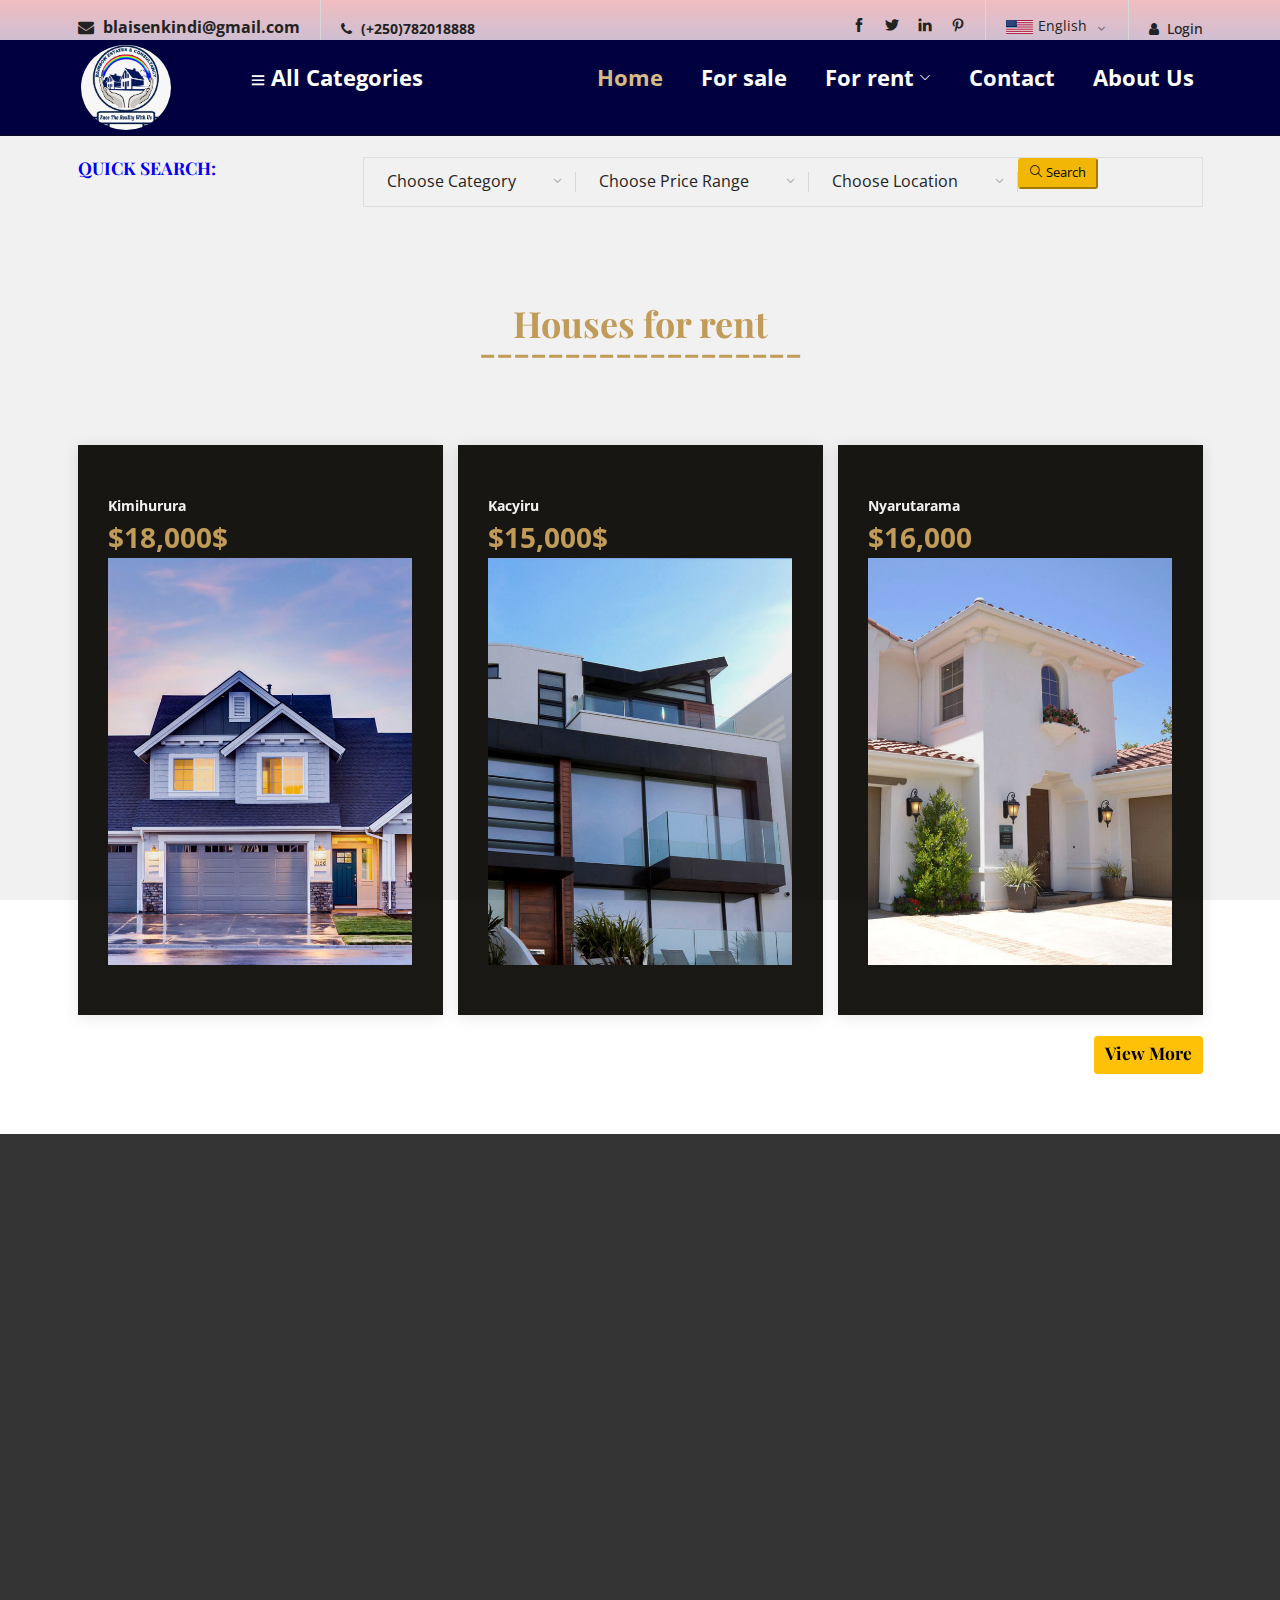
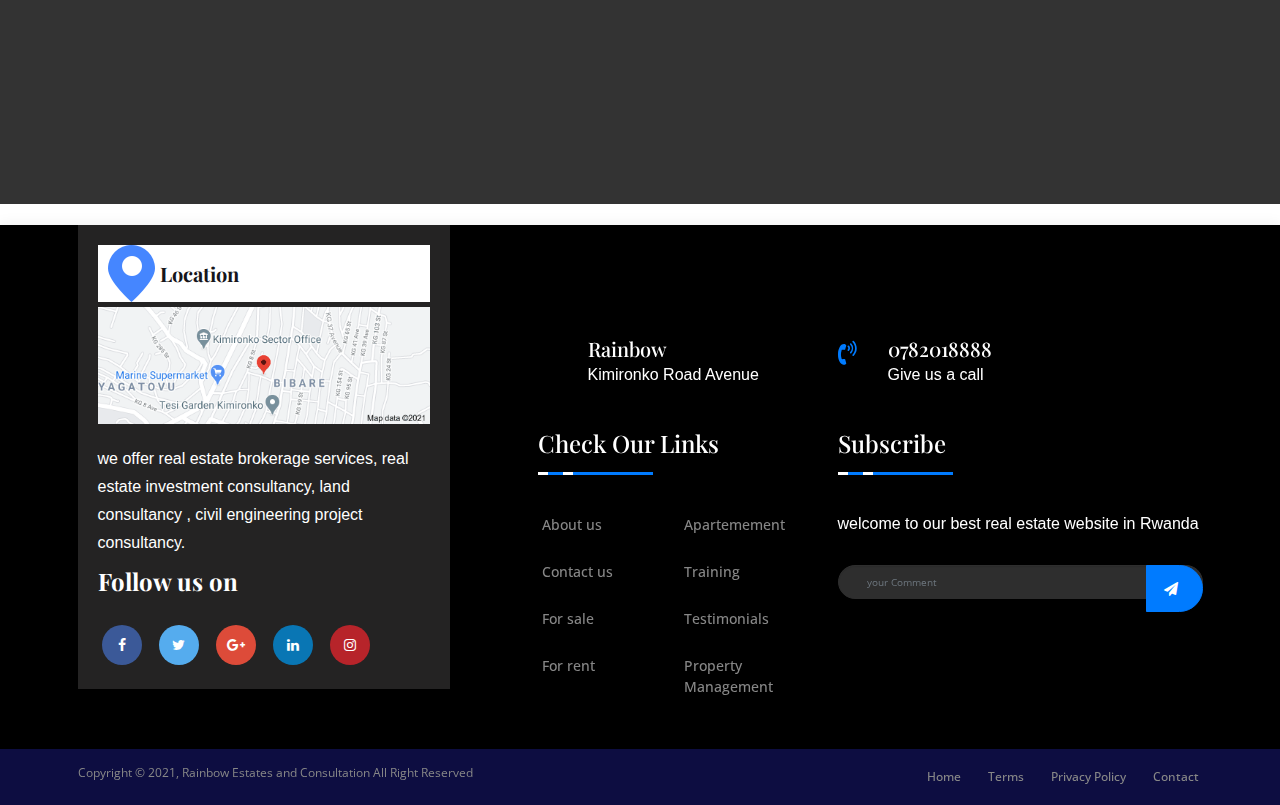
==== commit 4f0bb9bf: "first commit" ====
--- a/for_rent.html
+++ b/for_rent.html
@@ -2,13 +2,13 @@
 <html lang="en">
 
 <head>
-  <meta charset="utf-8">
-  <meta content="width=device-width, initial-scale=1.0" name="viewport">
-
-  <title>RainbowEstate</title>
-  <link rel = "icon" type = "image/png" href = "imagess/logo.png">
-  <meta content="" name="description">
-  <meta content="" name="keywords">
+  <meta charset="UTF-8">
+    <meta name="description" content="Fashi Template">
+    <meta name="keywords" content="Fashi, unica, creative, html">
+    <meta name="viewport" content="width=device-width, initial-scale=1.0">
+    <meta http-equiv="X-UA-Compatible" content="ie=edge">
+    <title>Rainbow Estate</title>
+    <link rel = "icon" type = "image/png" href = "imagess/logo.png">
 
   <!-- Favicons -->
   <link href="assets/img/favicon.png" rel="icon">
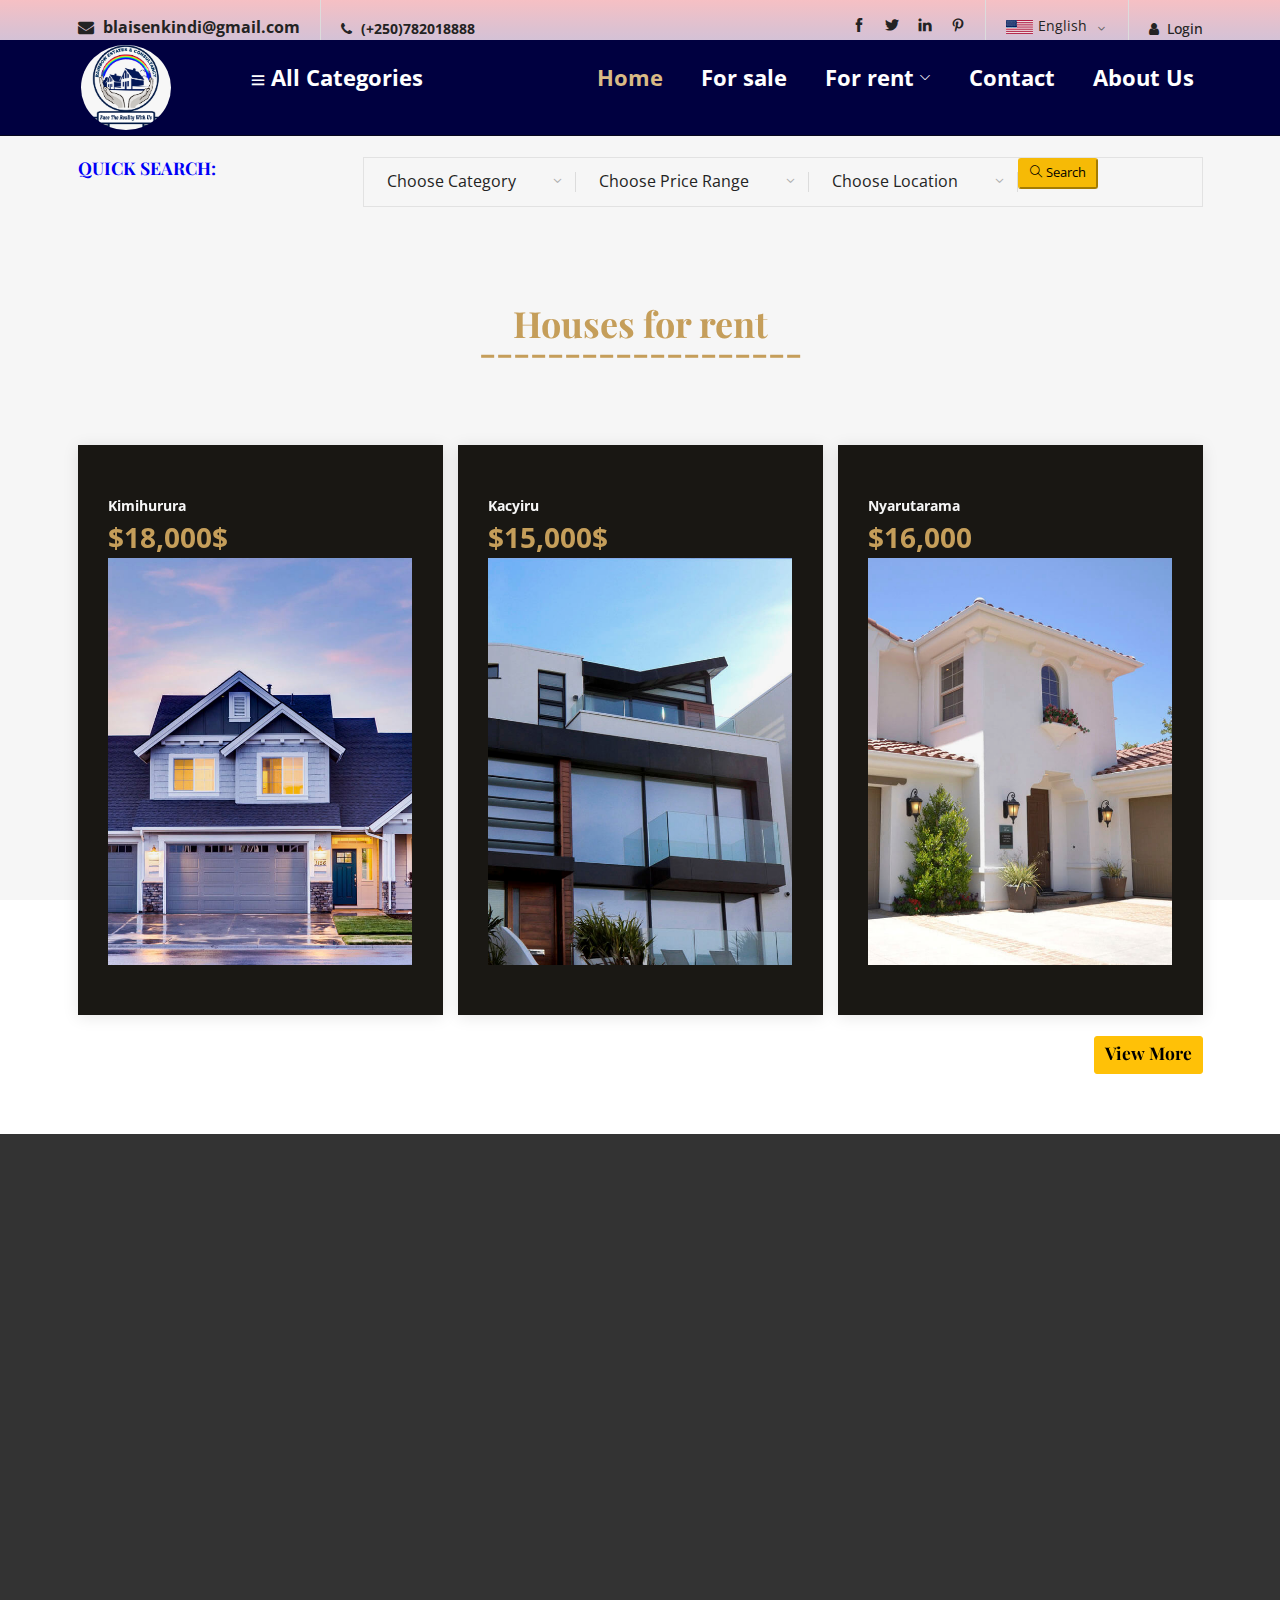
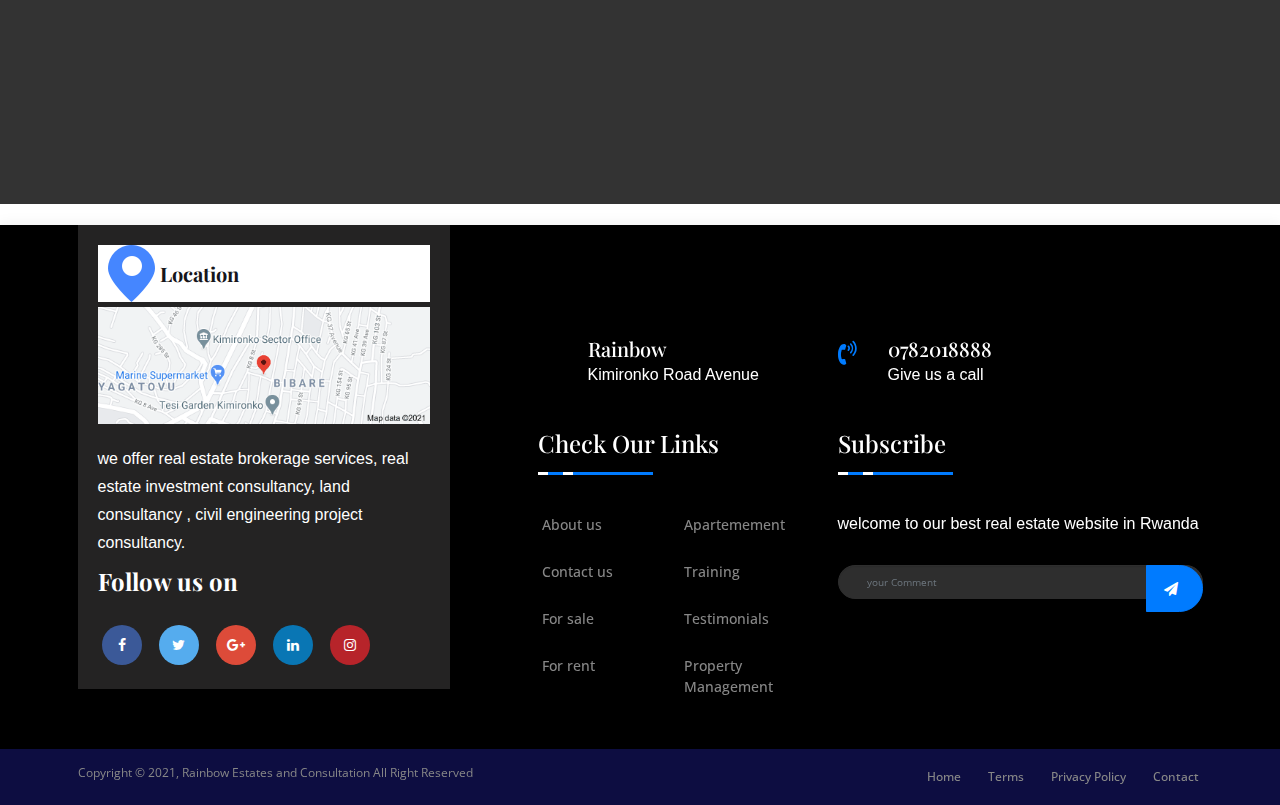
==== commit c9945d1e: "first commit" ====
--- a/for_rent.html
+++ b/for_rent.html
@@ -11,7 +11,6 @@
     <link rel = "icon" type = "image/png" href = "imagess/logo.png">
 
   <!-- Favicons -->
-  <link href="assets/img/favicon.png" rel="icon">
   <link href="assets/img/apple-touch-icon.png" rel="apple-touch-icon">
 
   <!-- Google Fonts -->
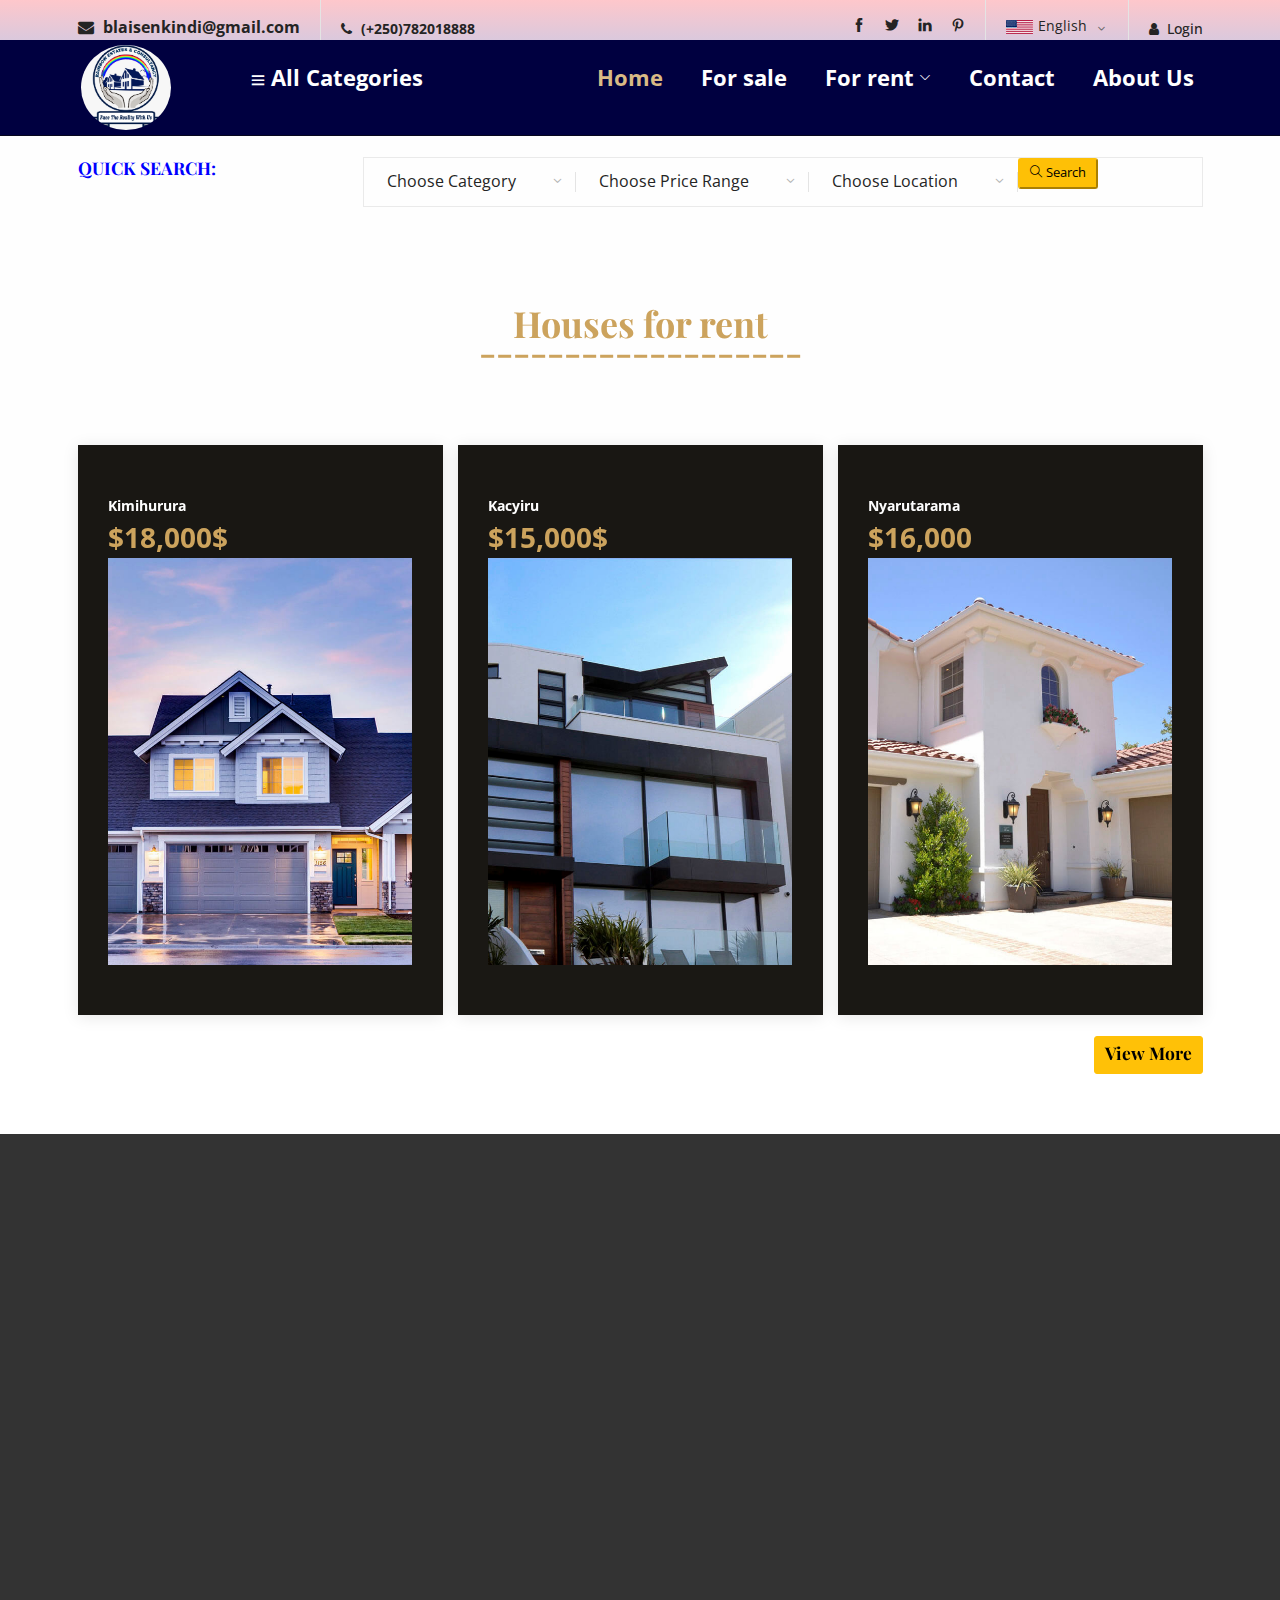
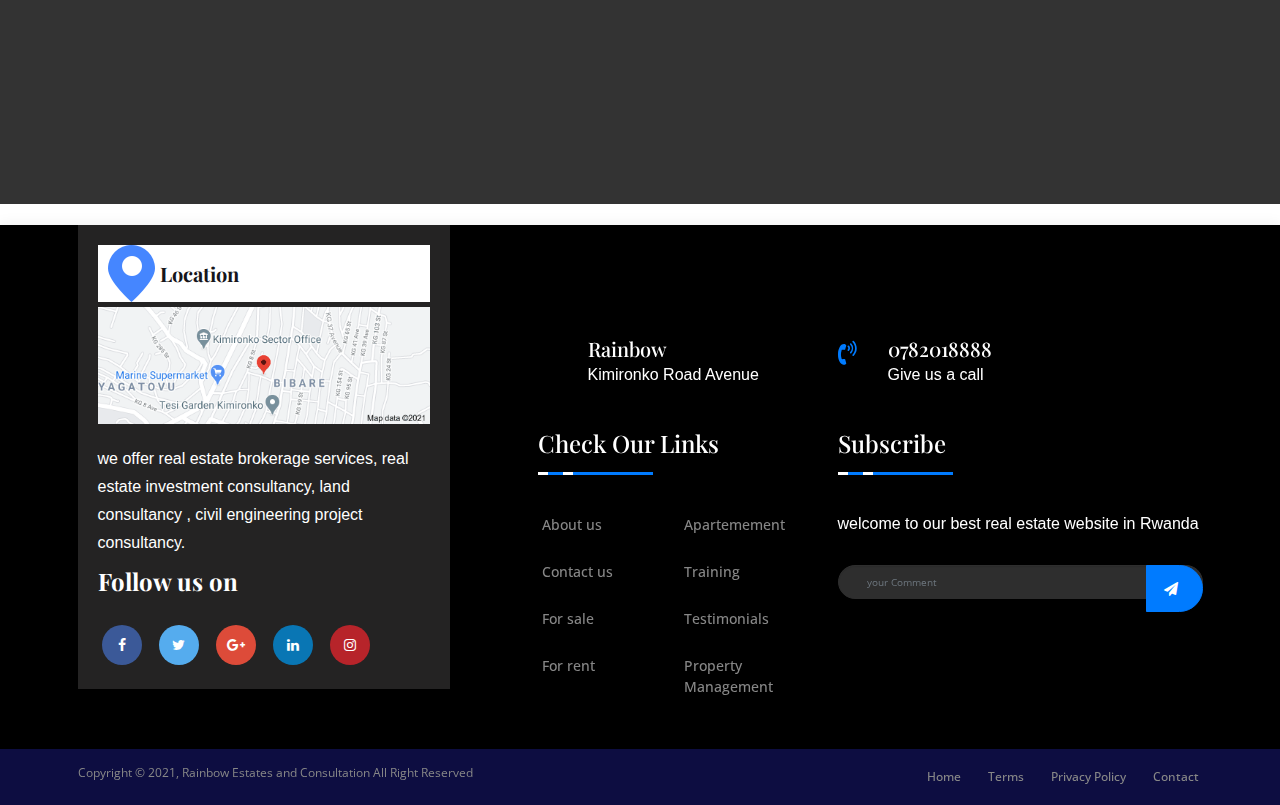
==== commit 35cd90c5: "first commit" ====
--- a/for_rent.html
+++ b/for_rent.html
@@ -11,6 +11,7 @@
     <link rel = "icon" type = "image/png" href = "imagess/logo.png">
 
   <!-- Favicons -->
+  
   <link href="assets/img/apple-touch-icon.png" rel="apple-touch-icon">
 
   <!-- Google Fonts -->
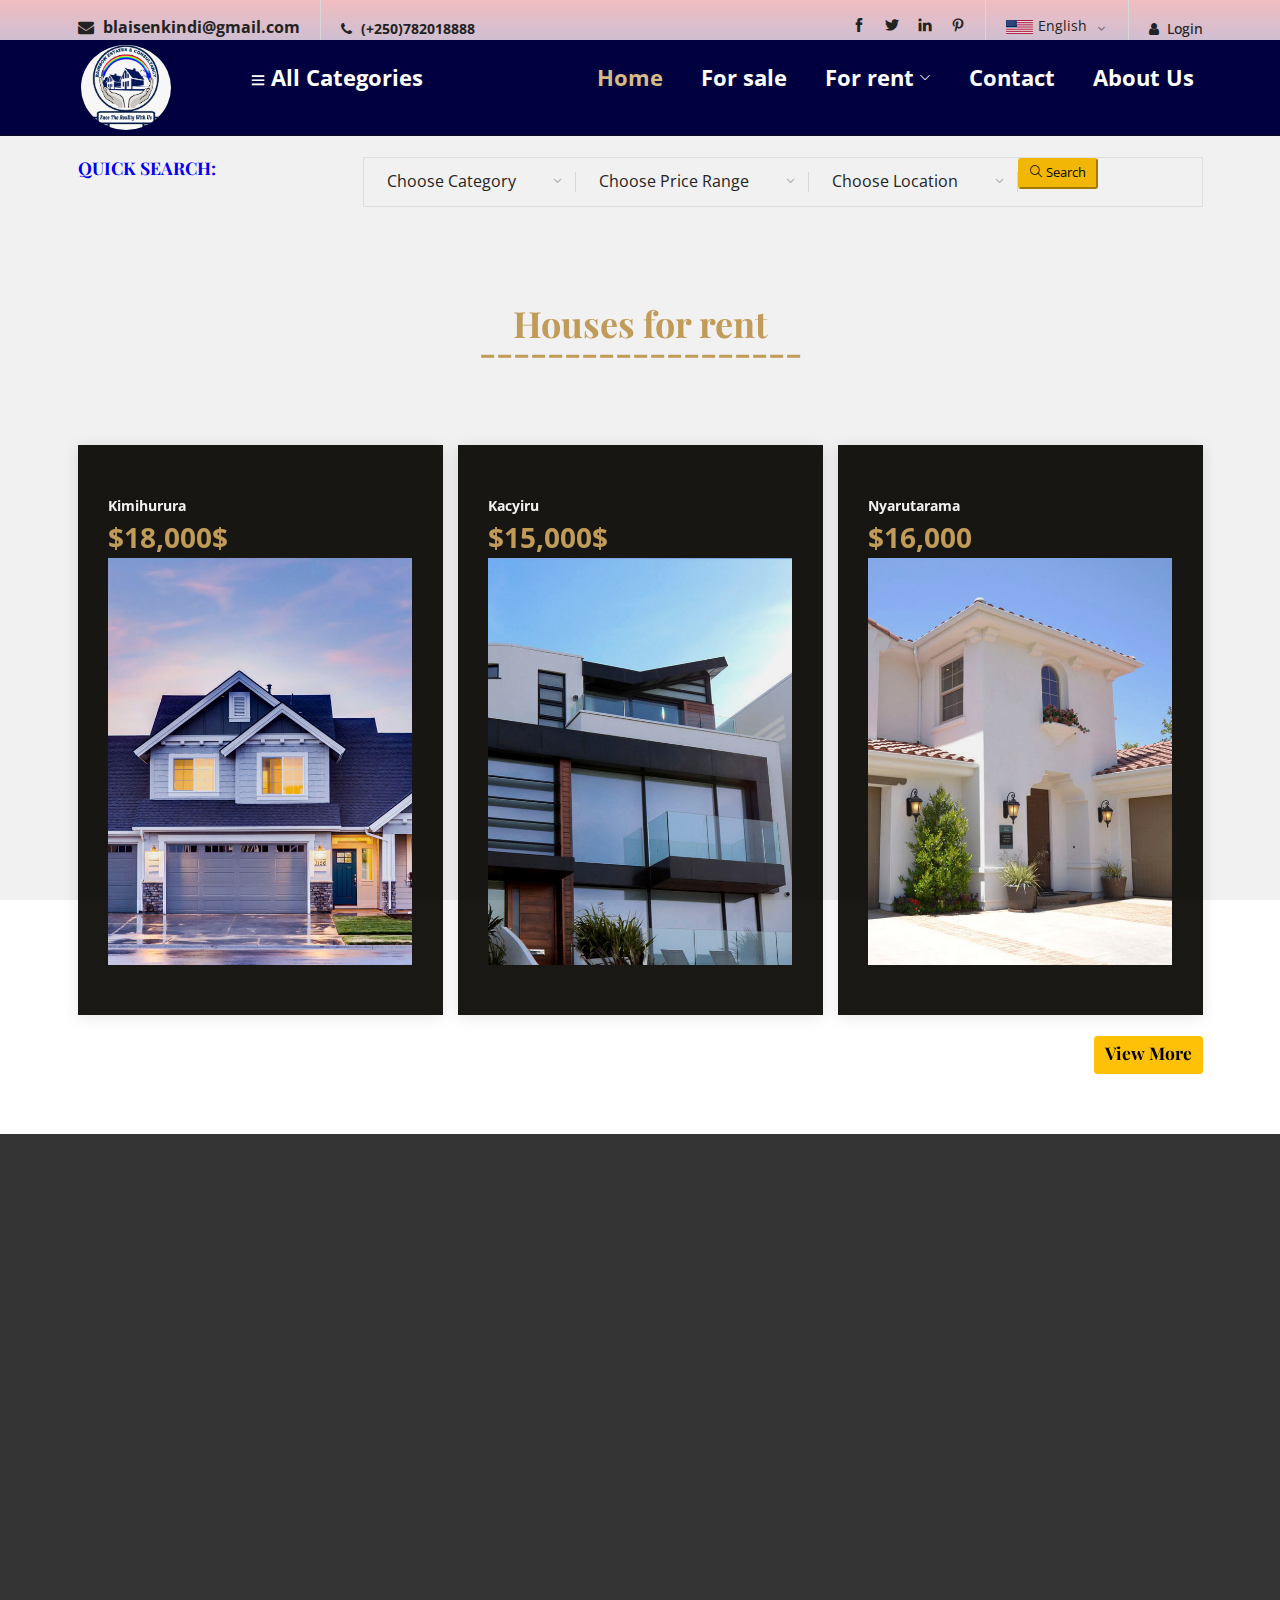
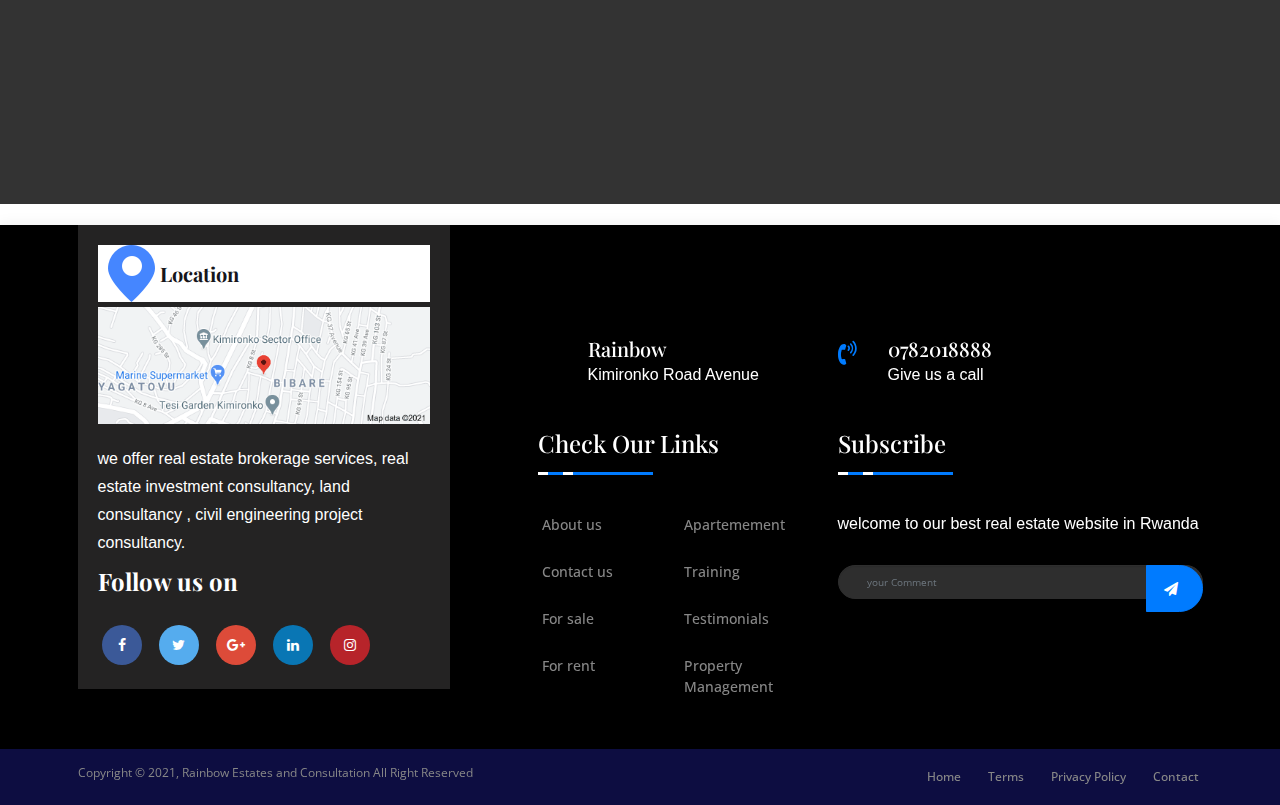
==== commit 6353b5de: "first commit" ====
--- a/for_rent.html
+++ b/for_rent.html
@@ -3,15 +3,15 @@
 
 <head>
   <meta charset="UTF-8">
-    <meta name="description" content="Fashi Template">
-    <meta name="keywords" content="Fashi, unica, creative, html">
-    <meta name="viewport" content="width=device-width, initial-scale=1.0">
-    <meta http-equiv="X-UA-Compatible" content="ie=edge">
-    <title>Rainbow Estate</title>
-    <link rel = "icon" type = "image/png" href = "imagess/logo.png">
+  <meta name="description" content="Fashi Template">
+  <meta name="keywords" content="Fashi, unica, creative, html">
+  <meta name="viewport" content="width=device-width, initial-scale=1.0">
+  <meta http-equiv="X-UA-Compatible" content="ie=edge">
+  <title>Rainbow Estate</title>
+  <link rel="icon" type="image/png" href="imagess/logo.png">
 
   <!-- Favicons -->
-  
+
   <link href="assets/img/apple-touch-icon.png" rel="apple-touch-icon">
 
   <!-- Google Fonts -->
@@ -107,8 +107,9 @@
       <div class="container-fluid container-xl d-flex align-items-center justify-content-lg-between">
         <strong>
           <a href="/">
- <img src="img/logo.jpg" alt="" style="height: 100%;width: 90px;" class="img-circle rainbow">
-               &nbsp;&nbsp;&nbsp;&nbsp;&nbsp;&nbsp;&nbsp;&nbsp;&nbsp;&nbsp;&nbsp;&nbsp;&nbsp;&nbsp;&nbsp;&nbsp;&nbsp;&nbsp;          </a>
+            <img src="img/logo.jpg" alt="" style="height: 100%;width: 90px;" class="img-circle rainbow">
+            &nbsp;&nbsp;&nbsp;&nbsp;&nbsp;&nbsp;&nbsp;&nbsp;&nbsp;&nbsp;&nbsp;&nbsp;&nbsp;&nbsp;&nbsp;&nbsp;&nbsp;&nbsp;
+          </a>
         </strong>
 
         <!-- Uncomment below if you prefer to use an image logo -->
@@ -120,11 +121,13 @@
             <div class="nav-depart">
               <!-- <div class="depart-btn" style="background-color: #000020;"> -->
 
-              <li class="dropdown"> <i class="ti-menu"></i><span style="font-weight:bold;font-size:22px;" > All Categories</span>
+              <li class="dropdown"> <i class="ti-menu"></i><span style="font-weight:bold;font-size:22px;"> All
+                  Categories</span>
                 <ul class="depart-hover">
-                  <li class="active"><a href="#" style="font-weight:bold;font-size:22px;" >For sale</a>
-                  </li>
-                  <li><a href="#">For Rent</a></li>
+                  <li class="active"><a href="#" style="font-weight:bold;font-size:22px;">For sale</a>
+                  </li>
+                  <li><a href="#">For Sale</a></li>
+                  <li><a href="#">Buildings designs</a></li>
                   <li><a href="#">Apartemement</a></li>
                   <li><a href="#">Training Courses</a></li>
                   <li><a href="#">Property Management</a></li>
@@ -132,13 +135,16 @@
               </li>
 
             </div>&nbsp;&nbsp;&nbsp;&nbsp;&nbsp;&nbsp;&nbsp;&nbsp;&nbsp;&nbsp;&nbsp;
-                        &nbsp;&nbsp;&nbsp;&nbsp;&nbsp;&nbsp;&nbsp;&nbsp;&nbsp;&nbsp;&nbsp;
-                        &nbsp;&nbsp;&nbsp;&nbsp;&nbsp;&nbsp;&nbsp;&nbsp;&nbsp;&nbsp;&nbsp;
-            <li><a class="nav-link scrollto active" href="index.html" style="font-weight:bold;font-size:22px;" >Home</a></li>
-            <li><a class="nav-link scrollto" href="for_sale.html" style="font-weight:bold;font-size:22px;" >For sale</a></li>
-
-
-            <li class="dropdown"><a href="for_rent.html"><span style="font-weight:bold;font-size:22px;" >For rent</span> <i class="bi bi-chevron-down"></i></a>
+            &nbsp;&nbsp;&nbsp;&nbsp;&nbsp;&nbsp;&nbsp;&nbsp;&nbsp;&nbsp;&nbsp;
+            &nbsp;&nbsp;&nbsp;&nbsp;&nbsp;&nbsp;&nbsp;&nbsp;&nbsp;&nbsp;&nbsp;
+            <li><a class="nav-link scrollto active" href="index.html" style="font-weight:bold;font-size:22px;">Home</a>
+            </li>
+            <li><a class="nav-link scrollto" href="for_sale.html" style="font-weight:bold;font-size:22px;">For sale</a>
+            </li>
+
+
+            <li class="dropdown"><a href="for_rent.html"><span style="font-weight:bold;font-size:22px;">For rent</span>
+                <i class="bi bi-chevron-down"></i></a>
               <ul>
                 <li><a href="#for_rent.html">In Kigali</a></li>
                 <li><a href="#for_rent.html">North Province</a></li>
@@ -147,199 +153,201 @@
                 <li><a href="#for_rent.html">Eastern Province</a></li>
               </ul>
             </li>
-            <li><a class="nav-link scrollto" href="#contact" style="font-weight:bold;font-size:22px;" >Contact</a></li>
-                   <li><a class="nav-link scrollto" href="#" style="font-weight:bold;font-size:22px;" >About Us</a></li>
+            <li><a class="nav-link scrollto" href="#contact" style="font-weight:bold;font-size:22px;">Contact</a></li>
+            <li><a class="nav-link scrollto" href="#" style="font-weight:bold;font-size:22px;">About Us</a></li>
 
           </ul>
       </div>
     </header><!-- End Header -->
 
-<br><br><br>
-
-        <div class="inner-header container" style="border-radius: 10%;">
-            <div class="row">
-                <div class="col-lg-3 col-md-3 section-titleS">
-                    <h3 class="title">QUICK SEARCH:</h3>
-                </div>
-                <div class="col-lg-9 col-md-9">
-                    <div class="advanced-search">
-                        <button type="button" class="category-btn" style="border-radius-left: 10%;">Choose
-                            Category</button>
-                        <button type="button" class="category-btn">Choose Price Range</button>
-                        <button type="button" class="category-btn">Choose Location</button>
-                        <button type="button" class="search-btn btn-lg btn-warning"><i class="ti-search"></i>
-                            Search</button>
-
-
-
-                    </div>
-                </div>
-
-            </div>
-        </div>
-
-
-  <!-- ======= Why Us Section ======= -->
-      <section id="why-us" class="why-us">
-        <div class="container" data-aos="fade-up">
-
-          <div class="section-title">
-
-            <p>Houses for rent</p>
-            <u>
-              <p>-------------------</p>
-            </u>
-          </div>
-
-          <div class="row">
-
-            <div class="col-lg-4">
-              <div class="box" data-aos="zoom-in" data-aos-delay="100">
-                <b>Kimihurura</b>
-                <span>$18,000$</span>
-                <img src="img/2.jpg">
-              </div>
-            </div>
-
-            <div class="col-lg-4 mt-4 mt-lg-0">
-              <div class="box" data-aos="zoom-in" data-aos-delay="200">
-                <b>Kacyiru</b>
-                <span>$15,000$</span>
-                <img src="img/3.jpg">
-              </div>
-            </div>
-
-            <div class="col-lg-4 mt-4 mt-lg-0">
-              <div class="box" data-aos="zoom-in" data-aos-delay="300">
-                <b>Nyarutarama</b>
-                <span>$16,000</span>
-                <img src="img/4.jpg">
-              </div>
-            </div>
-
-          </div> <br>
-                     <div class="btn btn-warning btn-lg pull-right"><h3 style="font-weight: bold;">View More</h3></div>
-
-
-        </div>
-
-      </section>
-
-
-      <section id="events" class="events">
-        <div class="container" data-aos="fade-up">
-
-          <div class="section-title">
-            <p>More clarification about the Houses</p>
-          </div>
-
-          <div class="events-slider swiper-container" data-aos="fade-up" data-aos-delay="100">
-            <div class="swiper-wrapper">
-
-              <div class="swiper-slide">
-                <div class="row event-item">
-                  <div class="col-lg-6">
-                    <img src="img/2.jpg" class="img-fluid" alt="" style="height: 400px;width: 500px;">
-                  </div>
-                  <div class="col-lg-6 pt-4 pt-lg-0 content">
-                    <h3>Kimihurura</h3>
-                    <div class="price">
-                      <p><span>$18,000</span></p>
-                    </div>
-                    <p class="font-italic">
-                      Lorem ipsum dolor sit amet, consectetur adipiscing elit, sed do eiusmod tempor incididunt ut
-                      labore et dolore
-                      magna aliqua.
-                    </p>
-                    <ul>
-                      <li><i class="bi bi-check-circled"></i> Ullamco laboris nisi ut aliquip ex ea commodo consequat.
-                      </li>
-                      <li><i class="bi bi-check-circled"></i> Duis aute irure dolor in reprehenderit in voluptate velit.
-                      </li>
-                      <li><i class="bi bi-check-circled"></i> Ullamco laboris nisi ut aliquip ex ea commodo consequat.
-                      </li>
-                    </ul>
-                    <p>
-                      Ullamco laboris nisi ut aliquip ex ea commodo consequat. Duis aute irure dolor in reprehenderit in
-                      voluptate
-                      velit esse cillum dolore eu fugiat nulla pariatur
-                    </p>
-                  </div>
-                </div>
-              </div><!-- End testimonial item -->
-
-              <div class="swiper-slide">
-                <div class="row event-item">
-                  <div class="col-lg-6">
-                    <img src="img/3.jpg" class="img-fluid" alt="" style="height: 400px;width: 500px;">
-                  </div>
-                  <div class="col-lg-6 pt-4 pt-lg-0 content">
-                    <h3>Kacyiru</h3>
-                    <div class="price">
-                      <p><span>$15,000</span></p>
-                    </div>
-                    <p class="font-italic">
-                      Lorem ipsum dolor sit amet, consectetur adipiscing elit, sed do eiusmod tempor incididunt ut
-                      labore et dolore
-                      magna aliqua.
-                    </p>
-                    <ul>
-                      <li><i class="bi bi-check-circled"></i> Ullamco laboris nisi ut aliquip ex ea commodo consequat.
-                      </li>
-                      <li><i class="bi bi-check-circled"></i> Duis aute irure dolor in reprehenderit in voluptate velit.
-                      </li>
-                      <li><i class="bi bi-check-circled"></i> Ullamco laboris nisi ut aliquip ex ea commodo consequat.
-                      </li>
-                    </ul>
-                    <p>
-                      Ullamco laboris nisi ut aliquip ex ea commodo consequat. Duis aute irure dolor in reprehenderit in
-                      voluptate
-                      velit esse cillum dolore eu fugiat nulla pariatur
-                    </p>
-                  </div>
-                </div>
-              </div><!-- End testimonial item -->
-
-              <div class="swiper-slide">
-                <div class="row event-item">
-                  <div class="col-lg-6">
-                    <img src="img/4.jpg" class="img-fluid" alt="" style="height: 400px;width: 500px;">
-                  </div>
-                  <div class="col-lg-6 pt-4 pt-lg-0 content">
-                    <h3>Nyarutarama</h3>
-                    <div class="price">
-                      <p><span>$99</span></p>
-                    </div>
-                    <p class="font-italic">
-                      Lorem ipsum dolor sit amet, consectetur adipiscing elit, sed do eiusmod tempor incididunt ut
-                      labore et dolore
-                      magna aliqua.
-                    </p>
-                    <ul>
-                      <li><i class="bi bi-check-circled"></i> Ullamco laboris nisi ut aliquip ex ea commodo consequat.
-                      </li>
-                      <li><i class="bi bi-check-circled"></i> Duis aute irure dolor in reprehenderit in voluptate velit.
-                      </li>
-                      <li><i class="bi bi-check-circled"></i> Ullamco laboris nisi ut aliquip ex ea commodo consequat.
-                      </li>
-                    </ul>
-                    <p>
-                      Ullamco laboris nisi ut aliquip ex ea commodo consequat. Duis aute irure dolor in reprehenderit in
-                      voluptate
-                      velit esse cillum dolore eu fugiat nulla pariatur
-                    </p>
-                  </div>
-                </div>
-              </div><!-- End testimonial item -->
-
-            </div><br>
-            <div class="swiper-pagination"></div>
-          </div>
-
-        </div>
-      </section><!-- End Events Section -->
-
- 
+    <br><br><br>
+
+    <div class="inner-header container" style="border-radius: 10%;">
+      <div class="row">
+        <div class="col-lg-3 col-md-3 section-titleS">
+          <h3 class="title">QUICK SEARCH:</h3>
+        </div>
+        <div class="col-lg-9 col-md-9">
+          <div class="advanced-search">
+            <button type="button" class="category-btn" style="border-radius-left: 10%;">Choose
+              Category</button>
+            <button type="button" class="category-btn">Choose Price Range</button>
+            <button type="button" class="category-btn">Choose Location</button>
+            <button type="button" class="search-btn btn-lg btn-warning"><i class="ti-search"></i>
+              Search</button>
+
+
+
+          </div>
+        </div>
+
+      </div>
+    </div>
+
+
+    <!-- ======= Why Us Section ======= -->
+    <section id="why-us" class="why-us">
+      <div class="container" data-aos="fade-up">
+
+        <div class="section-title">
+
+          <p>Houses for rent</p>
+          <u>
+            <p>-------------------</p>
+          </u>
+        </div>
+
+        <div class="row">
+
+          <div class="col-lg-4">
+            <div class="box" data-aos="zoom-in" data-aos-delay="100">
+              <b>Kimihurura</b>
+              <span>$18,000$</span>
+              <img src="img/2.jpg">
+            </div>
+          </div>
+
+          <div class="col-lg-4 mt-4 mt-lg-0">
+            <div class="box" data-aos="zoom-in" data-aos-delay="200">
+              <b>Kacyiru</b>
+              <span>$15,000$</span>
+              <img src="img/3.jpg">
+            </div>
+          </div>
+
+          <div class="col-lg-4 mt-4 mt-lg-0">
+            <div class="box" data-aos="zoom-in" data-aos-delay="300">
+              <b>Nyarutarama</b>
+              <span>$16,000</span>
+              <img src="img/4.jpg">
+            </div>
+          </div>
+
+        </div> <br>
+        <div class="btn btn-warning btn-lg pull-right">
+          <h3 style="font-weight: bold;">View More</h3>
+        </div>
+
+
+      </div>
+
+    </section>
+
+
+    <section id="events" class="events">
+      <div class="container" data-aos="fade-up">
+
+        <div class="section-title">
+          <p>More clarification about the Houses</p>
+        </div>
+
+        <div class="events-slider swiper-container" data-aos="fade-up" data-aos-delay="100">
+          <div class="swiper-wrapper">
+
+            <div class="swiper-slide">
+              <div class="row event-item">
+                <div class="col-lg-6">
+                  <img src="img/2.jpg" class="img-fluid" alt="" style="height: 400px;width: 500px;">
+                </div>
+                <div class="col-lg-6 pt-4 pt-lg-0 content">
+                  <h3>Kimihurura</h3>
+                  <div class="price">
+                    <p><span>$18,000</span></p>
+                  </div>
+                  <p class="font-italic">
+                    Lorem ipsum dolor sit amet, consectetur adipiscing elit, sed do eiusmod tempor incididunt ut
+                    labore et dolore
+                    magna aliqua.
+                  </p>
+                  <ul>
+                    <li><i class="bi bi-check-circled"></i> Ullamco laboris nisi ut aliquip ex ea commodo consequat.
+                    </li>
+                    <li><i class="bi bi-check-circled"></i> Duis aute irure dolor in reprehenderit in voluptate velit.
+                    </li>
+                    <li><i class="bi bi-check-circled"></i> Ullamco laboris nisi ut aliquip ex ea commodo consequat.
+                    </li>
+                  </ul>
+                  <p>
+                    Ullamco laboris nisi ut aliquip ex ea commodo consequat. Duis aute irure dolor in reprehenderit in
+                    voluptate
+                    velit esse cillum dolore eu fugiat nulla pariatur
+                  </p>
+                </div>
+              </div>
+            </div><!-- End testimonial item -->
+
+            <div class="swiper-slide">
+              <div class="row event-item">
+                <div class="col-lg-6">
+                  <img src="img/3.jpg" class="img-fluid" alt="" style="height: 400px;width: 500px;">
+                </div>
+                <div class="col-lg-6 pt-4 pt-lg-0 content">
+                  <h3>Kacyiru</h3>
+                  <div class="price">
+                    <p><span>$15,000</span></p>
+                  </div>
+                  <p class="font-italic">
+                    Lorem ipsum dolor sit amet, consectetur adipiscing elit, sed do eiusmod tempor incididunt ut
+                    labore et dolore
+                    magna aliqua.
+                  </p>
+                  <ul>
+                    <li><i class="bi bi-check-circled"></i> Ullamco laboris nisi ut aliquip ex ea commodo consequat.
+                    </li>
+                    <li><i class="bi bi-check-circled"></i> Duis aute irure dolor in reprehenderit in voluptate velit.
+                    </li>
+                    <li><i class="bi bi-check-circled"></i> Ullamco laboris nisi ut aliquip ex ea commodo consequat.
+                    </li>
+                  </ul>
+                  <p>
+                    Ullamco laboris nisi ut aliquip ex ea commodo consequat. Duis aute irure dolor in reprehenderit in
+                    voluptate
+                    velit esse cillum dolore eu fugiat nulla pariatur
+                  </p>
+                </div>
+              </div>
+            </div><!-- End testimonial item -->
+
+            <div class="swiper-slide">
+              <div class="row event-item">
+                <div class="col-lg-6">
+                  <img src="img/4.jpg" class="img-fluid" alt="" style="height: 400px;width: 500px;">
+                </div>
+                <div class="col-lg-6 pt-4 pt-lg-0 content">
+                  <h3>Nyarutarama</h3>
+                  <div class="price">
+                    <p><span>$99</span></p>
+                  </div>
+                  <p class="font-italic">
+                    Lorem ipsum dolor sit amet, consectetur adipiscing elit, sed do eiusmod tempor incididunt ut
+                    labore et dolore
+                    magna aliqua.
+                  </p>
+                  <ul>
+                    <li><i class="bi bi-check-circled"></i> Ullamco laboris nisi ut aliquip ex ea commodo consequat.
+                    </li>
+                    <li><i class="bi bi-check-circled"></i> Duis aute irure dolor in reprehenderit in voluptate velit.
+                    </li>
+                    <li><i class="bi bi-check-circled"></i> Ullamco laboris nisi ut aliquip ex ea commodo consequat.
+                    </li>
+                  </ul>
+                  <p>
+                    Ullamco laboris nisi ut aliquip ex ea commodo consequat. Duis aute irure dolor in reprehenderit in
+                    voluptate
+                    velit esse cillum dolore eu fugiat nulla pariatur
+                  </p>
+                </div>
+              </div>
+            </div><!-- End testimonial item -->
+
+          </div><br>
+          <div class="swiper-pagination"></div>
+        </div>
+
+      </div>
+    </section><!-- End Events Section -->
+
+
 
 
     <!-- ======= Hero Section ======= -->
@@ -347,171 +355,173 @@
 
 
     </main><!-- End #main -->
-<br>
+    <br>
     <!-- ======= Footer ======= -->
     <footer id="dk-footer" class="dk-footer" style="box-shadow: 0px 2px 15px rgba(37, 37, 37, 0.1);
     transition: all ease-in-out 0.3s;
     background: black;
 color: #fff;
 font-size: 14px;">
-        <div class="container">
+      <div class="container">
+        <div class="row">
+          <div class="col-md-12 col-lg-4">
+            <div class="dk-footer-box-info">
+              <h2 class="font-weight-bold mr-2 px-3" style="color:#16151a; background-color:white;font-weight: bold">
+
+                <i class="fa fa-map-maker"><img src="img/loc.png"></i>
+                Location
+              </h2> <a
+                href="https://www.google.com/maps/place/Rainbow+estates+%26+consultancy+Ltd/@-1.9464941,30.130893,15z/data=!4m2!3m1!1s0x0:0xfad49bb4c6d5188b?sa=X&ved=2ahUKEwi-6a62kYvvAhUsxYUKHdQAB4UQ_BIwE3oECBoQAw"
+                target="_blank">
+                <img src="img/footer.png"></a>
+              <br><br>
+              <p>we offer real estate brokerage services, real estate investment consultancy, land
+                consultancy , civil engineering project consultancy.</p>
+
+              <div class="footer-social-link">
+                <h3 style="color: white;font-weight: bold">Follow us on</h3>
+                <ul>
+                  <li>
+                    <a href="#">
+                      <i class="fa fa-facebook"></i>
+                    </a>
+                  </li>
+                  <li>
+                    <a href="#">
+                      <i class="fa fa-twitter"></i>
+                    </a>
+                  </li>
+                  <li>
+                    <a href="#">
+                      <i class="fa fa-google-plus"></i>
+                    </a>
+                  </li>
+                  <li>
+                    <a href="#">
+                      <i class="fa fa-linkedin"></i>
+                    </a>
+                  </li>
+                  <li>
+                    <a href="#">
+                      <i class="fa fa-instagram"></i>
+                    </a>
+                  </li>
+                </ul>
+              </div>
+              <!-- End Social link -->
+            </div> <br><br>
+            <!-- End Footer info -->
+            <div class="footer-awarad">
+              <img src="images/icon/best.png" alt="">
+              <!-- <p>Best Real estate Company 2021</p> -->
+            </div>
+            <p>Best Real estate Company in Kigali </p>
+          </div>
+          <!-- End Col -->
+          <div class="col-md-12 col-lg-8">
             <div class="row">
-                <div class="col-md-12 col-lg-4">
-                    <div class="dk-footer-box-info">
-<h2 class="font-weight-bold mr-2 px-3" style="color:#16151a; background-color:white;font-weight: bold">
-                           
-                                                <i class="fa fa-map-maker"><img src="img/loc.png"></i>
-                                             Location </h2>                            <a
-                            href="https://www.google.com/maps/place/Rainbow+estates+%26+consultancy+Ltd/@-1.9464941,30.130893,15z/data=!4m2!3m1!1s0x0:0xfad49bb4c6d5188b?sa=X&ved=2ahUKEwi-6a62kYvvAhUsxYUKHdQAB4UQ_BIwE3oECBoQAw" target="_blank">
-                            <img src="img/footer.png"></a>
-                            <br><br>
-                            <p>we offer real estate brokerage services, real estate investment consultancy, land
-                            consultancy , civil engineering project consultancy.</p>
-                        
-                        <div class="footer-social-link">
-                            <h3 style="color: white;font-weight: bold">Follow us on</h3>
-                            <ul>
-                                <li>
-                                    <a href="#">
-                                        <i class="fa fa-facebook"></i>
-                                    </a>
-                                </li>
-                                <li>
-                                    <a href="#">
-                                        <i class="fa fa-twitter"></i>
-                                    </a>
-                                </li>
-                                <li>
-                                    <a href="#">
-                                        <i class="fa fa-google-plus"></i>
-                                    </a>
-                                </li>
-                                <li>
-                                    <a href="#">
-                                        <i class="fa fa-linkedin"></i>
-                                    </a>
-                                </li>
-                                <li>
-                                    <a href="#">
-                                        <i class="fa fa-instagram"></i>
-                                    </a>
-                                </li>
-                            </ul>
-                        </div>
-                        <!-- End Social link -->
-                    </div> <br><br>
-                    <!-- End Footer info -->
-                    <div class="footer-awarad">
-                        <img src="images/icon/best.png" alt="">
-                        <!-- <p>Best Real estate Company 2021</p> -->
+              <div class="col-md-6">
+                <div class="contact-us">
+
+                  <!-- End contact Icon -->
+                  <div class="contact-info">
+                    <h3>Rainbow</h3>
+                    <p>Kimironko Road Avenue</p>
+                  </div>
+                  <!-- End Contact Info -->
+                </div>
+                <!-- End Contact Us -->
+              </div>
+              <!-- End Col -->
+              <div class="col-md-6">
+                <div class="contact-us contact-us-last">
+                  <div class="contact-icon">
+                    <i class="fa fa-volume-control-phone" aria-hidden="true"></i>
+                  </div>
+                  <!-- End contact Icon -->
+                  <div class="contact-info">
+                    <h3>0782018888</h3>
+                    <p>Give us a call</p>
+                  </div>
+                  <!-- End Contact Info -->
+                </div>
+                <!-- End Contact Us -->
+              </div>
+              <!-- End Col -->
+            </div>
+            <!-- End Contact Row -->
+            <div class="row">
+              <div class="col-md-12 col-lg-6">
+                <div class="footer-widget footer-left-widget">
+                  <div class="section-heading">
+                    <h3>Check Our Links</h3>
+                    <span class="animate-border border-black"></span>
+                  </div>
+                  <ul>
+                    <li>
+                      <a href="#">About us</a>
+                    </li>
+                    <li>
+                      <a href="#">Contact us </a>
+                    </li>
+                    <li>
+                      <a href="#">For sale</a>
+                    </li>
+                    <li>
+                      <a href="#">For rent</a>
+                    </li>
+                  </ul>
+                  <ul>
+                    <li>
+                      <a href="#">Apartemement</a>
+                    </li>
+                    <li>
+                      <a href="#">Training</a>
+                    </li>
+                    <li>
+                      <a href="#">Testimonials</a>
+                    </li>
+                    <li>
+                      <a href="#">Property Management</a>
+                    </li>
+                  </ul>
+                </div>
+                <!-- End Footer Widget -->
+              </div>
+              <!-- End col -->
+              <div class="col-md-12 col-lg-6">
+                <div class="footer-widget">
+                  <div class="section-heading">
+                    <h3>Subscribe</h3>
+                    <span class="animate-border border-black"></span>
+                  </div>
+                  <p>
+                    <!-- Don’t miss to subscribe to our new feeds, kindly fill the form below. -->
+                    welcome to our best real estate website in Rwanda
+                  </p>
+                  <form action="#">
+                    <div class="form-row">
+                      <div class="col dk-footer-form">
+                        <input type="email" class="form-control" placeholder="your Comment">
+                        <button type="submit">
+                          <i class="fa fa-send"></i>
+                        </button>
+                      </div>
                     </div>
-                    <p>Best Real estate Company in Kigali </p>
-                </div>
-                <!-- End Col -->
-                <div class="col-md-12 col-lg-8">
-                    <div class="row">
-                        <div class="col-md-6">
-                            <div class="contact-us">
-                                
-                                <!-- End contact Icon -->
-                                <div class="contact-info">
-                                    <h3>Rainbow</h3>
-                                    <p>Kimironko Road Avenue</p>
-                                </div>
-                                <!-- End Contact Info -->
-                            </div>
-                            <!-- End Contact Us -->
-                        </div>
-                        <!-- End Col -->
-                        <div class="col-md-6">
-                            <div class="contact-us contact-us-last">
-                                <div class="contact-icon">
-                                    <i class="fa fa-volume-control-phone" aria-hidden="true"></i>
-                                </div>
-                                <!-- End contact Icon -->
-                                <div class="contact-info">
-                                    <h3>0782018888</h3>
-                                    <p>Give us a call</p>
-                                </div>
-                                <!-- End Contact Info -->
-                            </div>
-                            <!-- End Contact Us -->
-                        </div>
-                        <!-- End Col -->
-                    </div>
-                    <!-- End Contact Row -->
-                    <div class="row">
-                        <div class="col-md-12 col-lg-6">
-                            <div class="footer-widget footer-left-widget">
-                                <div class="section-heading">
-                                    <h3>Check Our Links</h3>
-                                    <span class="animate-border border-black"></span>
-                                </div>
-                                <ul>
-                                    <li>
-                                        <a href="#">About us</a>
-                                    </li>
-                                    <li>
-                                        <a href="#">Contact us </a>
-                                    </li>
-                                    <li>
-                                        <a href="#">For sale</a>
-                                    </li>
-                                    <li>
-                                        <a href="#">For rent</a>
-                                    </li>
-                                </ul>
-                                <ul>
-                                    <li>
-                                        <a href="#">Apartemement</a>
-                                    </li>
-                                    <li>
-                                        <a href="#">Training</a>
-                                    </li>
-                                    <li>
-                                        <a href="#">Testimonials</a>
-                                    </li>
-                                    <li>
-                                        <a href="#">Property Management</a>
-                                    </li>
-                                </ul>
-                            </div>
-                            <!-- End Footer Widget -->
-                        </div>
-                        <!-- End col -->
-                        <div class="col-md-12 col-lg-6">
-                            <div class="footer-widget">
-                                <div class="section-heading">
-                                    <h3>Subscribe</h3>
-                                    <span class="animate-border border-black"></span>
-                                </div>
-                                <p>
-                                    <!-- Don’t miss to subscribe to our new feeds, kindly fill the form below. -->
-                                    welcome to our best real estate website in Rwanda
-                                </p>
-                                <form action="#">
-                                    <div class="form-row">
-                                        <div class="col dk-footer-form">
-                                            <input type="email" class="form-control" placeholder="your Comment">
-                                            <button type="submit">
-                                                <i class="fa fa-send"></i>
-                                            </button>
-                                        </div>
-                                    </div>
-                                </form>
-                                <!-- End form -->
-                            </div>
-                            <!-- End footer widget -->
-                        </div>
-                        <!-- End Col -->
-                    </div>
-                    <!-- End Row -->
-                </div>
-                <!-- End Col -->
-            </div>
-            <!-- End Widget Row -->
-        </div>
-        <!-- End Contact Container -->
+                  </form>
+                  <!-- End form -->
+                </div>
+                <!-- End footer widget -->
+              </div>
+              <!-- End Col -->
+            </div>
+            <!-- End Row -->
+          </div>
+          <!-- End Col -->
+        </div>
+        <!-- End Widget Row -->
+      </div>
+      <!-- End Contact Container -->
 
 
 
@@ -559,21 +569,21 @@
 
     <!-- Vendor JS Files -->
     <script>
-      document.onkeydown = function(e) {
-        if(event.keyCode == 123) {
-        return false;
+      document.onkeydown = function (e) {
+        if (event.keyCode == 123) {
+          return false;
         }
-        if(e.ctrlKey && e.shiftKey && e.keyCode == 'I'.charCodeAt(0)){
-        return false;
+        if (e.ctrlKey && e.shiftKey && e.keyCode == 'I'.charCodeAt(0)) {
+          return false;
         }
-        if(e.ctrlKey && e.shiftKey && e.keyCode == 'J'.charCodeAt(0)){
-        return false;
+        if (e.ctrlKey && e.shiftKey && e.keyCode == 'J'.charCodeAt(0)) {
+          return false;
         }
-        if(e.ctrlKey && e.keyCode == 'U'.charCodeAt(0)){
-        return false;
+        if (e.ctrlKey && e.keyCode == 'U'.charCodeAt(0)) {
+          return false;
         }
-        }
-      </script>
+      }
+    </script>
     <script src="assets/vendor/aos/aos.js"></script>
     <script src="assets/vendor/bootstrap/js/bootstrap.bundle.min.js"></script>
     <script src="assets/vendor/glightbox/js/glightbox.min.js"></script>
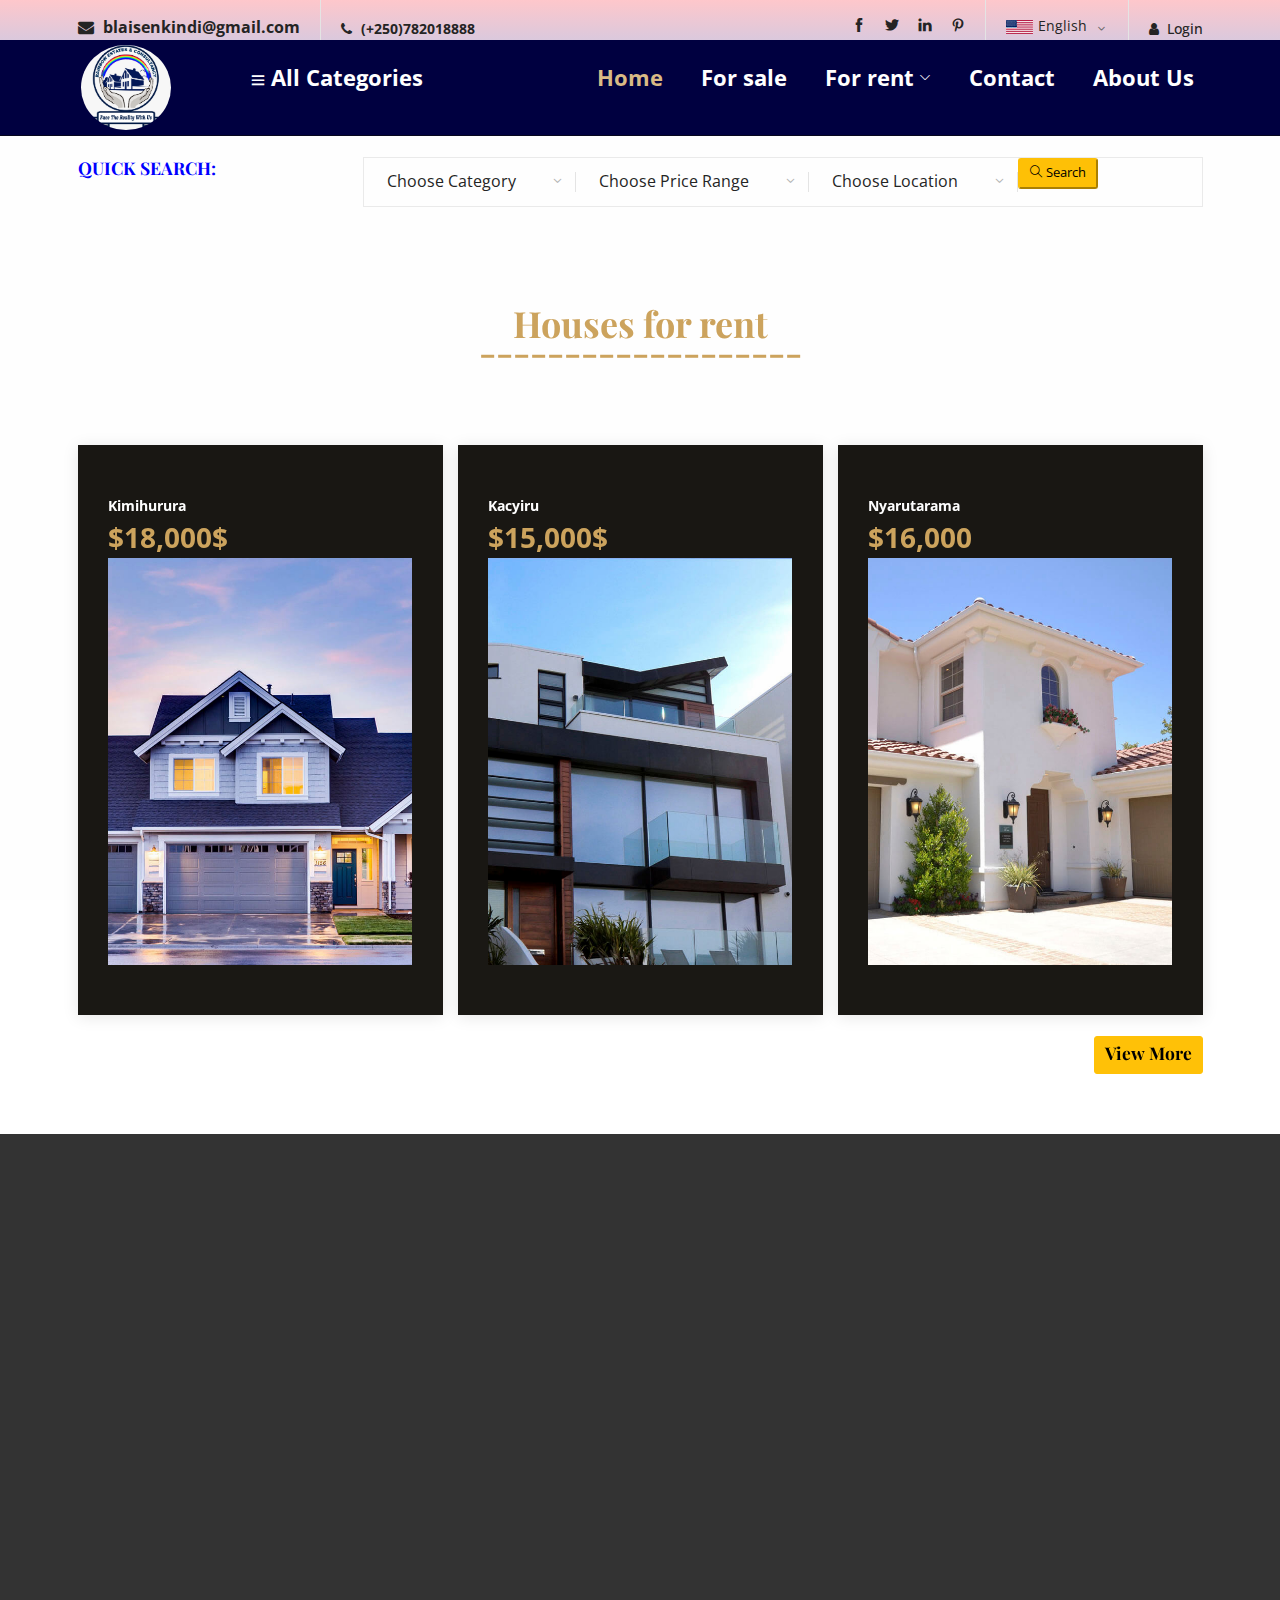
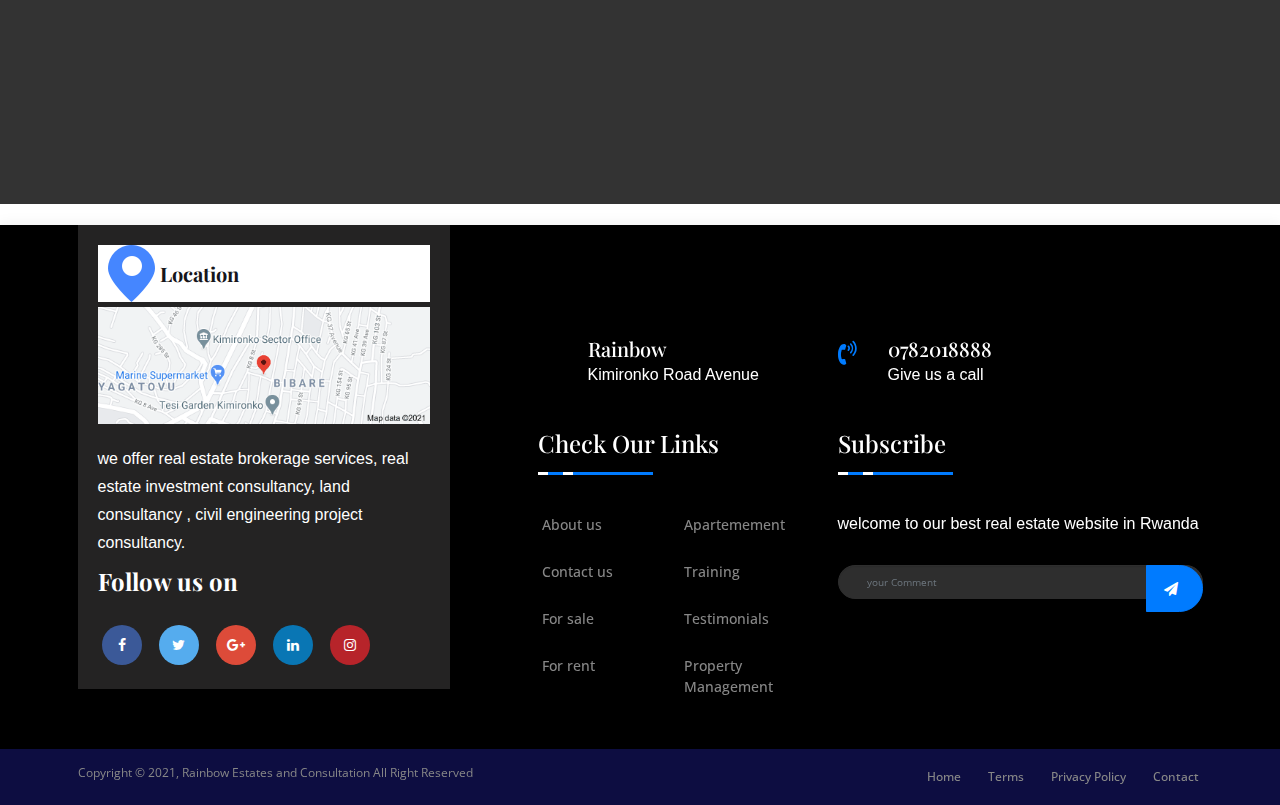
==== commit fafaae23: "first commit" ====
--- a/for_rent.html
+++ b/for_rent.html
@@ -11,7 +11,6 @@
   <link rel="icon" type="image/png" href="imagess/logo.png">
 
   <!-- Favicons -->
-
   <link href="assets/img/apple-touch-icon.png" rel="apple-touch-icon">
 
   <!-- Google Fonts -->
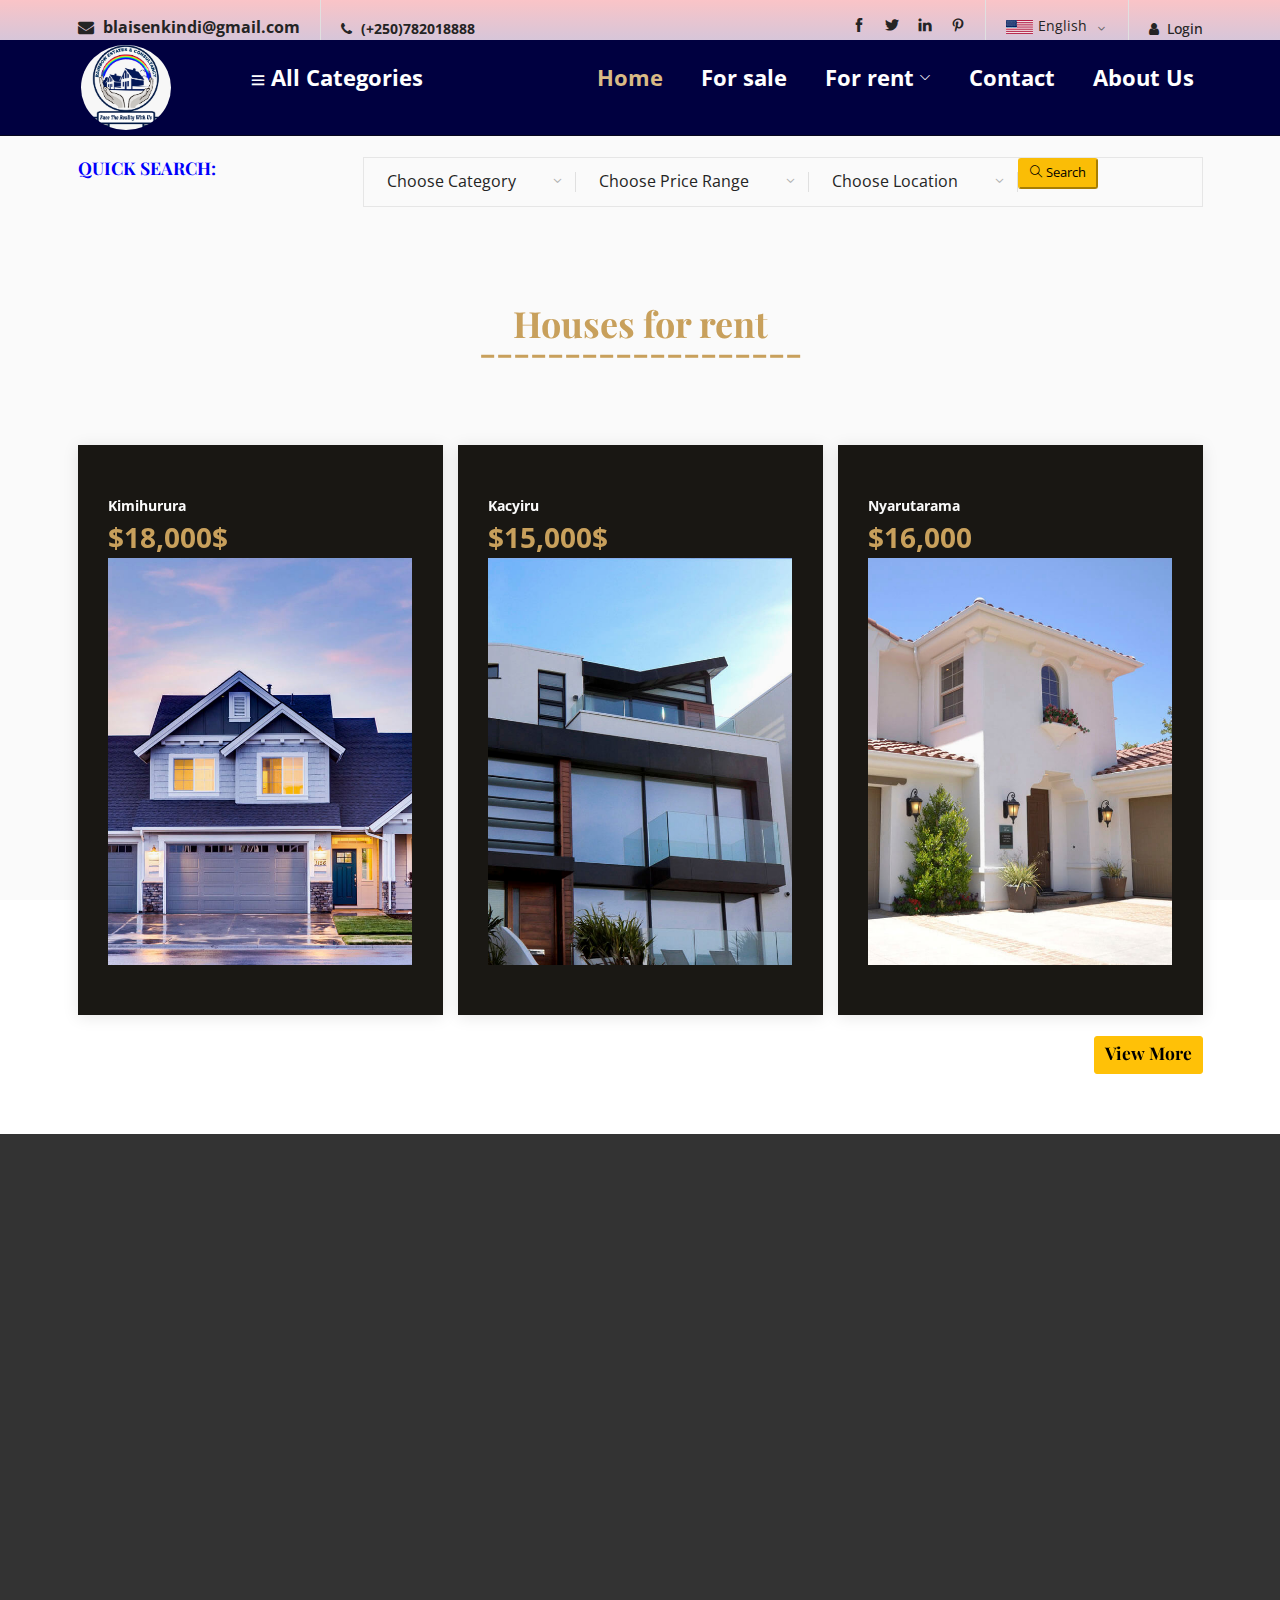
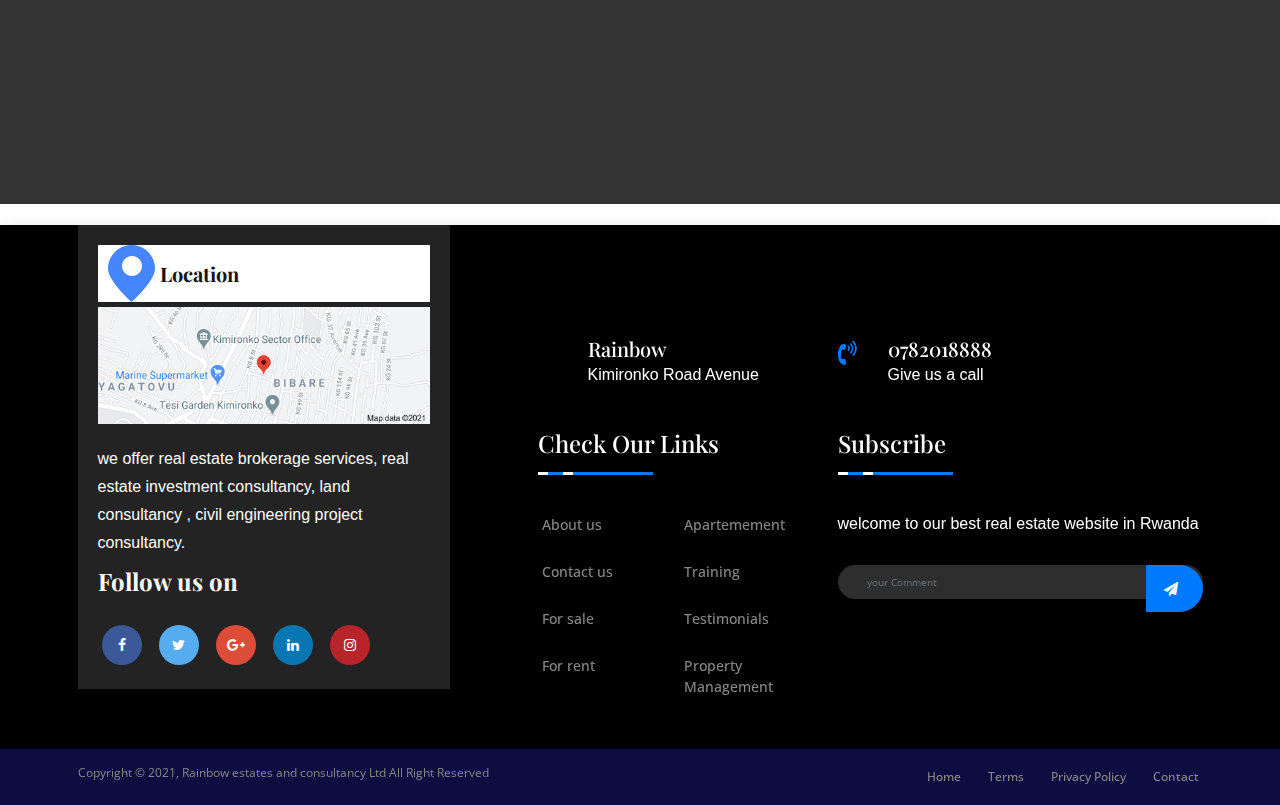
==== commit e7cee6b2: "first commit" ====
--- a/for_rent.html
+++ b/for_rent.html
@@ -529,7 +529,7 @@
         <div class="container">
           <div class="row">
             <div class="col-md-6">
-              <span>Copyright © 2021, Rainbow Estates and Consultation All Right Reserved </span>
+              <span>Copyright © 2021, Rainbow estates and consultancy Ltd All Right Reserved </span>
             </div>
             <!-- End Col -->
             <div class="col-md-6">
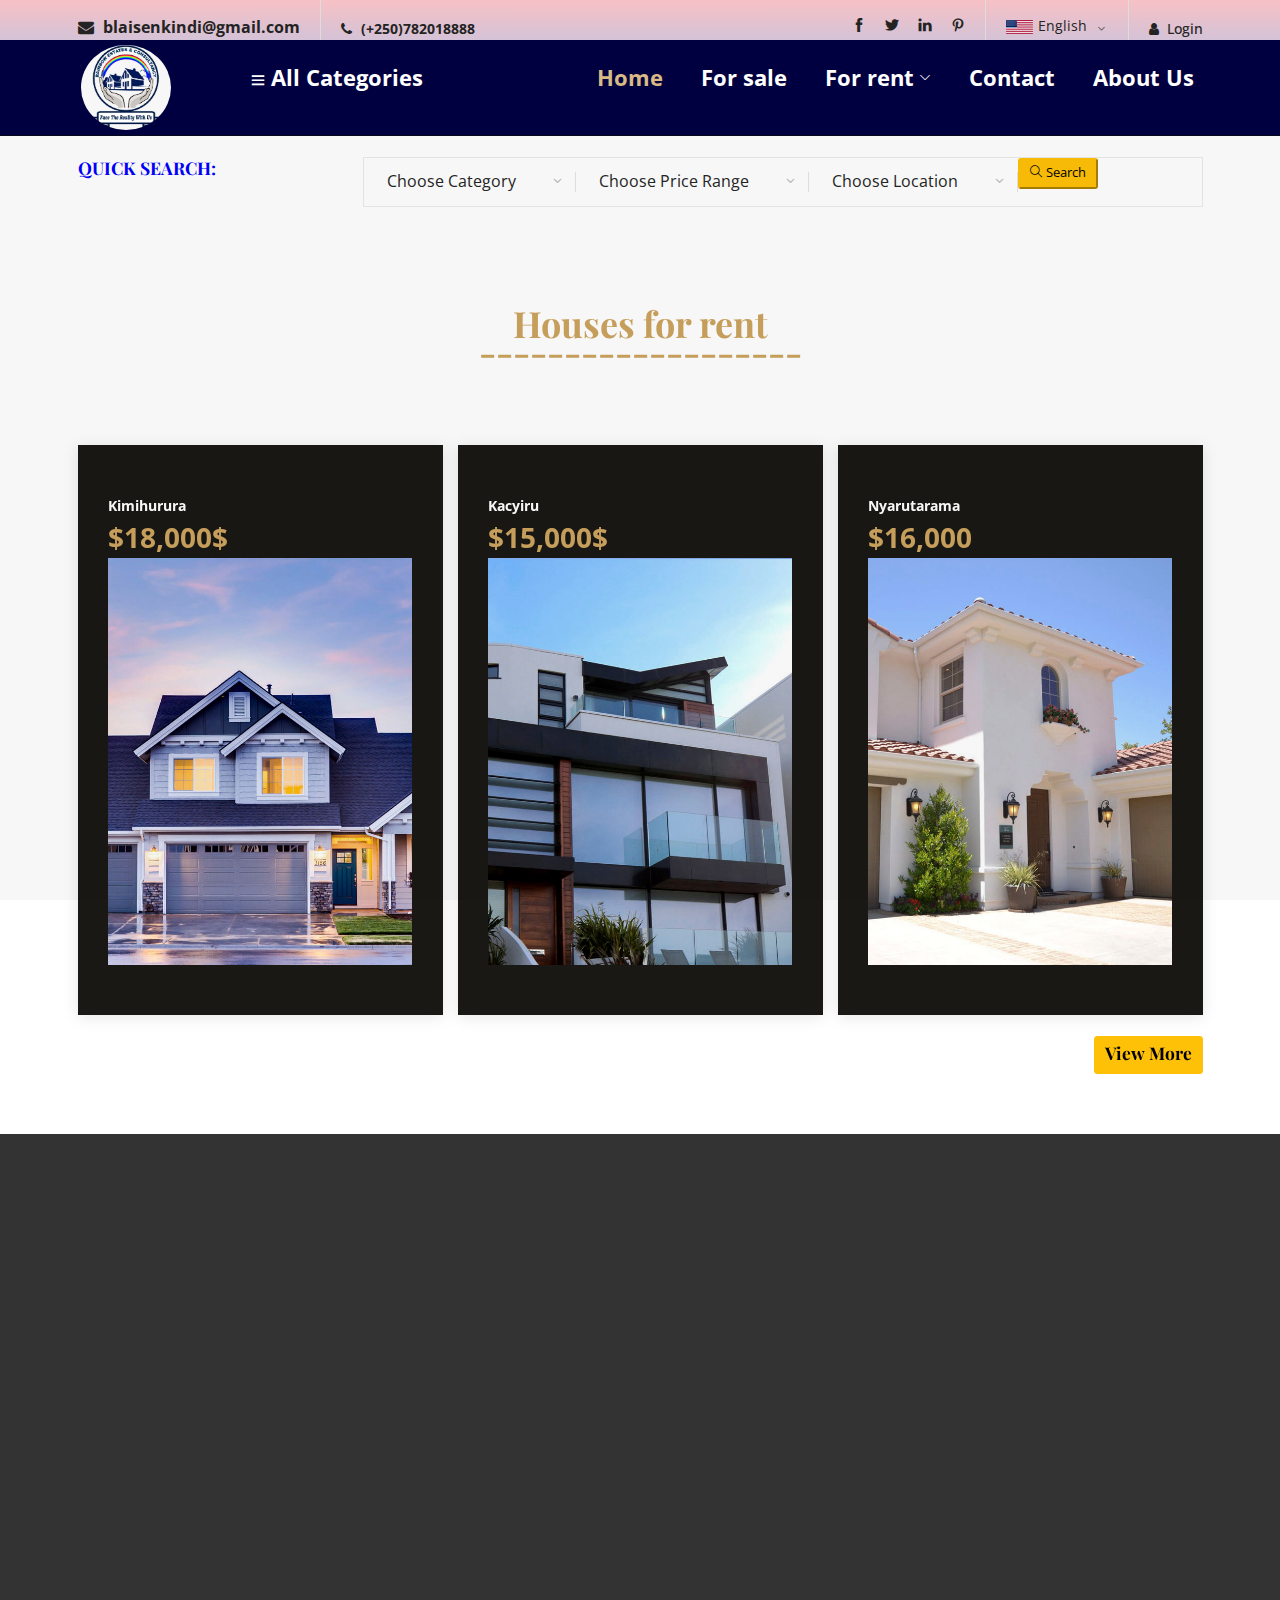
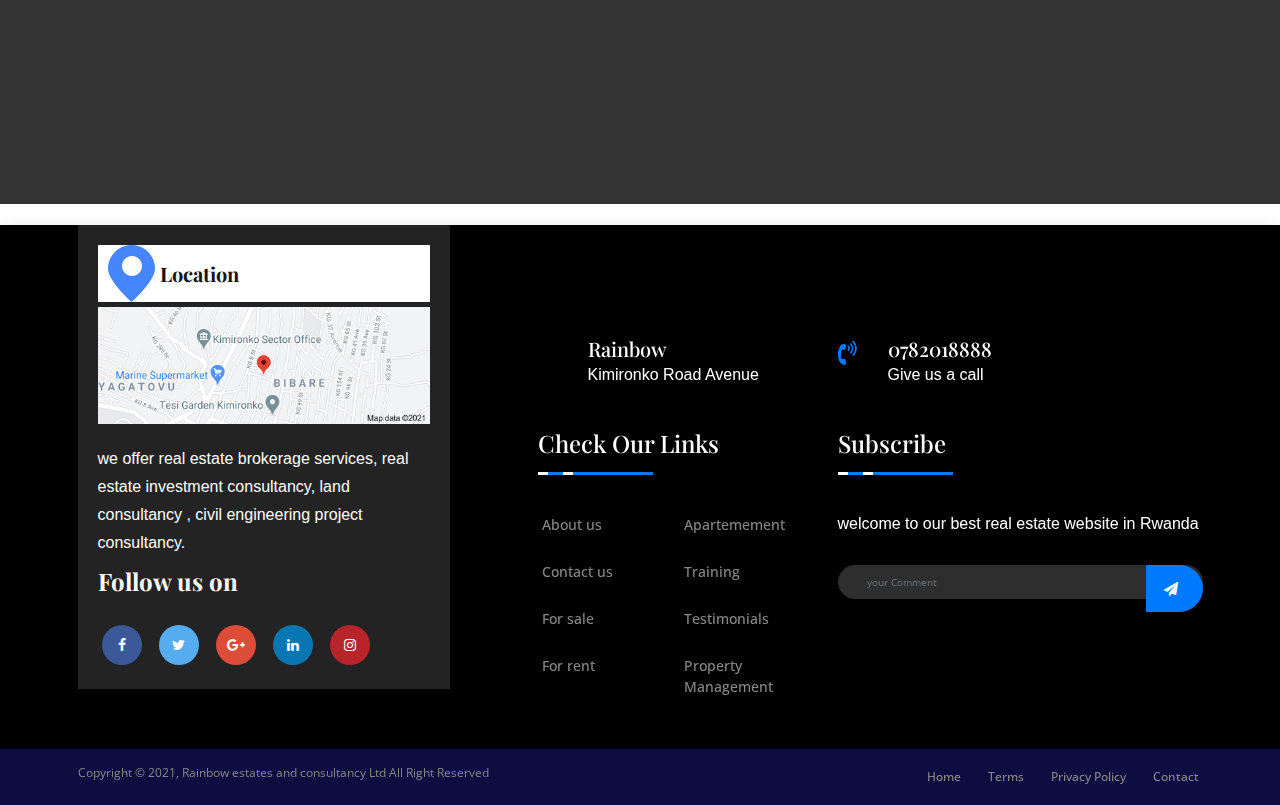
==== commit efb7e4ee: "first commit" ====
--- a/for_rent.html
+++ b/for_rent.html
@@ -11,6 +11,7 @@
   <link rel="icon" type="image/png" href="imagess/logo.png">
 
   <!-- Favicons -->
+
   <link href="assets/img/apple-touch-icon.png" rel="apple-touch-icon">
 
   <!-- Google Fonts -->
